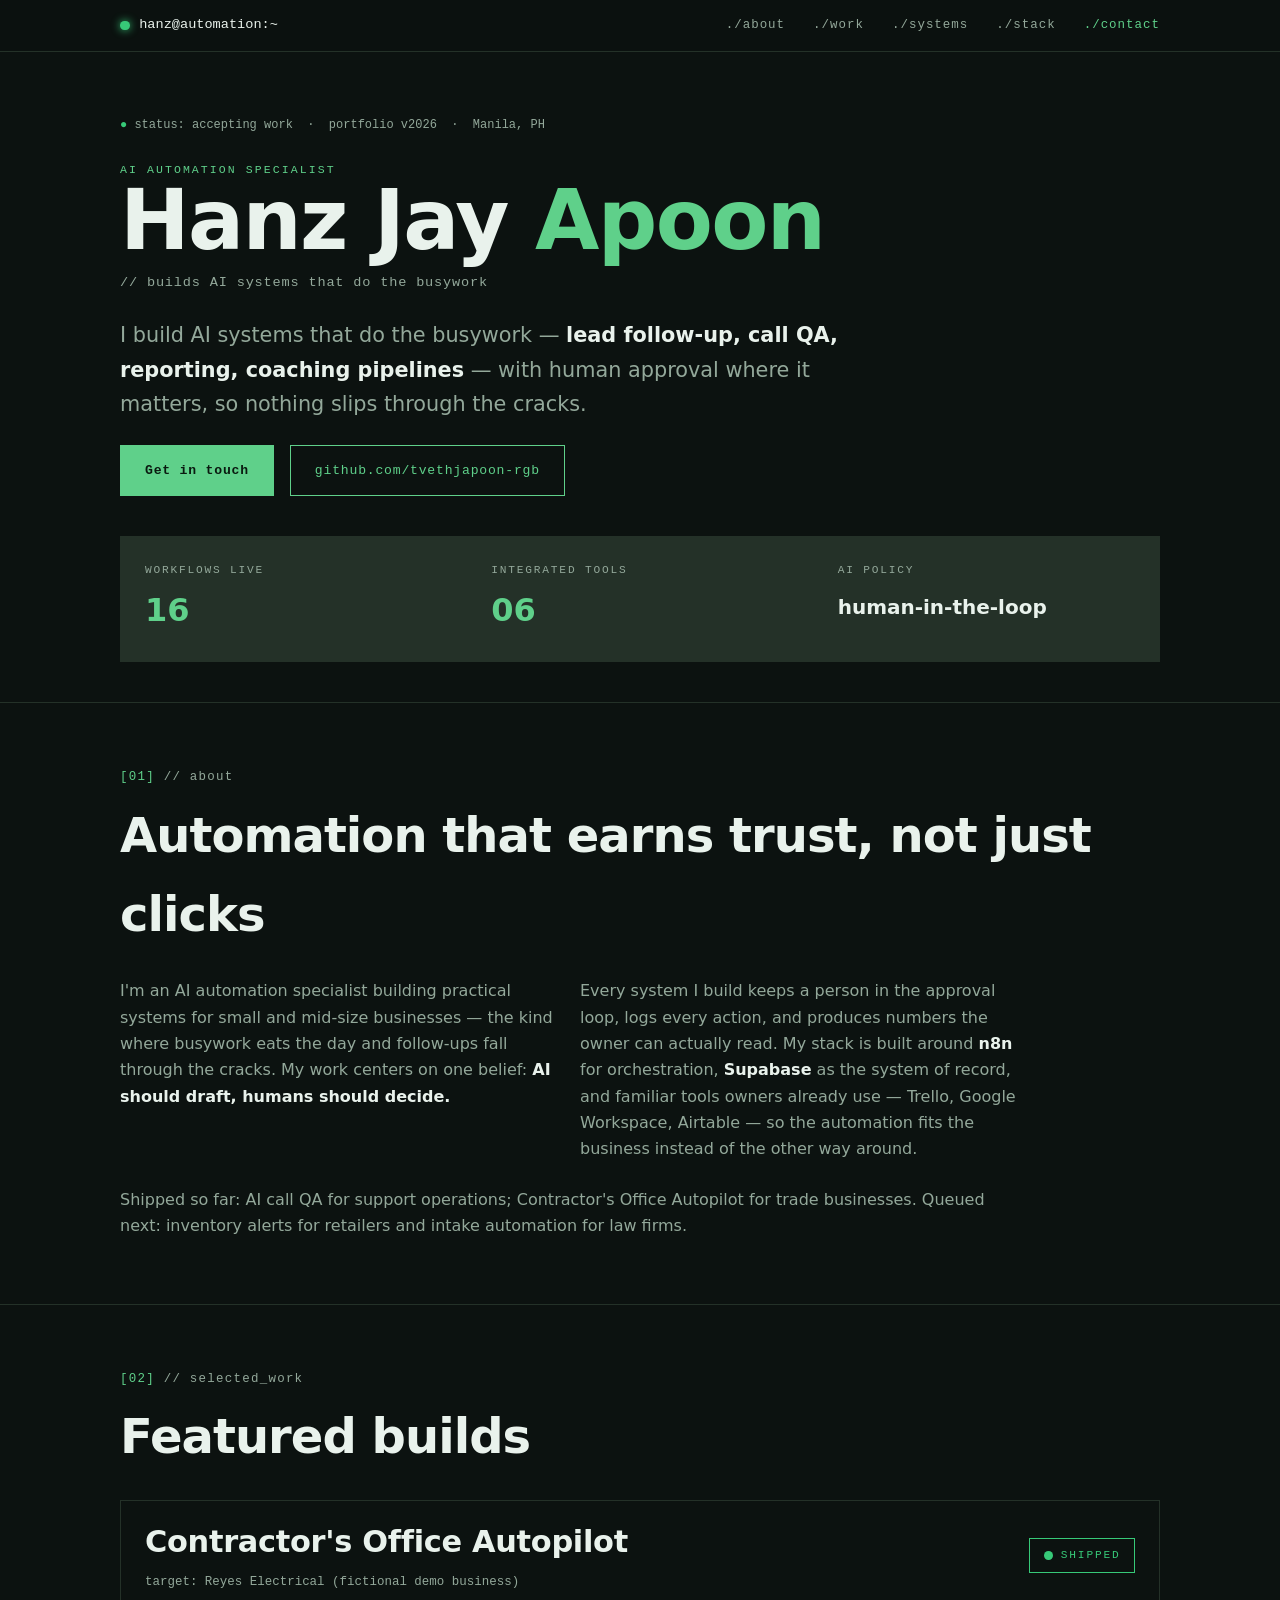
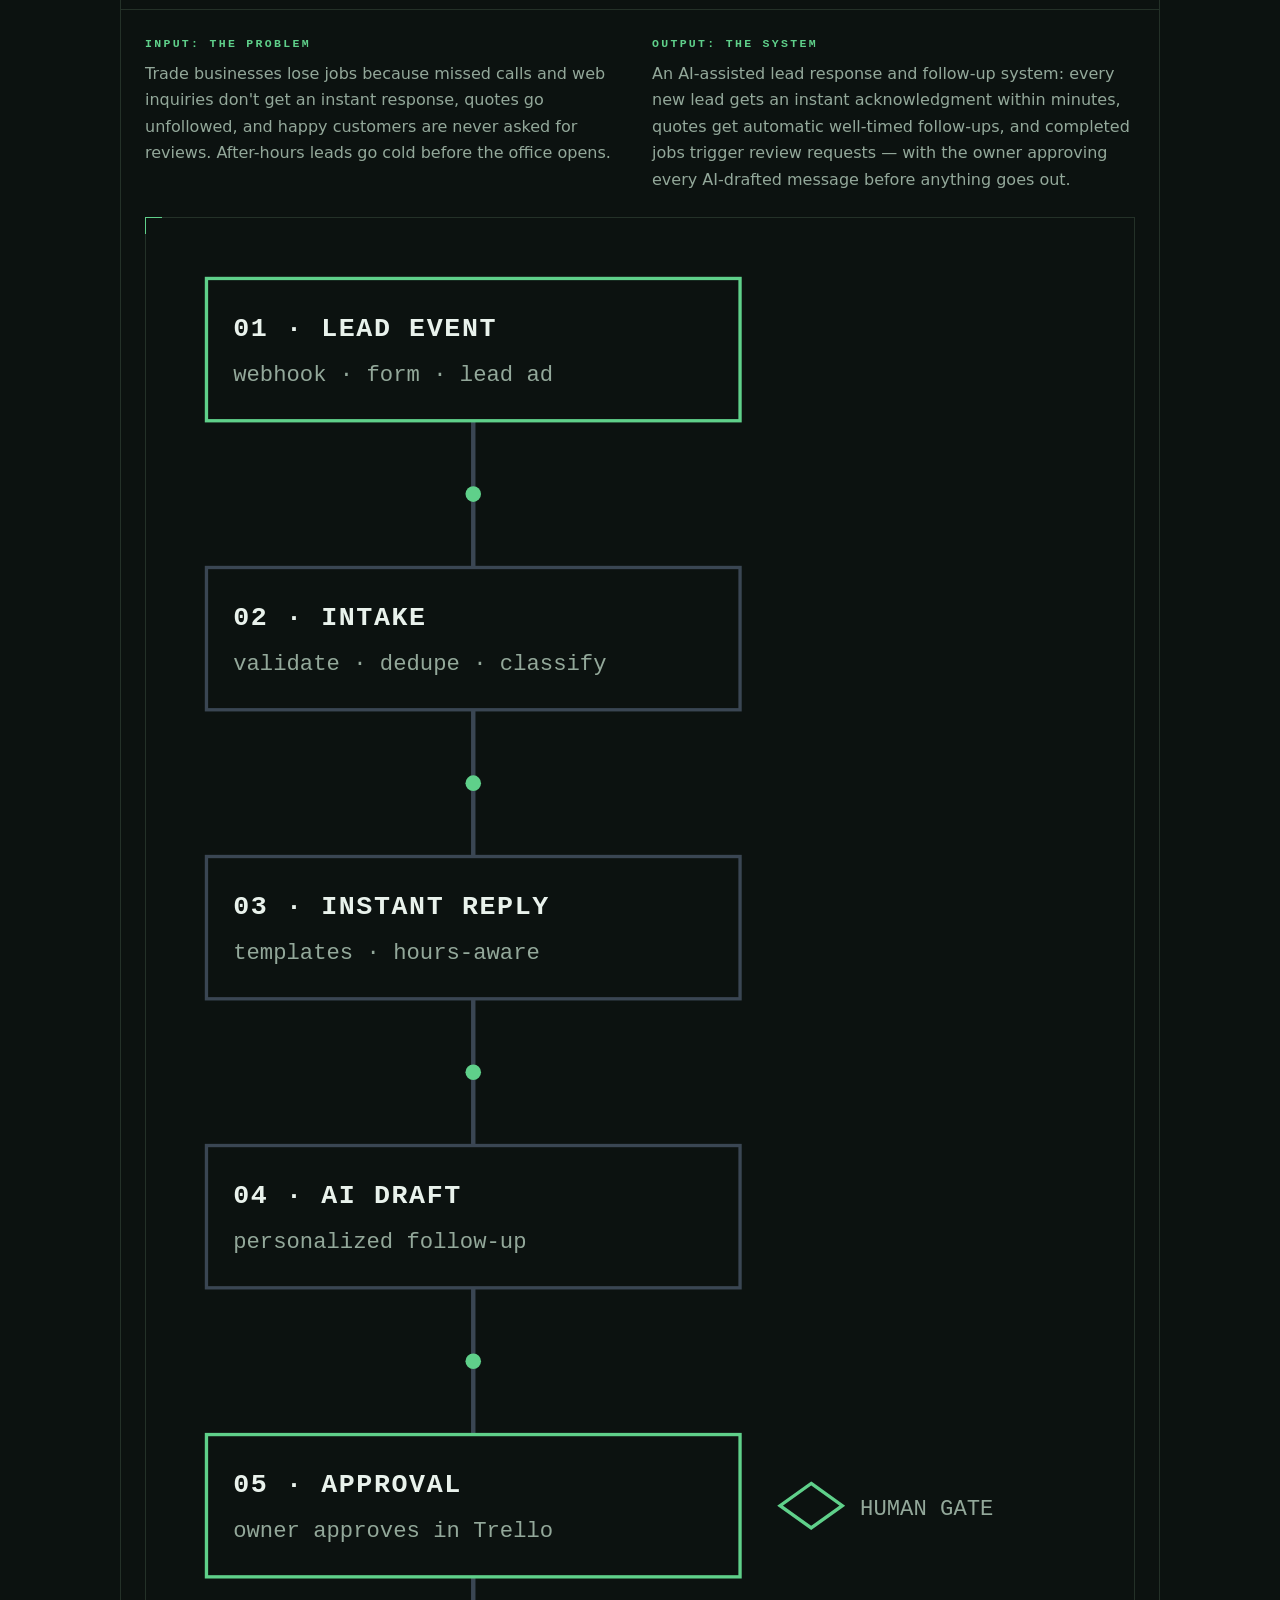
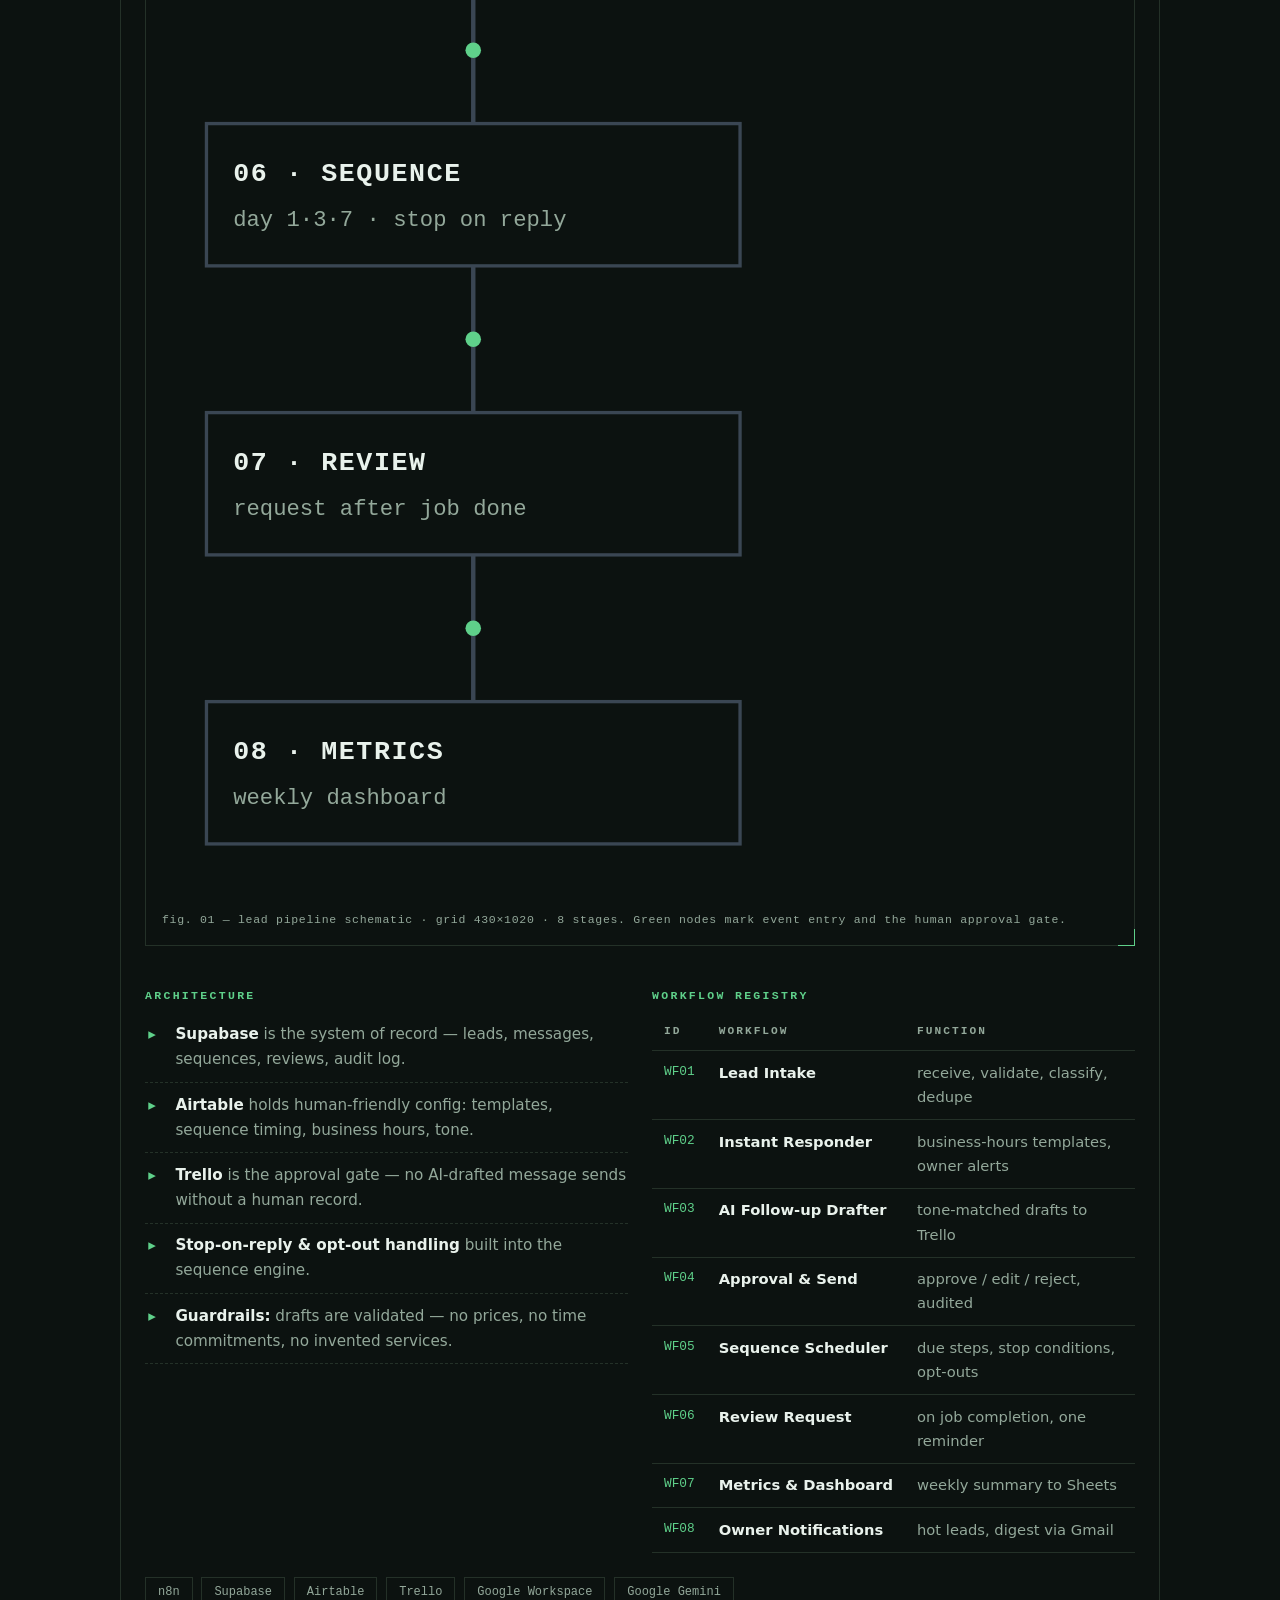
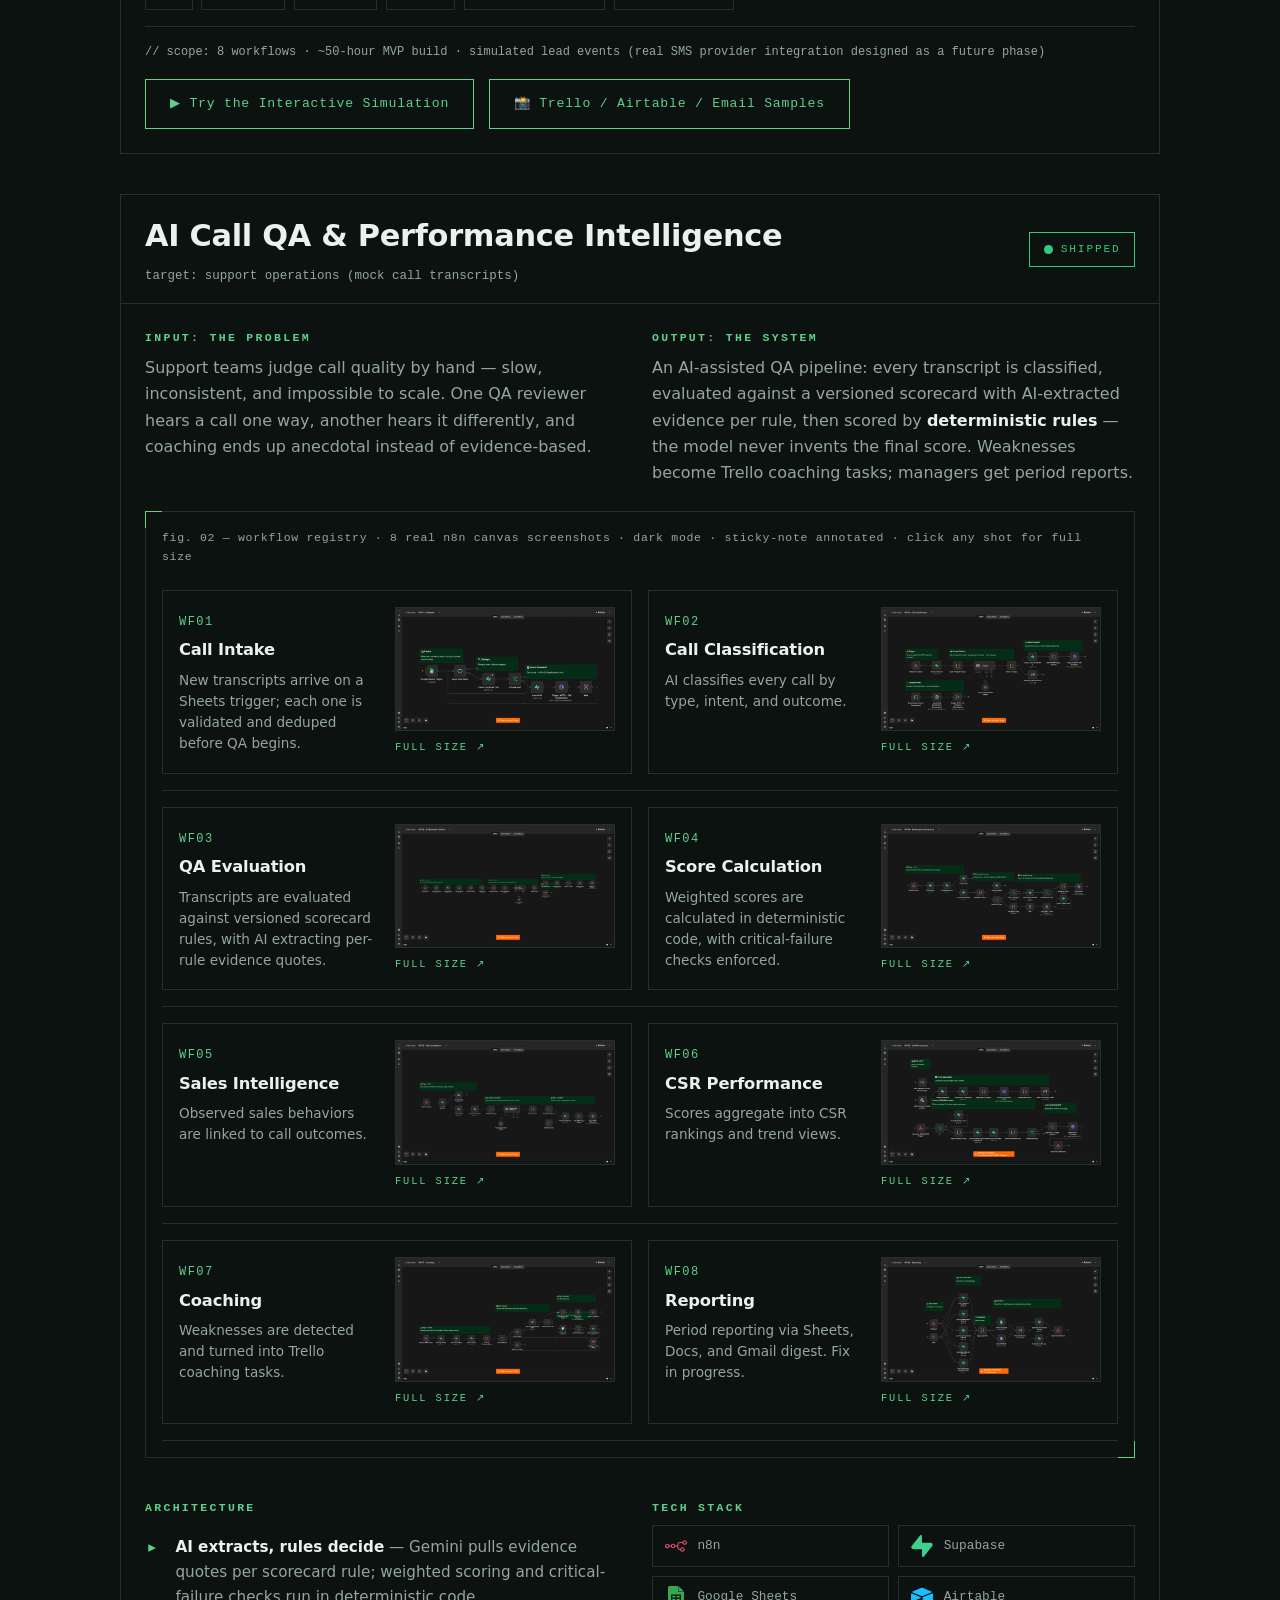
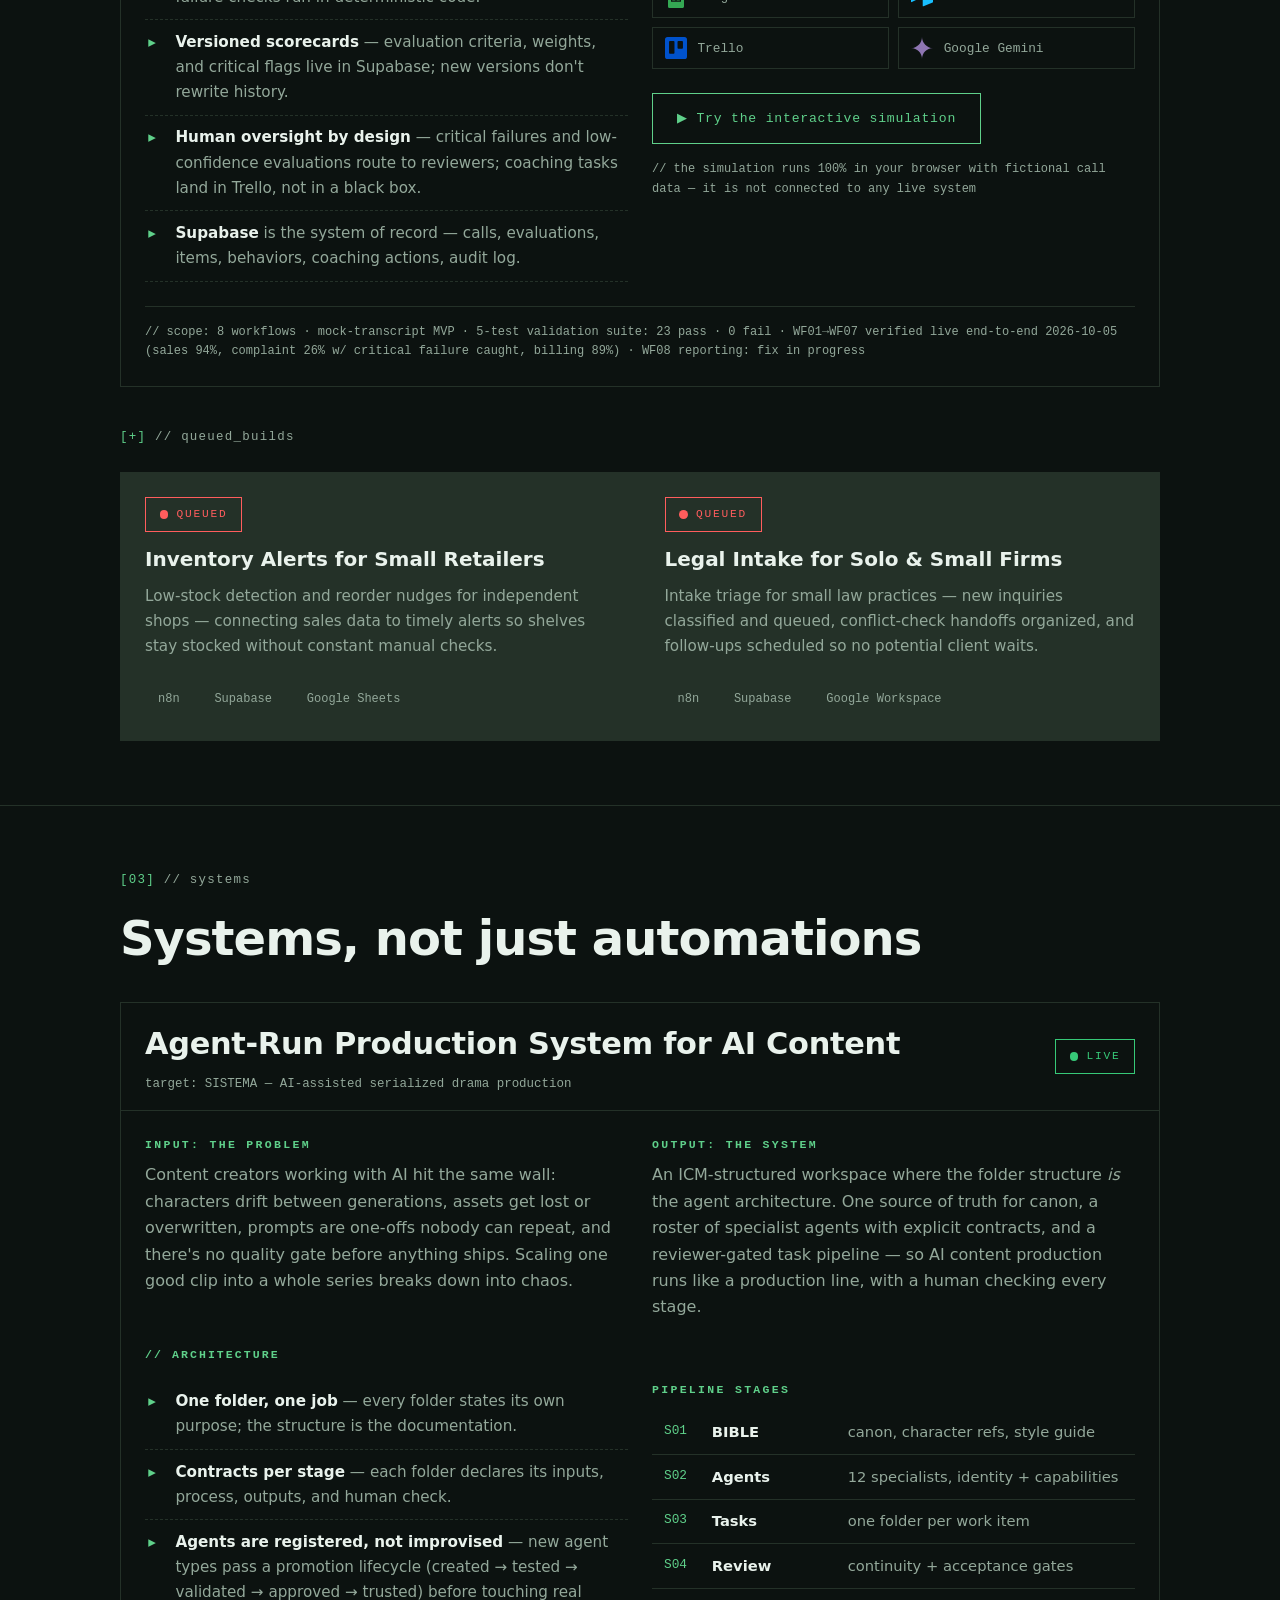
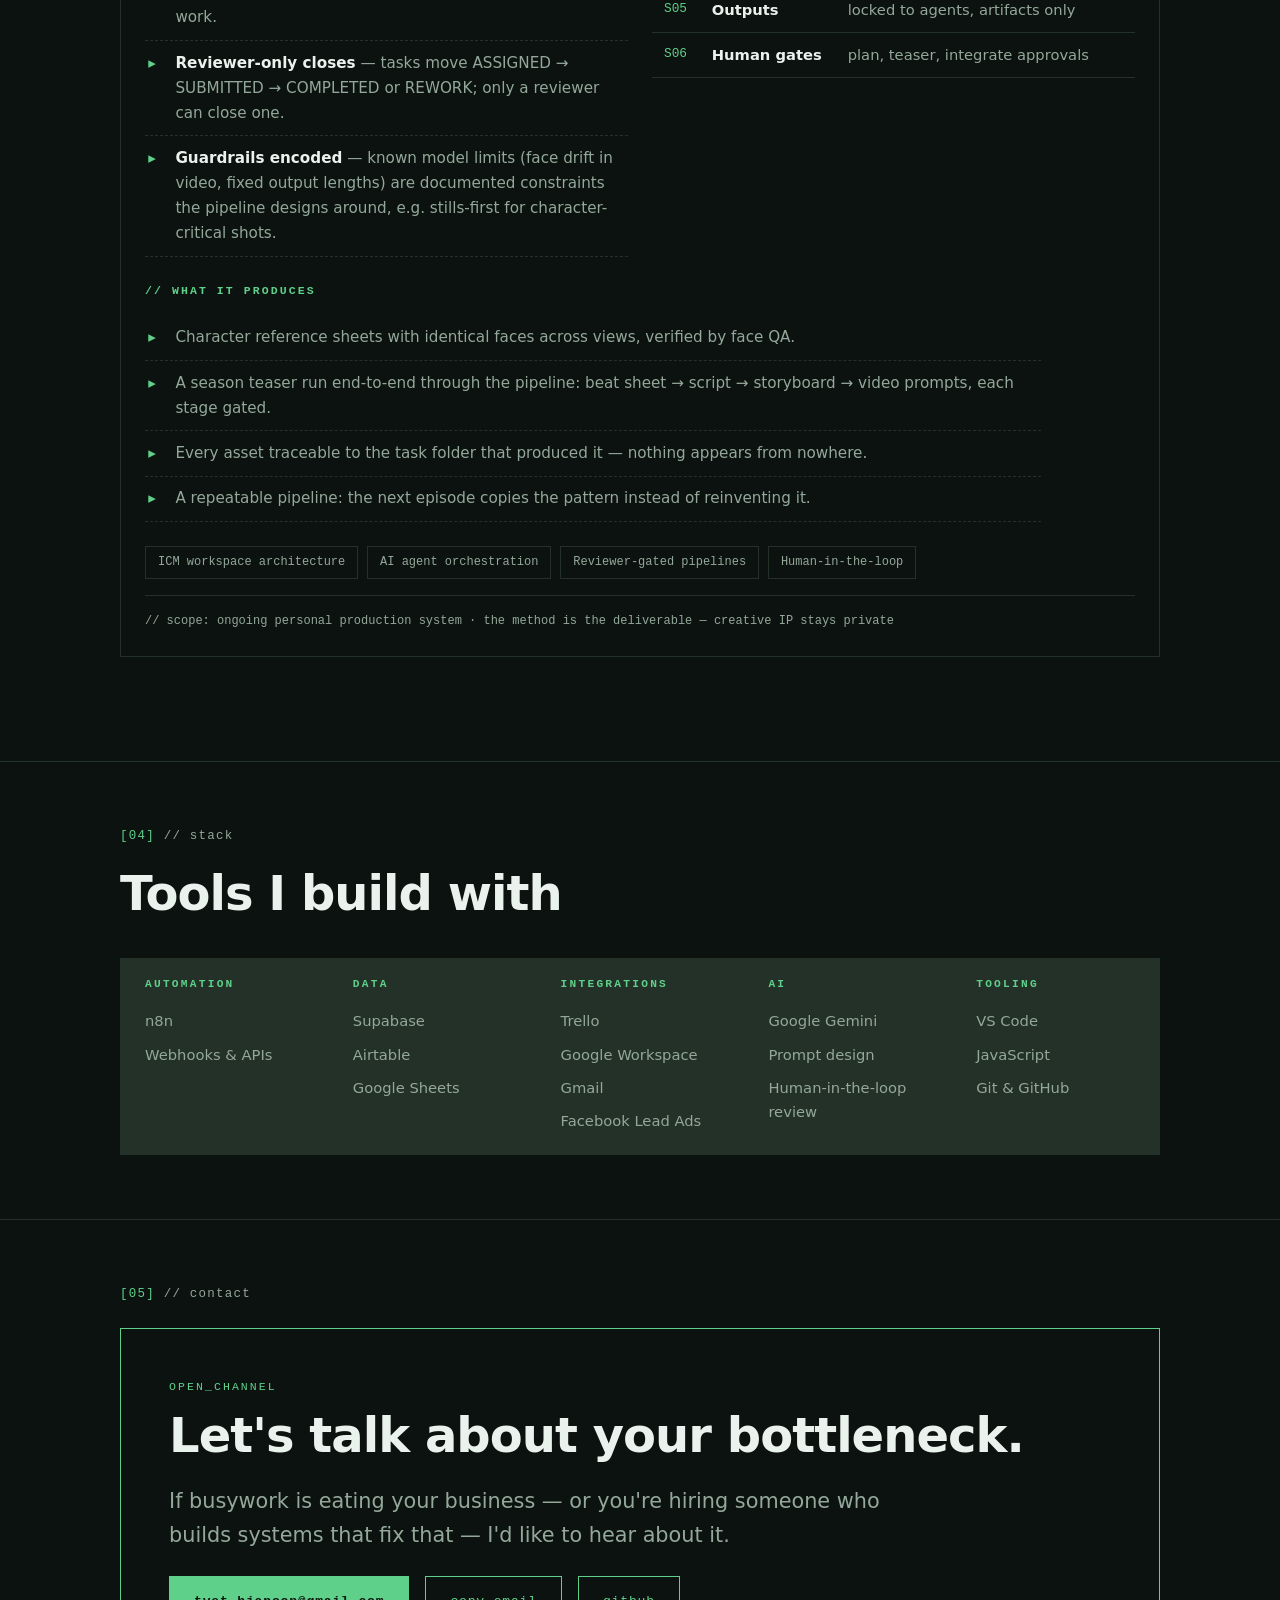
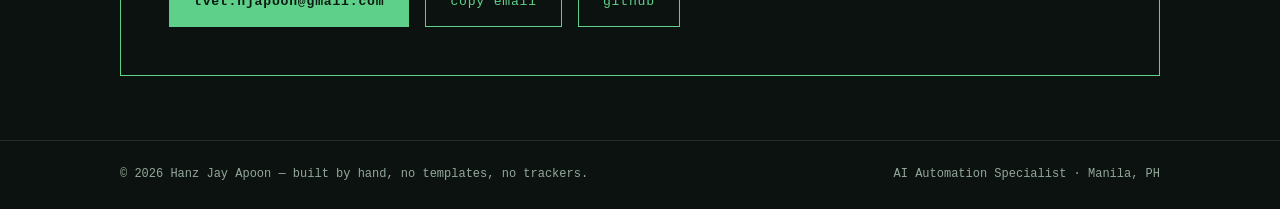
==== index.html @ d413f04a "COA shipped: case study, simulation, samples, 8 workflow diagrams" ====
<!DOCTYPE html>
<html lang="en">
<head>
<meta charset="UTF-8">
<meta name="viewport" content="width=device-width, initial-scale=1.0">
<meta name="description" content="Hanz Jay Apoon — AI Automation Specialist. AI systems that do the busywork: lead follow-up, call QA, reporting, and coaching pipelines with human approval.">
<noscript><style>.schematic .wire{stroke-dashoffset:0}</style></noscript>
<title>Hanz Jay Apoon — AI Automation Specialist</title>
<link rel="stylesheet" href="style.css?v=20261006c">

</head>
<body>
<a class="skip-link" href="#main">Skip to content</a>
<header class="topbar">
  <div class="wrap topbar-inner">
    <a class="brand" href="#top"><span class="dot" aria-hidden="true"></span>hanz@automation:~</a>
    <nav aria-label="Primary">
      <button class="nav-toggle" aria-expanded="false" aria-controls="nav-list">MENU</button>
      <ul class="nav-list" id="nav-list">
        <li><a class="nav-link" href="#about">./about</a></li>
        <li><a class="nav-link" href="#projects">./work</a></li>
        <li><a class="nav-link" href="#systems">./systems</a></li>
        <li><a class="nav-link" href="#stack">./stack</a></li>
        <li><a class="nav-link" href="#contact">./contact</a></li>
      </ul>
    </nav>
  </div>
</header>
<main id="main">
  <section class="hero" id="top" aria-labelledby="hero-h">
    <div class="wrap">
      <p class="sysline"><span class="ok">●</span> status: accepting work &nbsp;·&nbsp; portfolio v2026 &nbsp;·&nbsp; Manila, PH</p>
      <p class="tag">AI Automation Specialist</p>
      <h1 id="hero-h">Hanz Jay <span class="fn">Apoon</span></h1>
      <p class="role">// builds AI systems that do the busywork</p>
      <p class="lede">I build AI systems that do the busywork — <strong>lead follow-up, call QA, reporting, coaching pipelines</strong> — with human approval where it matters, so nothing slips through the cracks.</p>
      <div class="hero-actions">
        <a class="btn btn--primary" href="mailto:tvet.hjapoon@gmail.com">Get in touch</a>
        <a class="btn btn--ghost" href="https://github.com/tvethjapoon-rgb" target="_blank" rel="noopener">github.com/tvethjapoon-rgb</a>
      </div>
      <div class="metrics" role="list" aria-label="Key figures">
        <div class="metric" role="listitem"><p class="k">workflows live</p><p class="v"><em>16</em></p></div>
        <div class="metric" role="listitem"><p class="k">integrated tools</p><p class="v"><em>06</em></p></div> <!-- anti-ui-slop: count matches the 6 tech chips, no invented figures -->
        <div class="metric" role="listitem"><p class="k">ai policy</p><p class="v" style="font-size:1.25rem;padding-top:.4rem">human-in-the-loop</p></div>
      </div>
    </div>
  </section>

  <section class="section" id="about" aria-labelledby="about-h">
    <div class="wrap">
      <p class="sec-label"><span class="n">[01]</span> // about</p>
      <h2 id="about-h">Automation that earns trust, not just clicks</h2>
      <div class="duo" style="max-width:56rem">
        <p>I'm an AI automation specialist building practical systems for small and mid-size businesses — the kind where busywork eats the day and follow-ups fall through the cracks. My work centers on one belief: <strong>AI should draft, humans should decide.</strong></p>
        <p>Every system I build keeps a person in the approval loop, logs every action, and produces numbers the owner can actually read. My stack is built around <strong>n8n</strong> for orchestration, <strong>Supabase</strong> as the system of record, and familiar tools owners already use — Trello, Google Workspace, Airtable — so the automation fits the business instead of the other way around.</p>
      </div>
      <p style="max-width:56rem;color:var(--muted);margin-top:var(--s4)">Shipped so far: AI call QA for support operations; Contractor's Office Autopilot for trade businesses. Queued next: inventory alerts for retailers and intake automation for law firms.</p>
    </div>
  </section>

  <section class="section" id="projects" aria-labelledby="projects-h">
    <div class="wrap">
      <p class="sec-label"><span class="n">[02]</span> // selected_work</p>
      <h2 id="projects-h">Featured builds</h2>
      <article class="node" aria-labelledby="case-h">
        <div class="node-head">
          <div>
            <h3 id="case-h">Contractor's Office Autopilot</h3>
            <p class="node-sub">target: Reyes Electrical <span style="color:var(--muted)">(fictional demo business)</span></p>
          </div>
          <span class="status status--live"><i aria-hidden="true"></i>SHIPPED</span>
        </div>
        <div class="node-body">
          <div class="duo">
            <div><h4>input: the problem</h4><p>Trade businesses lose jobs because missed calls and web inquiries don't get an instant response, quotes go unfollowed, and happy customers are never asked for reviews. After-hours leads go cold before the office opens.</p></div>
            <div><h4>output: the system</h4><p>An AI-assisted lead response and follow-up system: every new lead gets an instant acknowledgment within minutes, quotes get automatic well-timed follow-ups, and completed jobs trigger review requests — with the owner approving every AI-drafted message before anything goes out.</p></div>
          </div>
          <figure class="schematic">
            <svg viewBox="0 0 430 1020" role="img" aria-label="Schematic of the eight-stage lead pipeline: lead event, intake, instant reply, AI draft, approval, sequence, review, metrics.">
              <g stroke="#3a4653" stroke-width="2"><line class="wire" pathLength="1" x1="140" y1="84" x2="140" y2="150"/><line class="wire" pathLength="1" x1="140" y1="214" x2="140" y2="280"/><line class="wire" pathLength="1" x1="140" y1="344" x2="140" y2="410"/><line class="wire" pathLength="1" x1="140" y1="474" x2="140" y2="540"/><line class="wire" pathLength="1" x1="140" y1="604" x2="140" y2="670"/><line class="wire" pathLength="1" x1="140" y1="734" x2="140" y2="800"/><line class="wire" pathLength="1" x1="140" y1="864" x2="140" y2="930"/></g>
              <g fill="#5fd08a"><circle cx="140" cy="117" r="3.5"/><circle cx="140" cy="247" r="3.5"/><circle cx="140" cy="377" r="3.5"/><circle cx="140" cy="507" r="3.5"/><circle cx="140" cy="637" r="3.5"/><circle cx="140" cy="767" r="3.5"/><circle cx="140" cy="897" r="3.5"/></g>
              <g>
                <rect x="20" y="20" width="240" height="64" fill="none" stroke="#5fd08a" stroke-width="1.5"/><text x="32" y="46" class="nl">01 · LEAD EVENT</text><text x="32" y="66" class="nd">webhook · form · lead ad</text>
                <rect x="20" y="150" width="240" height="64" fill="none" stroke="#3a4653" stroke-width="1.5"/><text x="32" y="176" class="nl">02 · INTAKE</text><text x="32" y="196" class="nd">validate · dedupe · classify</text>
                <rect x="20" y="280" width="240" height="64" fill="none" stroke="#3a4653" stroke-width="1.5"/><text x="32" y="306" class="nl">03 · INSTANT REPLY</text><text x="32" y="326" class="nd">templates · hours-aware</text>
                <rect x="20" y="410" width="240" height="64" fill="none" stroke="#3a4653" stroke-width="1.5"/><text x="32" y="436" class="nl">04 · AI DRAFT</text><text x="32" y="456" class="nd">personalized follow-up</text>
                <rect x="20" y="540" width="240" height="64" fill="none" stroke="#5fd08a" stroke-width="1.5"/><text x="32" y="566" class="nl">05 · APPROVAL</text><text x="32" y="586" class="nd">owner approves in Trello</text>
                <rect x="20" y="670" width="240" height="64" fill="none" stroke="#3a4653" stroke-width="1.5"/><text x="32" y="696" class="nl">06 · SEQUENCE</text><text x="32" y="716" class="nd">day 1·3·7 · stop on reply</text>
                <rect x="20" y="800" width="240" height="64" fill="none" stroke="#3a4653" stroke-width="1.5"/><text x="32" y="826" class="nl">07 · REVIEW</text><text x="32" y="846" class="nd">request after job done</text>
                <rect x="20" y="930" width="240" height="64" fill="none" stroke="#3a4653" stroke-width="1.5"/><text x="32" y="956" class="nl">08 · METRICS</text><text x="32" y="976" class="nd">weekly dashboard</text>
              </g>
              <path d="M292 562 l14 10 -14 10 -14 -10 z" fill="none" stroke="#5fd08a" stroke-width="1.5"/>
              <text x="314" y="576" class="nd" fill="#5fd08a">HUMAN GATE</text>
            </svg>
            <figcaption>fig. 01 — lead pipeline schematic · grid 430×1020 · 8 stages. Green nodes mark event entry and the human approval gate.</figcaption>
          </figure>
                              <div class="duo">
            <div>
              <h4>architecture</h4>
              <ul class="checklist">
                <li><strong>Supabase</strong> is the system of record — leads, messages, sequences, reviews, audit log.</li>
                <li><strong>Airtable</strong> holds human-friendly config: templates, sequence timing, business hours, tone.</li>
                <li><strong>Trello</strong> is the approval gate — no AI-drafted message sends without a human record.</li>
                <li><strong>Stop-on-reply &amp; opt-out handling</strong> built into the sequence engine.</li>
                <li><strong>Guardrails:</strong> drafts are validated — no prices, no time commitments, no invented services.</li>
              </ul>
            </div>
            <div>
              <h4>workflow registry</h4>
              <table class="wftable">
                <thead><tr><th>ID</th><th>Workflow</th><th>Function</th></tr></thead>
                <tbody>
                  <tr><td>WF01</td><td>Lead Intake</td><td>receive, validate, classify, dedupe</td></tr>
                  <tr><td>WF02</td><td>Instant Responder</td><td>business-hours templates, owner alerts</td></tr>
                  <tr><td>WF03</td><td>AI Follow-up Drafter</td><td>tone-matched drafts to Trello</td></tr>
                  <tr><td>WF04</td><td>Approval &amp; Send</td><td>approve / edit / reject, audited</td></tr>
                  <tr><td>WF05</td><td>Sequence Scheduler</td><td>due steps, stop conditions, opt-outs</td></tr>
                  <tr><td>WF06</td><td>Review Request</td><td>on job completion, one reminder</td></tr>
                  <tr><td>WF07</td><td>Metrics &amp; Dashboard</td><td>weekly summary to Sheets</td></tr>
                  <tr><td>WF08</td><td>Owner Notifications</td><td>hot leads, digest via Gmail</td></tr>
                </tbody>
              </table>
            </div>
          </div>
          <ul class="chips" aria-label="Technologies used"><li>n8n</li><li>Supabase</li><li>Airtable</li><li>Trello</li><li>Google Workspace</li><li>Google Gemini</li></ul>
          <p class="scope">// scope: 8 workflows · ~50-hour MVP build · simulated lead events (real SMS provider integration designed as a future phase)</p>
          <p style="margin-top:1rem"><a href="coa-sim.html" class="btn" style="text-decoration:none">▶ Try the Interactive Simulation</a> <a href="coa-samples.html" class="btn btn--ghost" style="text-decoration:none;margin-left:.6rem">📸 Trello / Airtable / Email Samples</a></p>
        </div>
      </article>
      <article class="node" aria-labelledby="qa-h" style="margin-top:var(--s6)">
        <div class="node-head">
          <div>
            <h3 id="qa-h">AI Call QA &amp; Performance Intelligence</h3>
            <p class="node-sub">target: support operations <span style="color:var(--muted)">(mock call transcripts)</span></p>
          </div>
          <span class="status status--live"><i aria-hidden="true"></i>SHIPPED</span>
        </div>
        <div class="node-body">
          <div class="duo">
            <div><h4>input: the problem</h4><p>Support teams judge call quality by hand — slow, inconsistent, and impossible to scale. One QA reviewer hears a call one way, another hears it differently, and coaching ends up anecdotal instead of evidence-based.</p></div>
            <div><h4>output: the system</h4><p>An AI-assisted QA pipeline: every transcript is classified, evaluated against a versioned scorecard with AI-extracted evidence per rule, then scored by <strong>deterministic rules</strong> — the model never invents the final score. Weaknesses become Trello coaching tasks; managers get period reports.</p></div>
          </div>
                    <figure class="wffig">
            <figcaption>fig. 02 — workflow registry · 8 real n8n canvas screenshots · dark mode · sticky-note annotated · click any shot for full size</figcaption>
            <div class="wfrows">
            <div class="wfrow">
              <div class="wfunit">
                <div>
                  <span class="wfnum">WF01</span>
                  <h5>Call Intake</h5>
                  <p>New transcripts arrive on a Sheets trigger; each one is validated and deduped before QA begins.</p>
                </div>
                <a class="wfshot" href="assets/call-qa/screenshots/wf01.png" target="_blank" rel="noopener">
                  <img src="assets/call-qa/screenshots/wf01.png" alt="WF01 Call Intake — real n8n canvas screenshot, dark mode, sticky-note annotated" loading="lazy">
                  <span class="tag">full size &#8599;</span>
                </a>
              </div>
              <div class="wfunit">
                <div>
                  <span class="wfnum">WF02</span>
                  <h5>Call Classification</h5>
                  <p>AI classifies every call by type, intent, and outcome.</p>
                </div>
                <a class="wfshot" href="assets/call-qa/screenshots/wf02.png" target="_blank" rel="noopener">
                  <img src="assets/call-qa/screenshots/wf02.png" alt="WF02 Call Classification — real n8n canvas screenshot, dark mode, sticky-note annotated" loading="lazy">
                  <span class="tag">full size &#8599;</span>
                </a>
              </div>
            </div>
            <div class="wfrow">
              <div class="wfunit">
                <div>
                  <span class="wfnum">WF03</span>
                  <h5>QA Evaluation</h5>
                  <p>Transcripts are evaluated against versioned scorecard rules, with AI extracting per-rule evidence quotes.</p>
                </div>
                <a class="wfshot" href="assets/call-qa/screenshots/wf03.png" target="_blank" rel="noopener">
                  <img src="assets/call-qa/screenshots/wf03.png" alt="WF03 QA Evaluation — real n8n canvas screenshot, dark mode, sticky-note annotated" loading="lazy">
                  <span class="tag">full size &#8599;</span>
                </a>
              </div>
              <div class="wfunit">
                <div>
                  <span class="wfnum">WF04</span>
                  <h5>Score Calculation</h5>
                  <p>Weighted scores are calculated in deterministic code, with critical-failure checks enforced.</p>
                </div>
                <a class="wfshot" href="assets/call-qa/screenshots/wf04.png" target="_blank" rel="noopener">
                  <img src="assets/call-qa/screenshots/wf04.png" alt="WF04 Score Calculation — real n8n canvas screenshot, dark mode, sticky-note annotated" loading="lazy">
                  <span class="tag">full size &#8599;</span>
                </a>
              </div>
            </div>
            <div class="wfrow">
              <div class="wfunit">
                <div>
                  <span class="wfnum">WF05</span>
                  <h5>Sales Intelligence</h5>
                  <p>Observed sales behaviors are linked to call outcomes.</p>
                </div>
                <a class="wfshot" href="assets/call-qa/screenshots/wf05.png" target="_blank" rel="noopener">
                  <img src="assets/call-qa/screenshots/wf05.png" alt="WF05 Sales Intelligence — real n8n canvas screenshot, dark mode, sticky-note annotated" loading="lazy">
                  <span class="tag">full size &#8599;</span>
                </a>
              </div>
              <div class="wfunit">
                <div>
                  <span class="wfnum">WF06</span>
                  <h5>CSR Performance</h5>
                  <p>Scores aggregate into CSR rankings and trend views.</p>
                </div>
                <a class="wfshot" href="assets/call-qa/screenshots/wf06.png" target="_blank" rel="noopener">
                  <img src="assets/call-qa/screenshots/wf06.png" alt="WF06 CSR Performance — real n8n canvas screenshot, dark mode, sticky-note annotated" loading="lazy">
                  <span class="tag">full size &#8599;</span>
                </a>
              </div>
            </div>
            <div class="wfrow">
              <div class="wfunit">
                <div>
                  <span class="wfnum">WF07</span>
                  <h5>Coaching</h5>
                  <p>Weaknesses are detected and turned into Trello coaching tasks.</p>
                </div>
                <a class="wfshot" href="assets/call-qa/screenshots/wf07.png" target="_blank" rel="noopener">
                  <img src="assets/call-qa/screenshots/wf07.png" alt="WF07 Coaching — real n8n canvas screenshot, dark mode, sticky-note annotated" loading="lazy">
                  <span class="tag">full size &#8599;</span>
                </a>
              </div>
              <div class="wfunit">
                <div>
                  <span class="wfnum">WF08</span>
                  <h5>Reporting</h5>
                  <p>Period reporting via Sheets, Docs, and Gmail digest. Fix in progress.</p>
                </div>
                <a class="wfshot" href="assets/call-qa/screenshots/wf08.png" target="_blank" rel="noopener">
                  <img src="assets/call-qa/screenshots/wf08.png" alt="WF08 Reporting — real n8n canvas screenshot, dark mode, sticky-note annotated" loading="lazy">
                  <span class="tag">full size &#8599;</span>
                </a>
              </div>
            </div>
            </div>
          </figure>
          <div class="duo">
            <div>
              <h4>architecture</h4>
              <ul class="checklist">
                <li><strong>AI extracts, rules decide</strong> — Gemini pulls evidence quotes per scorecard rule; weighted scoring and critical-failure checks run in deterministic code.</li>
                <li><strong>Versioned scorecards</strong> — evaluation criteria, weights, and critical flags live in Supabase; new versions don't rewrite history.</li>
                <li><strong>Human oversight by design</strong> — critical failures and low-confidence evaluations route to reviewers; coaching tasks land in Trello, not in a black box.</li>
                <li><strong>Supabase</strong> is the system of record — calls, evaluations, items, behaviors, coaching actions, audit log.</li>
              </ul>
            </div>
                        <div>
              <h4>tech stack</h4>
              <ul class="stacklogos">
                <li><img src="assets/stack/n8n.svg" alt="n8n logo"><span>n8n</span></li>
                <li><img src="assets/stack/supabase.svg" alt="Supabase logo"><span>Supabase</span></li>
                <li><img src="assets/stack/googlesheets.svg" alt="Google Sheets logo"><span>Google Sheets</span></li>
                <li><img src="assets/stack/airtable.svg" alt="Airtable logo"><span>Airtable</span></li>
                <li><img src="assets/stack/trello.svg" alt="Trello logo"><span>Trello</span></li>
                <li><img src="assets/stack/googlegemini.svg" alt="Google Gemini logo"><span>Google Gemini</span></li>
              </ul>
              <p style="margin-top:var(--s4)"><a class="btn btn--ghost" href="call-qa-sim.html">▶ Try the interactive simulation</a></p>
              <p class="note" style="font-family:var(--mono);font-size:.75rem;color:var(--muted);margin-top:1rem">// the simulation runs 100% in your browser with fictional call data — it is not connected to any live system</p>
            </div>
          </div>
          <p class="scope">// scope: 8 workflows · mock-transcript MVP · 5-test validation suite: 23 pass · 0 fail · WF01→WF07 verified live end-to-end 2026-10-05 (sales 94%, complaint 26% w/ critical failure caught, billing 89%) · WF08 reporting: fix in progress</p>
        </div>
      </article>
      <p class="sec-label" style="margin-bottom:0"><span class="n">[+]</span> // queued_builds</p>
      <div class="pipe-grid">
        <article class="pipe" aria-labelledby="p2h">
          <span class="status status--warn"><i aria-hidden="true"></i>QUEUED</span>
          <h4 id="p2h">Inventory Alerts for Small Retailers</h4>
          <p>Low-stock detection and reorder nudges for independent shops — connecting sales data to timely alerts so shelves stay stocked without constant manual checks.</p>
          <ul class="chips" aria-label="Planned stack"><li>n8n</li><li>Supabase</li><li>Google Sheets</li></ul>
        </article>
        <article class="pipe" aria-labelledby="p3h">
          <span class="status status--warn"><i aria-hidden="true"></i>QUEUED</span>
          <h4 id="p3h">Legal Intake for Solo &amp; Small Firms</h4>
          <p>Intake triage for small law practices — new inquiries classified and queued, conflict-check handoffs organized, and follow-ups scheduled so no potential client waits.</p>
          <ul class="chips" aria-label="Planned stack"><li>n8n</li><li>Supabase</li><li>Google Workspace</li></ul>
        </article>
      </div>
    </div>
  </section>

  <section class="section" id="systems" aria-labelledby="systems-h">
    <div class="wrap">
      <p class="sec-label"><span class="n">[03]</span> // systems</p>
      <h2 id="systems-h">Systems, not just automations</h2>
      <article class="node" aria-labelledby="sys-h">
        <div class="node-head">
          <div>
            <h3 id="sys-h">Agent-Run Production System for AI Content</h3>
            <p class="node-sub">target: SISTEMA — AI-assisted serialized drama production</p>
          </div>
          <span class="status status--live"><i aria-hidden="true"></i>LIVE</span>
        </div>
        <div class="node-body">
          <div class="duo">
            <div><h4>input: the problem</h4><p>Content creators working with AI hit the same wall: characters drift between generations, assets get lost or overwritten, prompts are one-offs nobody can repeat, and there's no quality gate before anything ships. Scaling one good clip into a whole series breaks down into chaos.</p></div>
            <div><h4>output: the system</h4><p>An ICM-structured workspace where the folder structure <em>is</em> the agent architecture. One source of truth for canon, a roster of specialist agents with explicit contracts, and a reviewer-gated task pipeline — so AI content production runs like a production line, with a human checking every stage.</p></div>
          </div>
          <h4 class="tag" style="margin-bottom:1rem">// architecture</h4>
          <div class="duo">
            <div>
              <ul class="checklist">
                <li><strong>One folder, one job</strong> — every folder states its own purpose; the structure is the documentation.</li>
                <li><strong>Contracts per stage</strong> — each folder declares its inputs, process, outputs, and human check.</li>
                <li><strong>Agents are registered, not improvised</strong> — new agent types pass a promotion lifecycle (created &#8594; tested &#8594; validated &#8594; approved &#8594; trusted) before touching real work.</li>
                <li><strong>Reviewer-only closes</strong> — tasks move ASSIGNED → SUBMITTED → COMPLETED or REWORK; only a reviewer can close one.</li>
                <li><strong>Guardrails encoded</strong> — known model limits (face drift in video, fixed output lengths) are documented constraints the pipeline designs around, e.g. stills-first for character-critical shots.</li>
              </ul>
            </div>
            <div>
              <h4 style="margin-bottom:.75rem">pipeline stages</h4>
              <table class="wftable">
                <tbody>
                  <tr><td>S01</td><td>BIBLE</td><td>canon, character refs, style guide</td></tr>
                  <tr><td>S02</td><td>Agents</td><td>12 specialists, identity + capabilities</td></tr>
                  <tr><td>S03</td><td>Tasks</td><td>one folder per work item</td></tr>
                  <tr><td>S04</td><td>Review</td><td>continuity + acceptance gates</td></tr>
                  <tr><td>S05</td><td>Outputs</td><td>locked to agents, artifacts only</td></tr>
                  <tr><td>S06</td><td>Human gates</td><td>plan, teaser, integrate approvals</td></tr>
                </tbody>
              </table>
            </div>
          </div>
          <h4 class="tag" style="margin-bottom:1rem">// what it produces</h4>
          <ul class="checklist" style="max-width:56rem;margin-bottom:var(--s4)">
            <li>Character reference sheets with identical faces across views, verified by face QA.</li>
            <li>A season teaser run end-to-end through the pipeline: beat sheet &#8594; script &#8594; storyboard &#8594; video prompts, each stage gated.</li>
            <li>Every asset traceable to the task folder that produced it — nothing appears from nowhere.</li>
            <li>A repeatable pipeline: the next episode copies the pattern instead of reinventing it.</li>
          </ul>
          <ul class="chips" aria-label="System concepts"><li>ICM workspace architecture</li><li>AI agent orchestration</li><li>Reviewer-gated pipelines</li><li>Human-in-the-loop</li></ul>
          <p class="scope">// scope: ongoing personal production system · the method is the deliverable — creative IP stays private</p>
        </div>
      </article>
    </div>
  </section>

  <section class="section" id="stack" aria-labelledby="stack-h">
    <div class="wrap">
      <p class="sec-label"><span class="n">[04]</span> // stack</p>
      <h2 id="stack-h">Tools I build with</h2>
      <div class="stack">
        <div class="sg"><h3>Automation</h3><ul><li>n8n</li><li>Webhooks &amp; APIs</li></ul></div>
        <div class="sg"><h3>Data</h3><ul><li>Supabase</li><li>Airtable</li><li>Google Sheets</li></ul></div>
        <div class="sg"><h3>Integrations</h3><ul><li>Trello</li><li>Google Workspace</li><li>Gmail</li><li>Facebook Lead Ads</li></ul></div>
        <div class="sg"><h3>AI</h3><ul><li>Google Gemini</li><li>Prompt design</li><li>Human-in-the-loop review</li></ul></div>
        <div class="sg"><h3>Tooling</h3><ul><li>VS Code</li><li>JavaScript</li><li>Git &amp; GitHub</li></ul></div>
      </div>
    </div>
  </section>

  <section class="section" id="contact" aria-labelledby="contact-h">
    <div class="wrap">
      <p class="sec-label"><span class="n">[05]</span> // contact</p>
      <div class="contact-box">
        <p class="tag">open_channel</p>
        <h2 id="contact-h">Let's talk about your bottleneck.</h2>
        <p class="lede">If busywork is eating your business — or you're hiring someone who builds systems that fix that — I'd like to hear about it.</p>
        <div class="contact-actions">
          <a class="btn btn--primary" href="mailto:tvet.hjapoon@gmail.com">tvet.hjapoon@gmail.com</a>
          <button class="btn btn--ghost" id="copy-email" type="button"><span id="copy-label">copy email</span></button>
          <a class="btn btn--ghost" href="https://github.com/tvethjapoon-rgb" target="_blank" rel="noopener">github</a>
        </div>
      </div>
    </div>
  </section>
</main>
<footer>
  <div class="wrap foot-inner">
    <p>&copy; <span id="year">2026</span> Hanz Jay Apoon — built by hand, no templates, no trackers.</p>
    <p>AI Automation Specialist · Manila, PH</p>
  </div>
</footer>

  <script src="script.js"></script>
</body>
</html>
---- style.css ----
:root{
  --bg:#0c1210; --panel:#111916; --panel2:#14201a; --ink:#e9f2ec; --muted:#93a89a;
  --line:#243128; --accent:#5fd08a; --accent-ink:#0a1a10; --ok:#37c978; --warn:#ff5d5d;
  --mono:ui-monospace,'SF Mono',SFMono-Regular,Menlo,Consolas,'Liberation Mono',monospace;
  --disp:system-ui,-apple-system,'Segoe UI',Helvetica,Arial,sans-serif;
  --s1:.25rem; --s2:.5rem; --s3:1rem; --s4:1.5rem; --s6:2.5rem; --s8:4rem;
}
*{box-sizing:border-box;margin:0;padding:0}
html{scroll-behavior:smooth}
body{background:var(--bg);color:var(--ink);font-family:var(--disp);font-size:1rem;line-height:1.65;-webkit-font-smoothing:antialiased}
::selection{background:var(--accent);color:var(--accent-ink)}
a{color:var(--accent)}
:focus-visible{outline:2px solid var(--accent);outline-offset:3px}
.skip-link{position:absolute;left:-9999px;top:0;background:var(--accent);color:var(--accent-ink);padding:.75rem 1rem;z-index:99;font-family:var(--mono);font-size:.85rem}
.skip-link:focus{left:0}
.wrap{max-width:70rem;margin-inline:auto;padding-inline:clamp(1.25rem,4vw,2.5rem)}
.mono{font-family:var(--mono)}
.tag{font-family:var(--mono);font-size:.72rem;letter-spacing:.18em;text-transform:uppercase;color:var(--accent)}
/* Header */
.topbar{border-bottom:1px solid var(--line);background:rgba(12,18,16,.92);position:sticky;top:0;z-index:50;backdrop-filter:none}
.topbar-inner{display:flex;align-items:center;justify-content:space-between;gap:1rem;padding-block:.9rem}
.brand{font-family:var(--mono);font-size:.85rem;color:var(--ink);text-decoration:none;display:flex;align-items:center;gap:.6rem}
.brand .dot{width:.6rem;height:.6rem;border-radius:50%;background:var(--ok);box-shadow:0 0 8px var(--ok)}
.nav-toggle{display:none;background:none;border:1px solid var(--line);color:var(--ink);font-family:var(--mono);font-size:.75rem;padding:.5rem .8rem;cursor:pointer;letter-spacing:.1em}
.nav-list{list-style:none;display:flex;gap:1.75rem;font-family:var(--mono);font-size:.78rem;letter-spacing:.08em}
.nav-list a{color:var(--muted);text-decoration:none}
.nav-list a:hover{color:var(--accent)}
/* Hero — console readout */
.hero{padding-block:var(--s8) var(--s6);border-bottom:1px solid var(--line)}
.hero .sysline{font-family:var(--mono);font-size:.75rem;color:var(--muted);margin-bottom:var(--s4)}
.hero .sysline .ok{color:var(--ok)}
.hero h1{font-size:clamp(2.6rem,7.5vw,5.2rem);line-height:1.02;letter-spacing:-.02em;font-weight:700} /* dark-mode: light text reads thicker, drop one weight */
.hero h1 .fn{color:var(--accent)}
.hero .role{font-family:var(--mono);font-size:.85rem;color:var(--muted);margin-top:var(--s2);letter-spacing:.06em}
.lede{font-size:clamp(1.05rem,2.2vw,1.3rem);color:var(--muted);max-width:46rem;margin-top:var(--s4)}
.lede strong{color:var(--ink);font-weight:600}
.hero-actions{display:flex;gap:var(--s3);margin-top:var(--s4);flex-wrap:wrap}
.btn{font-family:var(--mono);font-size:.82rem;letter-spacing:.06em;text-decoration:none;padding:.85rem 1.5rem;border:1px solid var(--accent);display:inline-block}
.btn--primary{background:var(--accent);color:var(--accent-ink);font-weight:700}
.btn--primary:hover{background:#7fdc9f;border-color:#7fdc9f}
.btn--ghost{color:var(--accent);background:transparent}
.btn--ghost:hover{background:rgba(95,208,138,.12)}
button.btn{cursor:pointer;font-family:var(--mono)}
.metrics{display:grid;grid-template-columns:repeat(3,1fr);gap:1px;background:var(--line);border:1px solid var(--line);margin-top:var(--s6)}
.metric{background:transparent;padding:var(--s4)}
.metric .k{font-family:var(--mono);font-size:.7rem;letter-spacing:.16em;text-transform:uppercase;color:var(--muted)}
.metric .v{font-size:2rem;font-weight:800;margin-top:.3rem}
.metric .v em{font-style:normal;color:var(--accent)}
/* Sections */
.section{padding-block:var(--s8);border-bottom:1px solid var(--line)}
.sec-label{font-family:var(--mono);font-size:.78rem;color:var(--muted);letter-spacing:.1em;margin-bottom:var(--s2)}
.sec-label .n{color:var(--accent)}
.section h2{font-size:clamp(1.9rem,4.5vw,3rem);letter-spacing:-.02em;font-weight:800;margin-bottom:var(--s4)}
/* Node card */
/* sci-fi-interface: wireframes and thin outlines, not filled boxes */
.node{border:1px solid var(--line);background:transparent;margin-bottom:var(--s6)}
.node-head{display:flex;justify-content:space-between;align-items:center;gap:1rem;flex-wrap:wrap;border-bottom:1px solid var(--line);padding:var(--s3) var(--s4)}
.node-head h3{font-size:clamp(1.4rem,3vw,1.9rem);font-weight:750;letter-spacing:-.01em}
.node-sub{font-family:var(--mono);font-size:.78rem;color:var(--muted);margin-top:.3rem}
.status{font-family:var(--mono);font-size:.7rem;letter-spacing:.16em;text-transform:uppercase;border:1px solid var(--accent);color:var(--accent);padding:.45rem .85rem;display:inline-flex;align-items:center;gap:.5rem;white-space:nowrap}
.status i{width:.55rem;height:.55rem;border-radius:50%;background:var(--accent);animation:pulse 2s infinite}
.status--live{border-color:var(--ok);color:var(--ok)}
.status--live i{background:var(--ok)}
/* sci-fi-interface: monochrome + warning — red reserved for alerts */
.status--warn{border-color:var(--warn);color:var(--warn)}
.status--warn i{background:var(--warn);animation:none}
@keyframes pulse{0%,100%{opacity:1}50%{opacity:.35}}
.node-body{padding:var(--s4)}
.duo{display:grid;grid-template-columns:1fr 1fr;gap:var(--s4);margin-bottom:var(--s4)}
.duo h4{font-family:var(--mono);font-size:.72rem;letter-spacing:.2em;text-transform:uppercase;color:var(--accent);margin-bottom:var(--s2)}
.duo p{color:var(--muted)}
.duo p strong{color:var(--ink)}
/* sci-fi-interface: target-bracket framing + boot-up line draw */
.schematic{margin:var(--s4) 0 var(--s6);border:1px solid var(--line);background:var(--bg);padding:var(--s3);position:relative}
.schematic::before,.schematic::after{content:"";position:absolute;width:16px;height:16px;border:1.5px solid var(--accent);pointer-events:none}
.schematic::before{top:-1px;left:-1px;border-right:none;border-bottom:none}
.schematic::after{bottom:-1px;right:-1px;border-left:none;border-top:none}
.schematic .wire{stroke-dasharray:1;stroke-dashoffset:1}
.schematic.boot .wire{animation:draw 1.1s ease-out forwards}
.schematic.boot .wire:nth-of-type(2){animation-delay:.1s}
.schematic.boot .wire:nth-of-type(3){animation-delay:.2s}
.schematic.boot .wire:nth-of-type(4){animation-delay:.3s}
.schematic.boot .wire:nth-of-type(5){animation-delay:.4s}
.schematic.boot .wire:nth-of-type(6){animation-delay:.5s}
.schematic.boot .wire:nth-of-type(7){animation-delay:.6s}
@keyframes draw{to{stroke-dashoffset:0}}
.schematic svg{display:block;width:100%;height:auto}
.schematic .nl{font-family:var(--mono);font-size:12px;font-weight:700;fill:var(--ink);letter-spacing:.06em}
.schematic .nd{font-family:var(--mono);font-size:10px;fill:var(--muted)}
.schematic figcaption{font-family:var(--mono);font-size:.72rem;color:var(--muted);margin-top:var(--s2);letter-spacing:.06em}
.checklist{list-style:none}
.checklist li{padding:.6rem 0 .6rem 1.9rem;position:relative;border-bottom:1px dashed var(--line);color:var(--muted);font-size:.95rem}
.checklist li strong{color:var(--ink)}
.checklist li::before{content:"▸";position:absolute;left:.2rem;color:var(--accent)}
.wftable{width:100%;border-collapse:collapse;font-size:.92rem;margin-top:.5rem}
.wftable th{font-family:var(--mono);font-size:.7rem;letter-spacing:.18em;text-transform:uppercase;color:var(--muted);text-align:left;border-bottom:1px solid var(--line);padding:.6rem .75rem}
.wftable td{border-bottom:1px solid var(--line);padding:.6rem .75rem;color:var(--muted);vertical-align:top}
.wftable td:first-child{font-family:var(--mono);color:var(--accent);white-space:nowrap;font-size:.8rem}
.wftable td:nth-child(2){color:var(--ink);font-weight:600;white-space:nowrap}
.chips{list-style:none;display:flex;flex-wrap:wrap;gap:.55rem;margin-top:var(--s4)}
.chips li{font-family:var(--mono);font-size:.75rem;border:1px solid var(--line);color:var(--muted);padding:.35rem .75rem}
.scope{font-family:var(--mono);font-size:.75rem;color:var(--muted);margin-top:var(--s3);border-top:1px solid var(--line);padding-top:var(--s3)}
/* Pipeline */
.pipe-grid{display:grid;grid-template-columns:1fr 1fr;gap:1px;background:var(--line);border:1px solid var(--line);margin-top:var(--s4)}
.pipe{background:transparent;padding:var(--s4)}
.pipe h4{font-size:1.25rem;font-weight:750;margin:.7rem 0 .5rem}
.pipe p{color:var(--muted);font-size:.95rem}
/* Stack */
.stack{display:grid;grid-template-columns:repeat(auto-fit,minmax(11rem,1fr));gap:1px;background:var(--line);border:1px solid var(--line)}
.sg{background:transparent;padding:var(--s3) var(--s4)}
.sg h3{font-family:var(--mono);font-size:.7rem;letter-spacing:.2em;text-transform:uppercase;color:var(--accent);margin-bottom:.75rem}
.sg ul{list-style:none;font-size:.92rem;color:var(--muted)}
.sg li{padding:.28rem 0}
/* Contact */
.contact-box{border:1px solid var(--accent);background:transparent;padding:clamp(1.75rem,5vw,3rem);margin-top:var(--s4)}
.contact-box h2{margin-bottom:var(--s2)}
.contact-box p.lede{margin-top:0}
.contact-actions{display:flex;gap:var(--s3);flex-wrap:wrap;margin-top:var(--s4)}
/* Footer */
footer{padding-block:var(--s4);font-family:var(--mono);font-size:.75rem;color:var(--muted)}
.foot-inner{display:flex;justify-content:space-between;gap:1rem;flex-wrap:wrap}
@media (max-width:46rem){
  .duo,.pipe-grid{grid-template-columns:1fr}
  .metrics{grid-template-columns:1fr}
  .nav-toggle{display:inline-block}
  .nav-list{display:none;flex-direction:column;gap:.9rem;width:100%;padding-block:.75rem}
  .nav-list.open{display:flex}
  .topbar-inner{flex-wrap:wrap}
}
@media (prefers-reduced-motion:reduce){html{scroll-behavior:auto}.status i{animation:none}.schematic .wire{stroke-dashoffset:0}}

/* Workflow registry — two workflows per row; each unit: text left, screenshot right */
.wffig{margin:var(--s4) 0 var(--s6);border:1px solid var(--line);background:var(--bg);padding:var(--s3);position:relative}
.wffig::before,.wffig::after{content:"";position:absolute;width:16px;height:16px;border:1.5px solid var(--accent);pointer-events:none}
.wffig::before{top:-1px;left:-1px;border-right:none;border-bottom:none}
.wffig::after{bottom:-1px;right:-1px;border-left:none;border-top:none}
.wffig figcaption{font-family:var(--mono);font-size:.72rem;color:var(--muted);letter-spacing:.06em;margin-bottom:var(--s2)}
.wfrows{border-bottom:1px solid var(--line)}
.wfrow{display:grid;grid-template-columns:1fr 1fr;gap:var(--s3);padding:var(--s3) 0;border-top:1px solid var(--line);align-items:start}
.wfrow:first-child{border-top:0}
.wfunit{display:grid;grid-template-columns:1fr 220px;gap:var(--s3);border:1px solid var(--line);background:var(--bg);padding:var(--s3);align-items:start}
.wfnum{font-family:var(--mono);font-size:.75rem;color:var(--accent);letter-spacing:.12em}
.wfunit h5{font-size:1.02rem;font-weight:700;margin:.25rem 0 .35rem;letter-spacing:-.01em}
.wfunit p{color:var(--muted);font-size:.85rem;line-height:1.55}
.wfshot{display:block;text-decoration:none}
.wfshot img{display:block;width:100%;height:auto;border:1px solid var(--line)}
.wfshot .tag{display:block;margin-top:.5rem;font-size:.65rem}
.wfshot:hover img{border-color:var(--accent)}
.arch-h{font-family:var(--mono);font-size:.72rem;letter-spacing:.2em;text-transform:uppercase;color:var(--accent);margin-bottom:var(--s2)}
/* Active section highlight */
.nav-list a.is-active{color:var(--accent)}
@media (max-width:60rem){
  .wfrow{grid-template-columns:1fr}
}
@media (max-width:46rem){
  .wfunit{grid-template-columns:1fr}
}
.stacklogos{list-style:none;display:grid;grid-template-columns:1fr 1fr;gap:.6rem;margin-top:.5rem}
.stacklogos li{display:flex;align-items:center;gap:.65rem;border:1px solid var(--line);padding:.55rem .75rem;font-family:var(--mono);font-size:.8rem;color:var(--muted)}
.stacklogos img{width:22px;height:22px;flex:none}
.stacklogos span{white-space:nowrap;overflow:hidden;text-overflow:ellipsis}
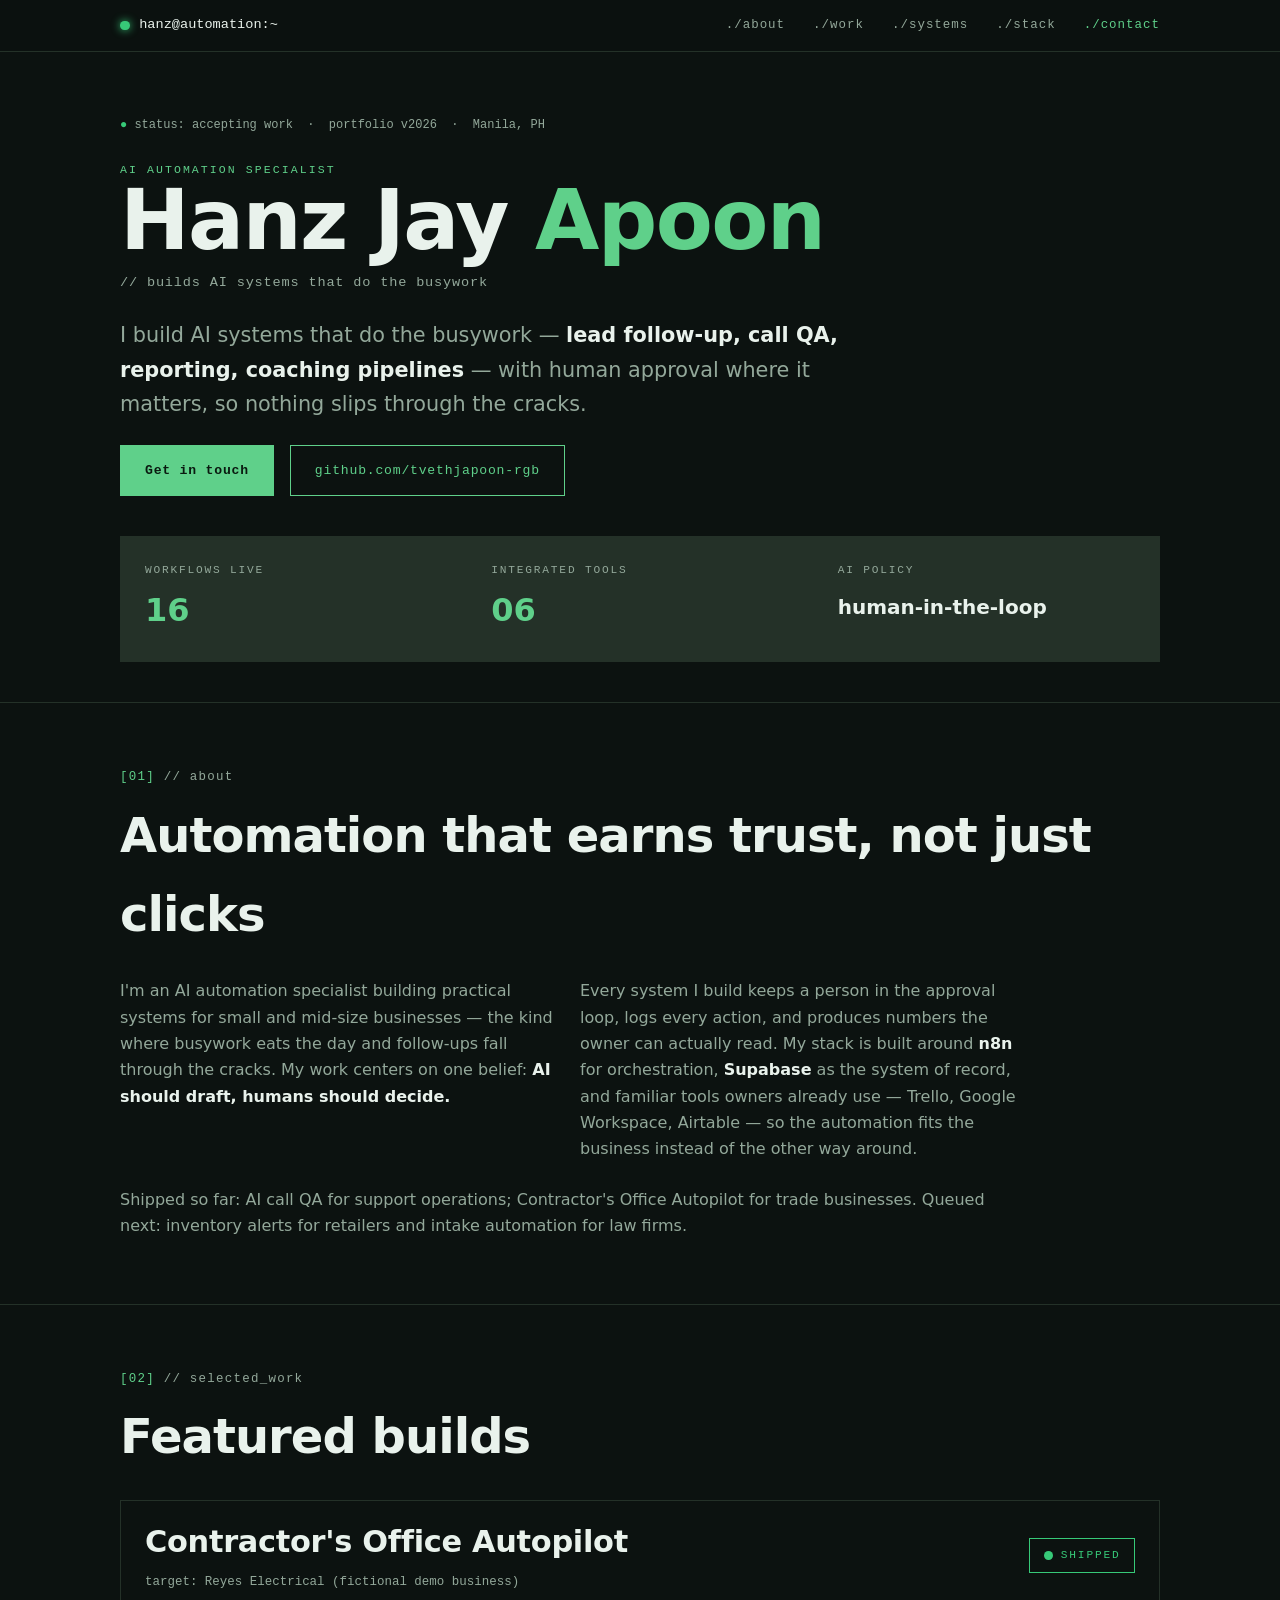
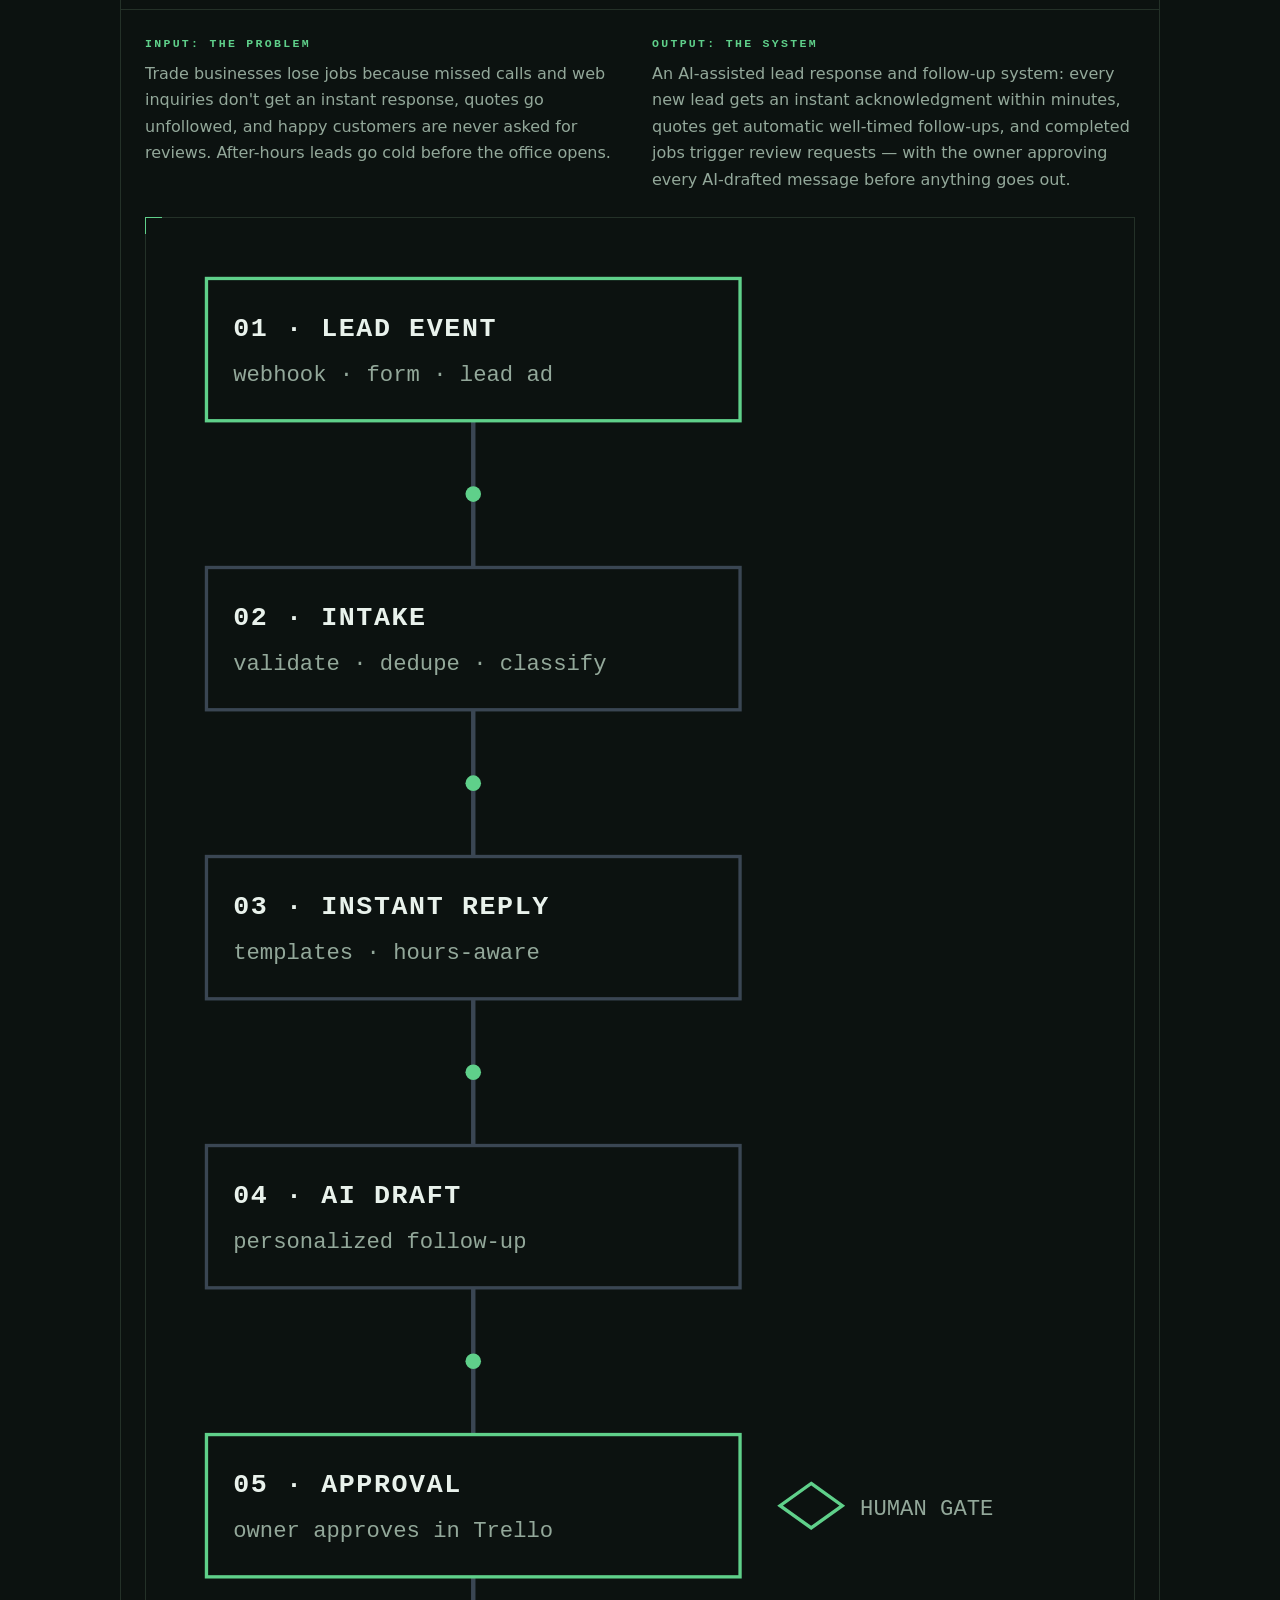
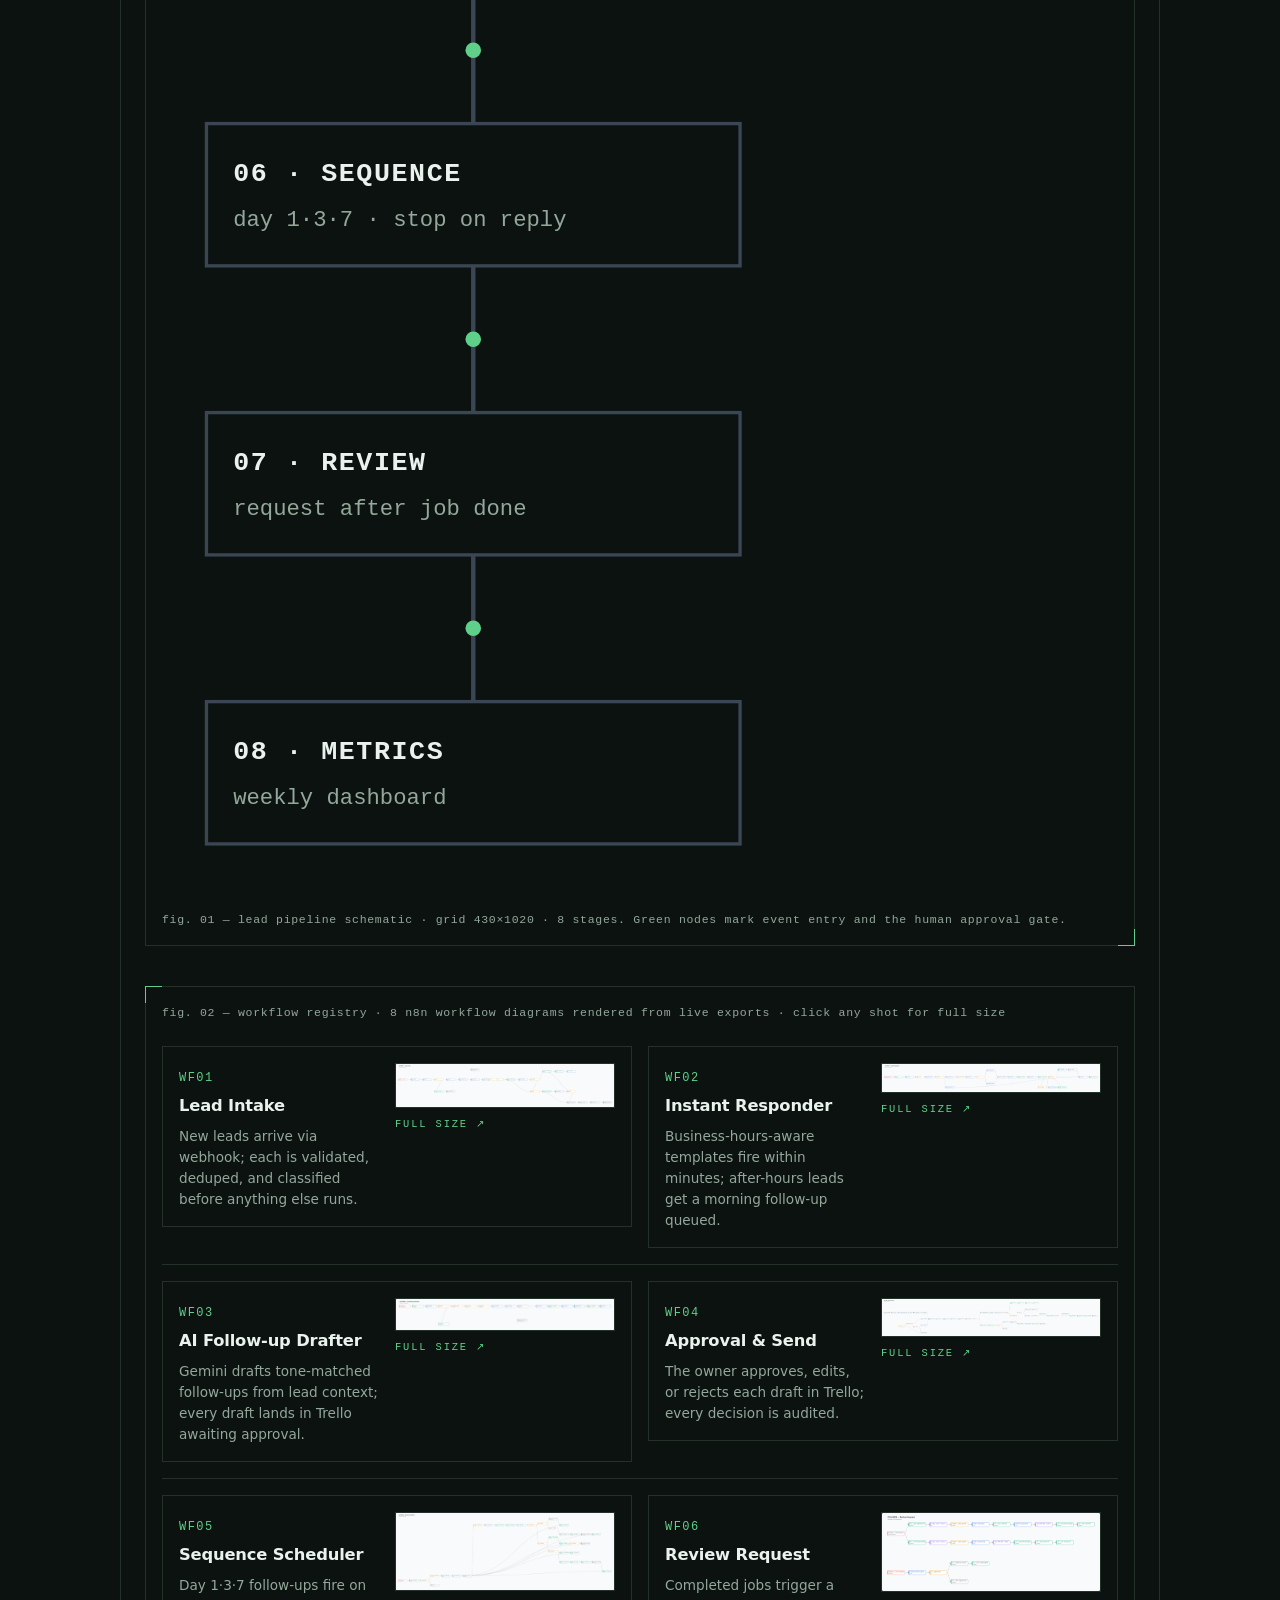
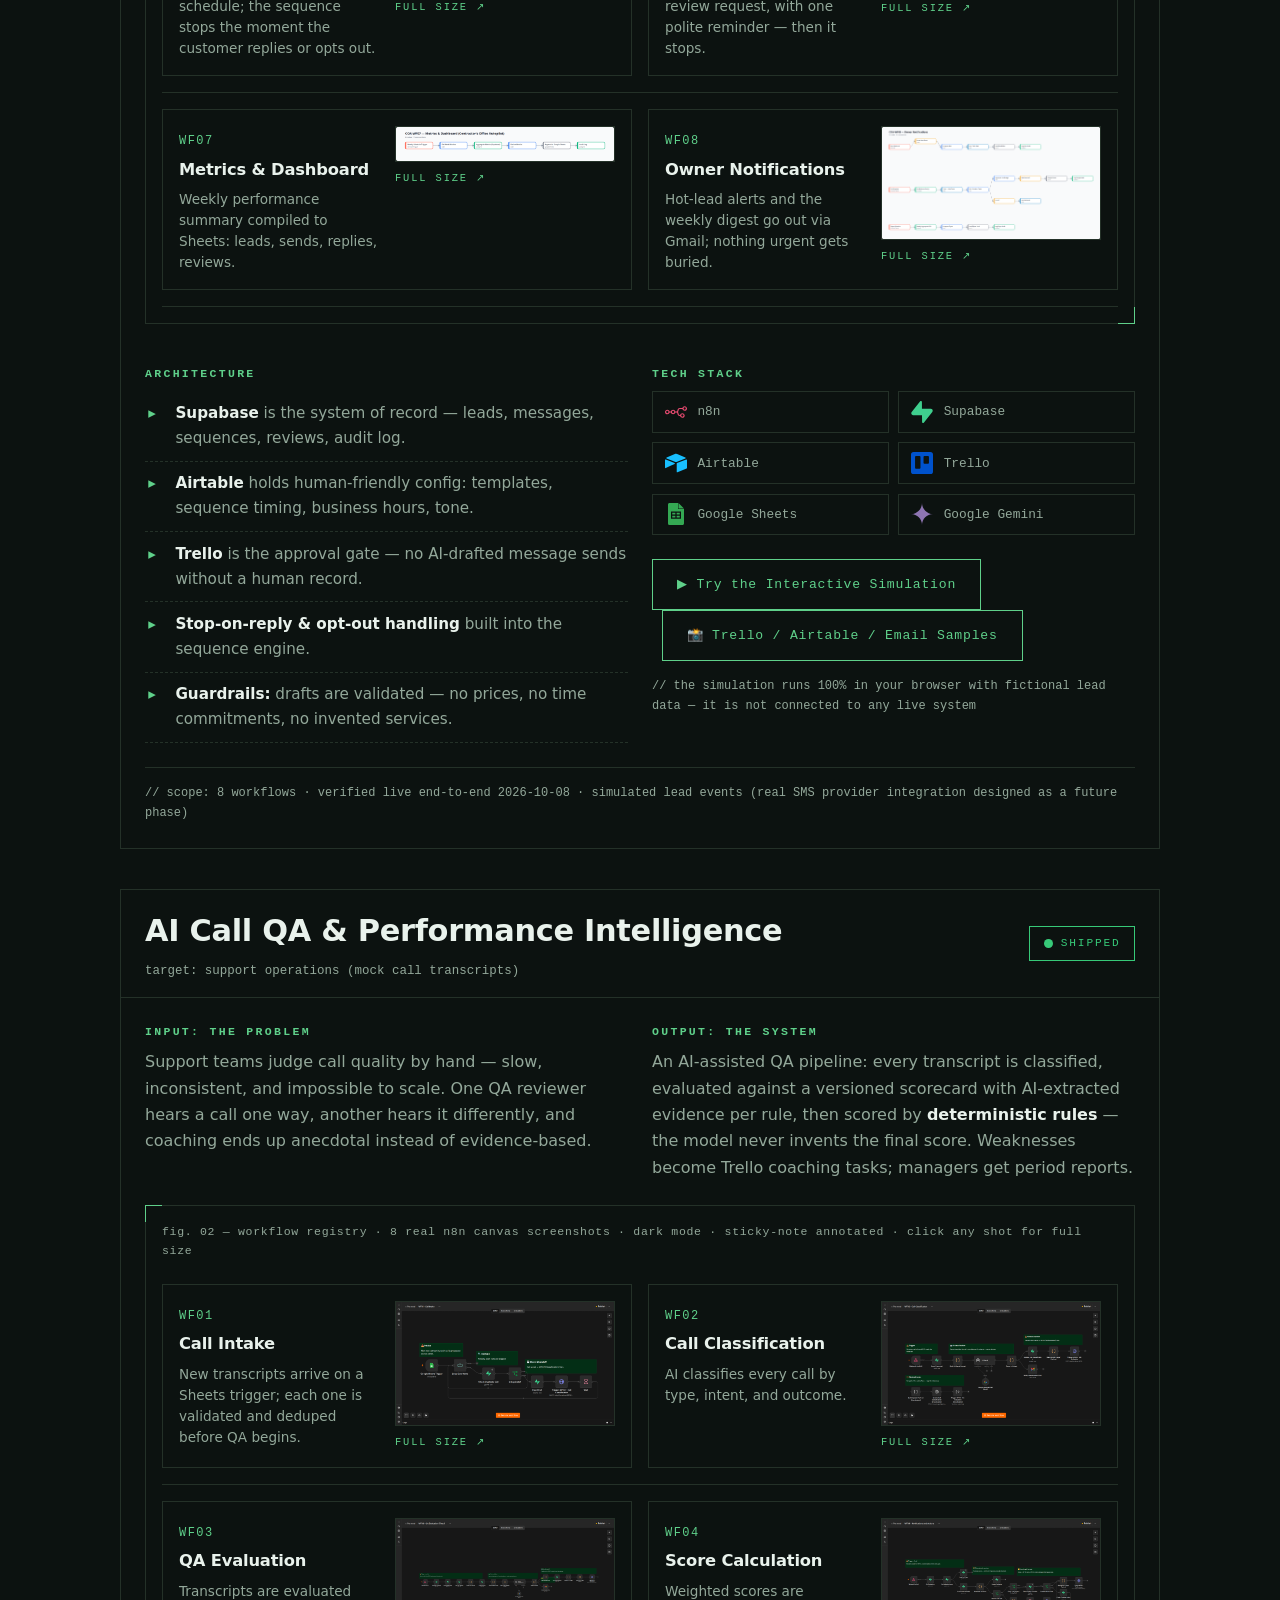
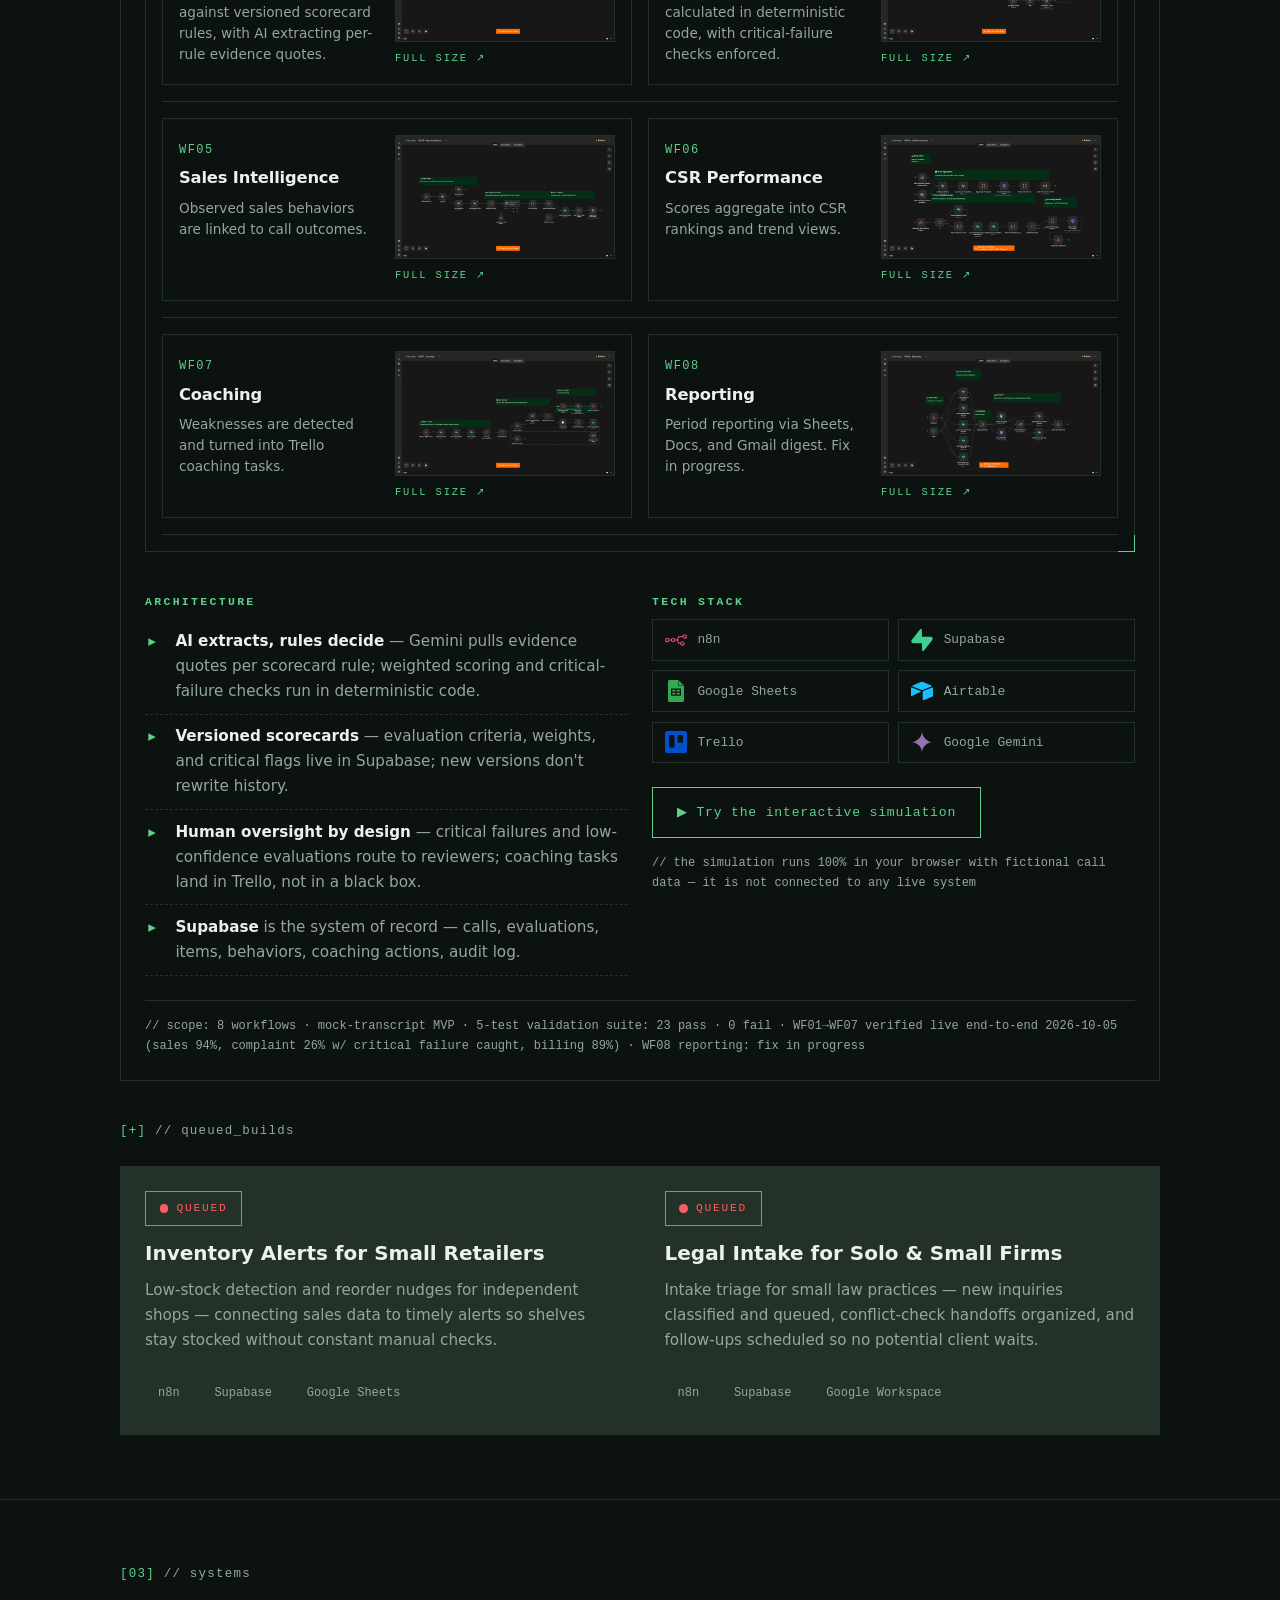
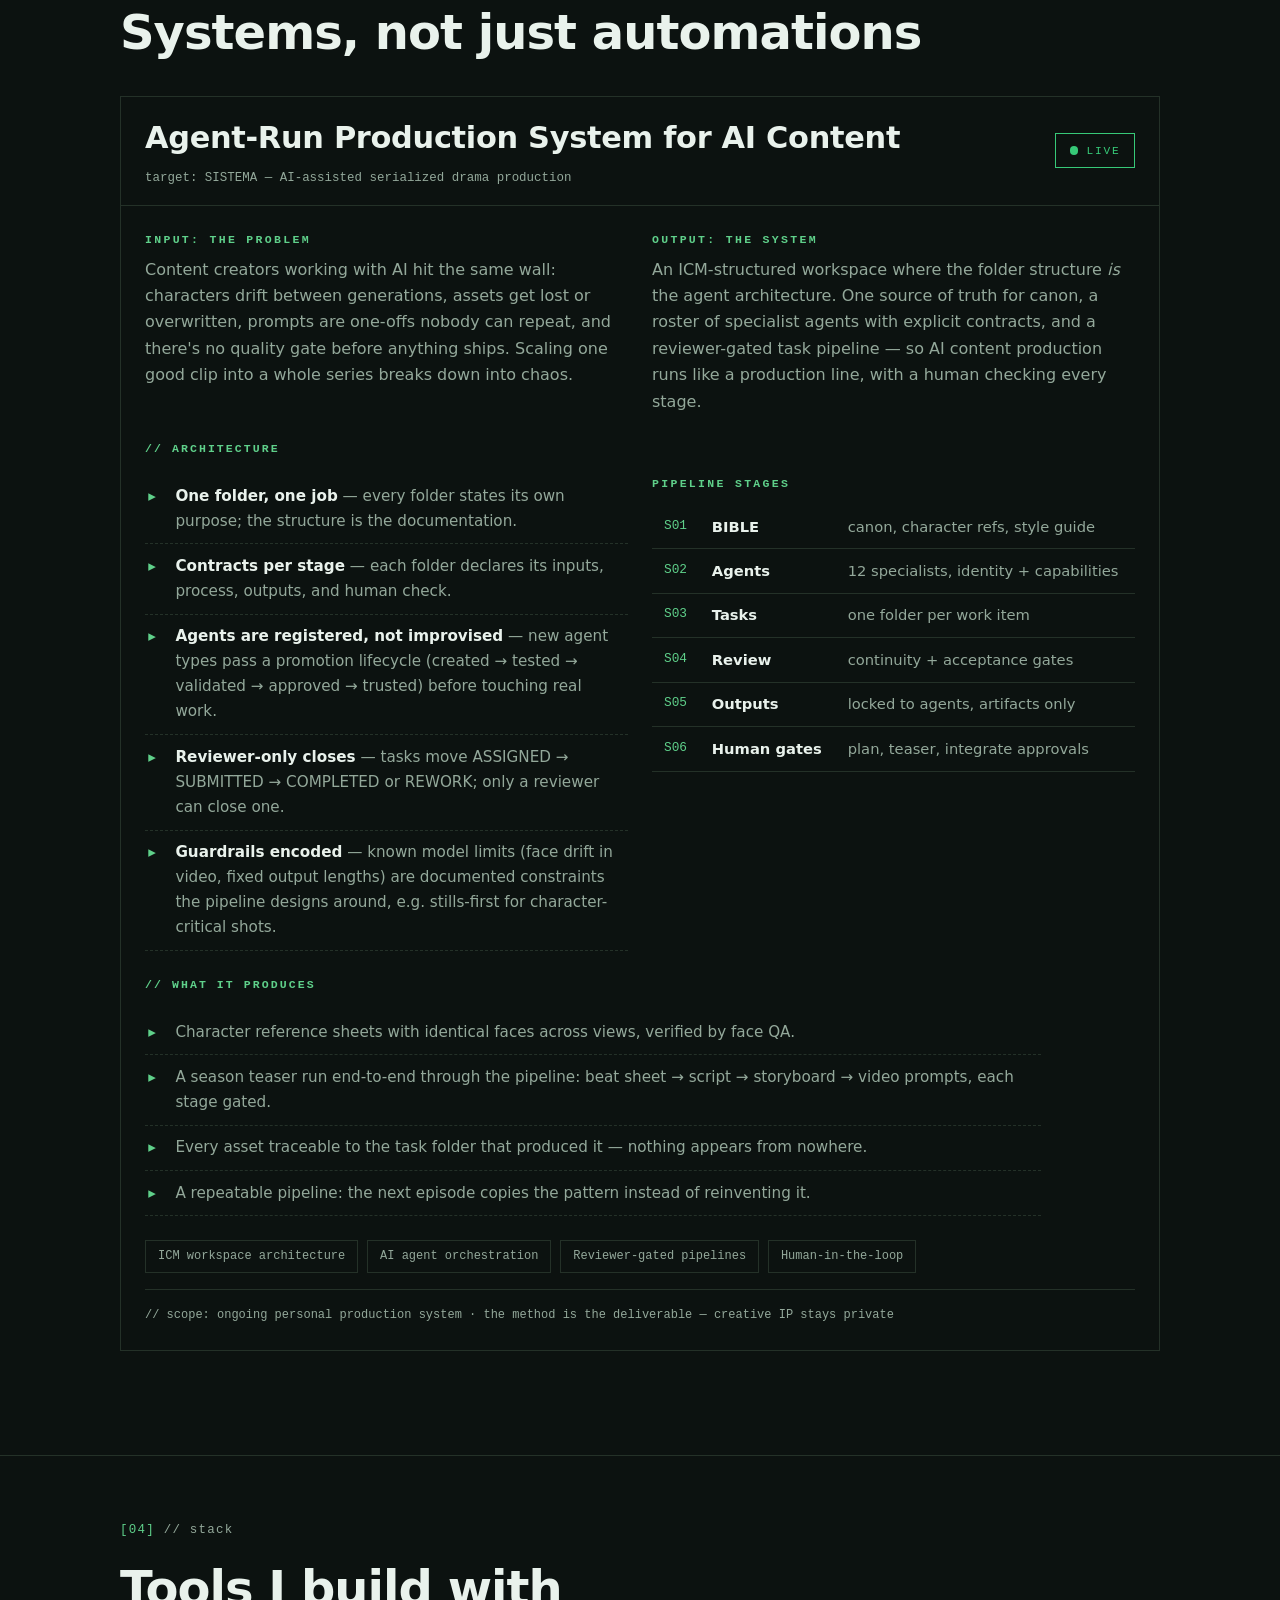
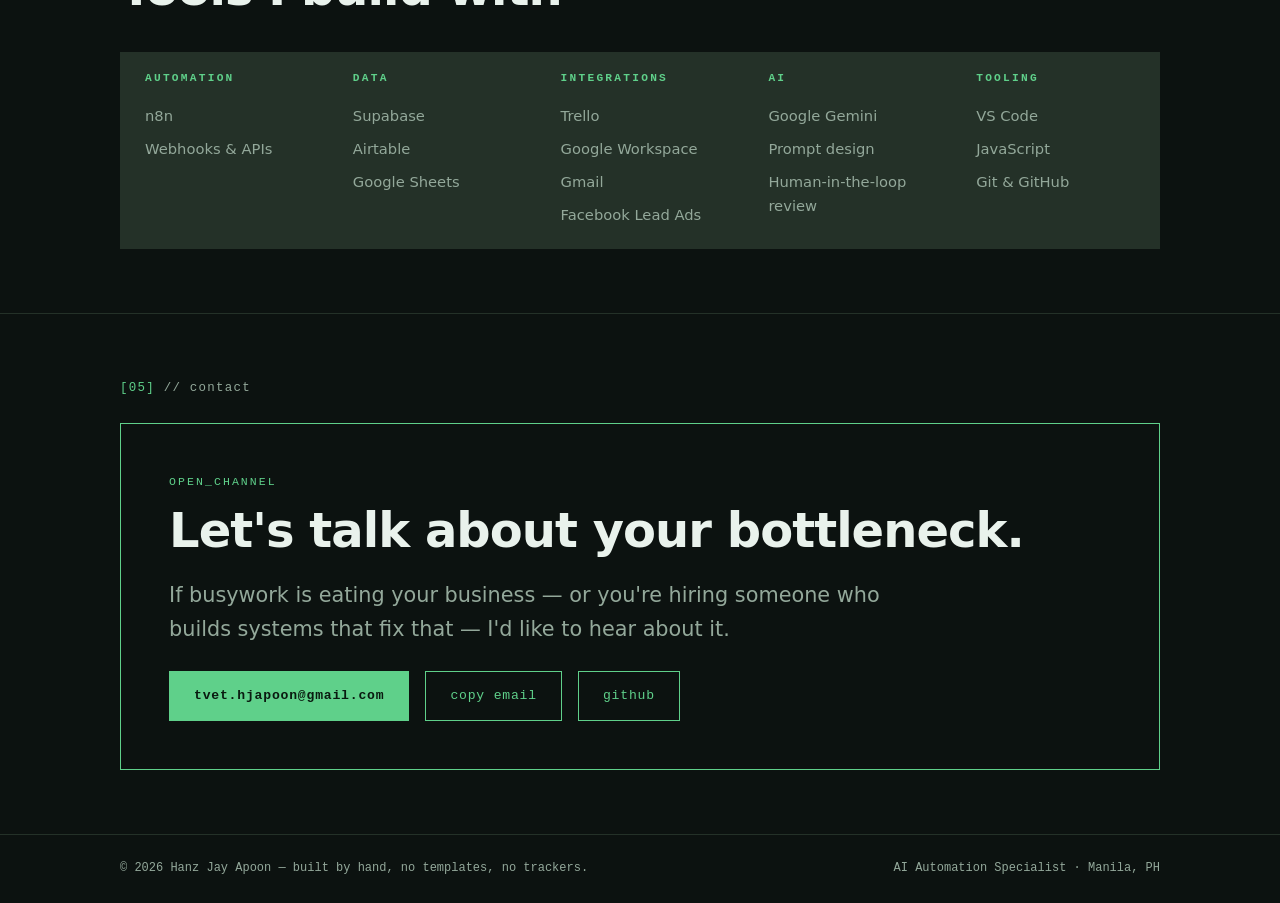
==== commit bb053806: "COA matches Call QA pattern: visual workflow registry + logo tech-stack block" ====
--- a/index.html
+++ b/index.html
@@ -94,7 +94,108 @@
             </svg>
             <figcaption>fig. 01 — lead pipeline schematic · grid 430×1020 · 8 stages. Green nodes mark event entry and the human approval gate.</figcaption>
           </figure>
-                              <div class="duo">
+          <figure class="wffig">
+            <figcaption>fig. 02 — workflow registry · 8 n8n workflow diagrams rendered from live exports · click any shot for full size</figcaption>
+            <div class="wfrows">
+            <div class="wfrow">
+              <div class="wfunit">
+                <div>
+                  <span class="wfnum">WF01</span>
+                  <h5>Lead Intake</h5>
+                  <p>New leads arrive via webhook; each is validated, deduped, and classified before anything else runs.</p>
+                </div>
+                <a class="wfshot" href="assets/coa/wf01-diagram.png" target="_blank" rel="noopener">
+                  <img src="assets/coa/wf01-diagram.png" alt="WF01 Lead Intake — n8n workflow diagram" loading="lazy">
+                  <span class="tag">full size &#8599;</span>
+                </a>
+              </div>
+              <div class="wfunit">
+                <div>
+                  <span class="wfnum">WF02</span>
+                  <h5>Instant Responder</h5>
+                  <p>Business-hours-aware templates fire within minutes; after-hours leads get a morning follow-up queued.</p>
+                </div>
+                <a class="wfshot" href="assets/coa/wf02-diagram.png" target="_blank" rel="noopener">
+                  <img src="assets/coa/wf02-diagram.png" alt="WF02 Instant Responder — n8n workflow diagram" loading="lazy">
+                  <span class="tag">full size &#8599;</span>
+                </a>
+              </div>
+            </div>
+            <div class="wfrow">
+              <div class="wfunit">
+                <div>
+                  <span class="wfnum">WF03</span>
+                  <h5>AI Follow-up Drafter</h5>
+                  <p>Gemini drafts tone-matched follow-ups from lead context; every draft lands in Trello awaiting approval.</p>
+                </div>
+                <a class="wfshot" href="assets/coa/wf03-diagram.png" target="_blank" rel="noopener">
+                  <img src="assets/coa/wf03-diagram.png" alt="WF03 AI Follow-up Drafter — n8n workflow diagram" loading="lazy">
+                  <span class="tag">full size &#8599;</span>
+                </a>
+              </div>
+              <div class="wfunit">
+                <div>
+                  <span class="wfnum">WF04</span>
+                  <h5>Approval &amp; Send</h5>
+                  <p>The owner approves, edits, or rejects each draft in Trello; every decision is audited.</p>
+                </div>
+                <a class="wfshot" href="assets/coa/wf04-diagram.png" target="_blank" rel="noopener">
+                  <img src="assets/coa/wf04-diagram.png" alt="WF04 Approval and Send — n8n workflow diagram" loading="lazy">
+                  <span class="tag">full size &#8599;</span>
+                </a>
+              </div>
+            </div>
+            <div class="wfrow">
+              <div class="wfunit">
+                <div>
+                  <span class="wfnum">WF05</span>
+                  <h5>Sequence Scheduler</h5>
+                  <p>Day 1·3·7 follow-ups fire on schedule; the sequence stops the moment the customer replies or opts out.</p>
+                </div>
+                <a class="wfshot" href="assets/coa/wf05-diagram.png" target="_blank" rel="noopener">
+                  <img src="assets/coa/wf05-diagram.png" alt="WF05 Sequence Scheduler — n8n workflow diagram" loading="lazy">
+                  <span class="tag">full size &#8599;</span>
+                </a>
+              </div>
+              <div class="wfunit">
+                <div>
+                  <span class="wfnum">WF06</span>
+                  <h5>Review Request</h5>
+                  <p>Completed jobs trigger a review request, with one polite reminder — then it stops.</p>
+                </div>
+                <a class="wfshot" href="assets/coa/wf06-diagram.png" target="_blank" rel="noopener">
+                  <img src="assets/coa/wf06-diagram.png" alt="WF06 Review Request — n8n workflow diagram" loading="lazy">
+                  <span class="tag">full size &#8599;</span>
+                </a>
+              </div>
+            </div>
+            <div class="wfrow">
+              <div class="wfunit">
+                <div>
+                  <span class="wfnum">WF07</span>
+                  <h5>Metrics &amp; Dashboard</h5>
+                  <p>Weekly performance summary compiled to Sheets: leads, sends, replies, reviews.</p>
+                </div>
+                <a class="wfshot" href="assets/coa/wf07-diagram.png" target="_blank" rel="noopener">
+                  <img src="assets/coa/wf07-diagram.png" alt="WF07 Metrics and Dashboard — n8n workflow diagram" loading="lazy">
+                  <span class="tag">full size &#8599;</span>
+                </a>
+              </div>
+              <div class="wfunit">
+                <div>
+                  <span class="wfnum">WF08</span>
+                  <h5>Owner Notifications</h5>
+                  <p>Hot-lead alerts and the weekly digest go out via Gmail; nothing urgent gets buried.</p>
+                </div>
+                <a class="wfshot" href="assets/coa/wf08-diagram.png" target="_blank" rel="noopener">
+                  <img src="assets/coa/wf08-diagram.png" alt="WF08 Owner Notifications — n8n workflow diagram" loading="lazy">
+                  <span class="tag">full size &#8599;</span>
+                </a>
+              </div>
+            </div>
+            </div>
+          </figure>
+          <div class="duo">
             <div>
               <h4>architecture</h4>
               <ul class="checklist">
@@ -106,25 +207,20 @@
               </ul>
             </div>
             <div>
-              <h4>workflow registry</h4>
-              <table class="wftable">
-                <thead><tr><th>ID</th><th>Workflow</th><th>Function</th></tr></thead>
-                <tbody>
-                  <tr><td>WF01</td><td>Lead Intake</td><td>receive, validate, classify, dedupe</td></tr>
-                  <tr><td>WF02</td><td>Instant Responder</td><td>business-hours templates, owner alerts</td></tr>
-                  <tr><td>WF03</td><td>AI Follow-up Drafter</td><td>tone-matched drafts to Trello</td></tr>
-                  <tr><td>WF04</td><td>Approval &amp; Send</td><td>approve / edit / reject, audited</td></tr>
-                  <tr><td>WF05</td><td>Sequence Scheduler</td><td>due steps, stop conditions, opt-outs</td></tr>
-                  <tr><td>WF06</td><td>Review Request</td><td>on job completion, one reminder</td></tr>
-                  <tr><td>WF07</td><td>Metrics &amp; Dashboard</td><td>weekly summary to Sheets</td></tr>
-                  <tr><td>WF08</td><td>Owner Notifications</td><td>hot leads, digest via Gmail</td></tr>
-                </tbody>
-              </table>
-            </div>
-          </div>
-          <ul class="chips" aria-label="Technologies used"><li>n8n</li><li>Supabase</li><li>Airtable</li><li>Trello</li><li>Google Workspace</li><li>Google Gemini</li></ul>
-          <p class="scope">// scope: 8 workflows · ~50-hour MVP build · simulated lead events (real SMS provider integration designed as a future phase)</p>
-          <p style="margin-top:1rem"><a href="coa-sim.html" class="btn" style="text-decoration:none">▶ Try the Interactive Simulation</a> <a href="coa-samples.html" class="btn btn--ghost" style="text-decoration:none;margin-left:.6rem">📸 Trello / Airtable / Email Samples</a></p>
+              <h4>tech stack</h4>
+              <ul class="stacklogos">
+                <li><img src="assets/stack/n8n.svg" alt="n8n logo"><span>n8n</span></li>
+                <li><img src="assets/stack/supabase.svg" alt="Supabase logo"><span>Supabase</span></li>
+                <li><img src="assets/stack/airtable.svg" alt="Airtable logo"><span>Airtable</span></li>
+                <li><img src="assets/stack/trello.svg" alt="Trello logo"><span>Trello</span></li>
+                <li><img src="assets/stack/googlesheets.svg" alt="Google Sheets logo"><span>Google Sheets</span></li>
+                <li><img src="assets/stack/googlegemini.svg" alt="Google Gemini logo"><span>Google Gemini</span></li>
+              </ul>
+              <p style="margin-top:var(--s4)"><a class="btn" href="coa-sim.html" style="text-decoration:none">▶ Try the Interactive Simulation</a> <a class="btn btn--ghost" href="coa-samples.html" style="text-decoration:none;margin-left:.6rem">📸 Trello / Airtable / Email Samples</a></p>
+              <p class="note" style="font-family:var(--mono);font-size:.75rem;color:var(--muted);margin-top:1rem">// the simulation runs 100% in your browser with fictional lead data — it is not connected to any live system</p>
+            </div>
+          </div>
+          <p class="scope">// scope: 8 workflows · verified live end-to-end 2026-10-08 · simulated lead events (real SMS provider integration designed as a future phase)</p>
         </div>
       </article>
       <article class="node" aria-labelledby="qa-h" style="margin-top:var(--s6)">
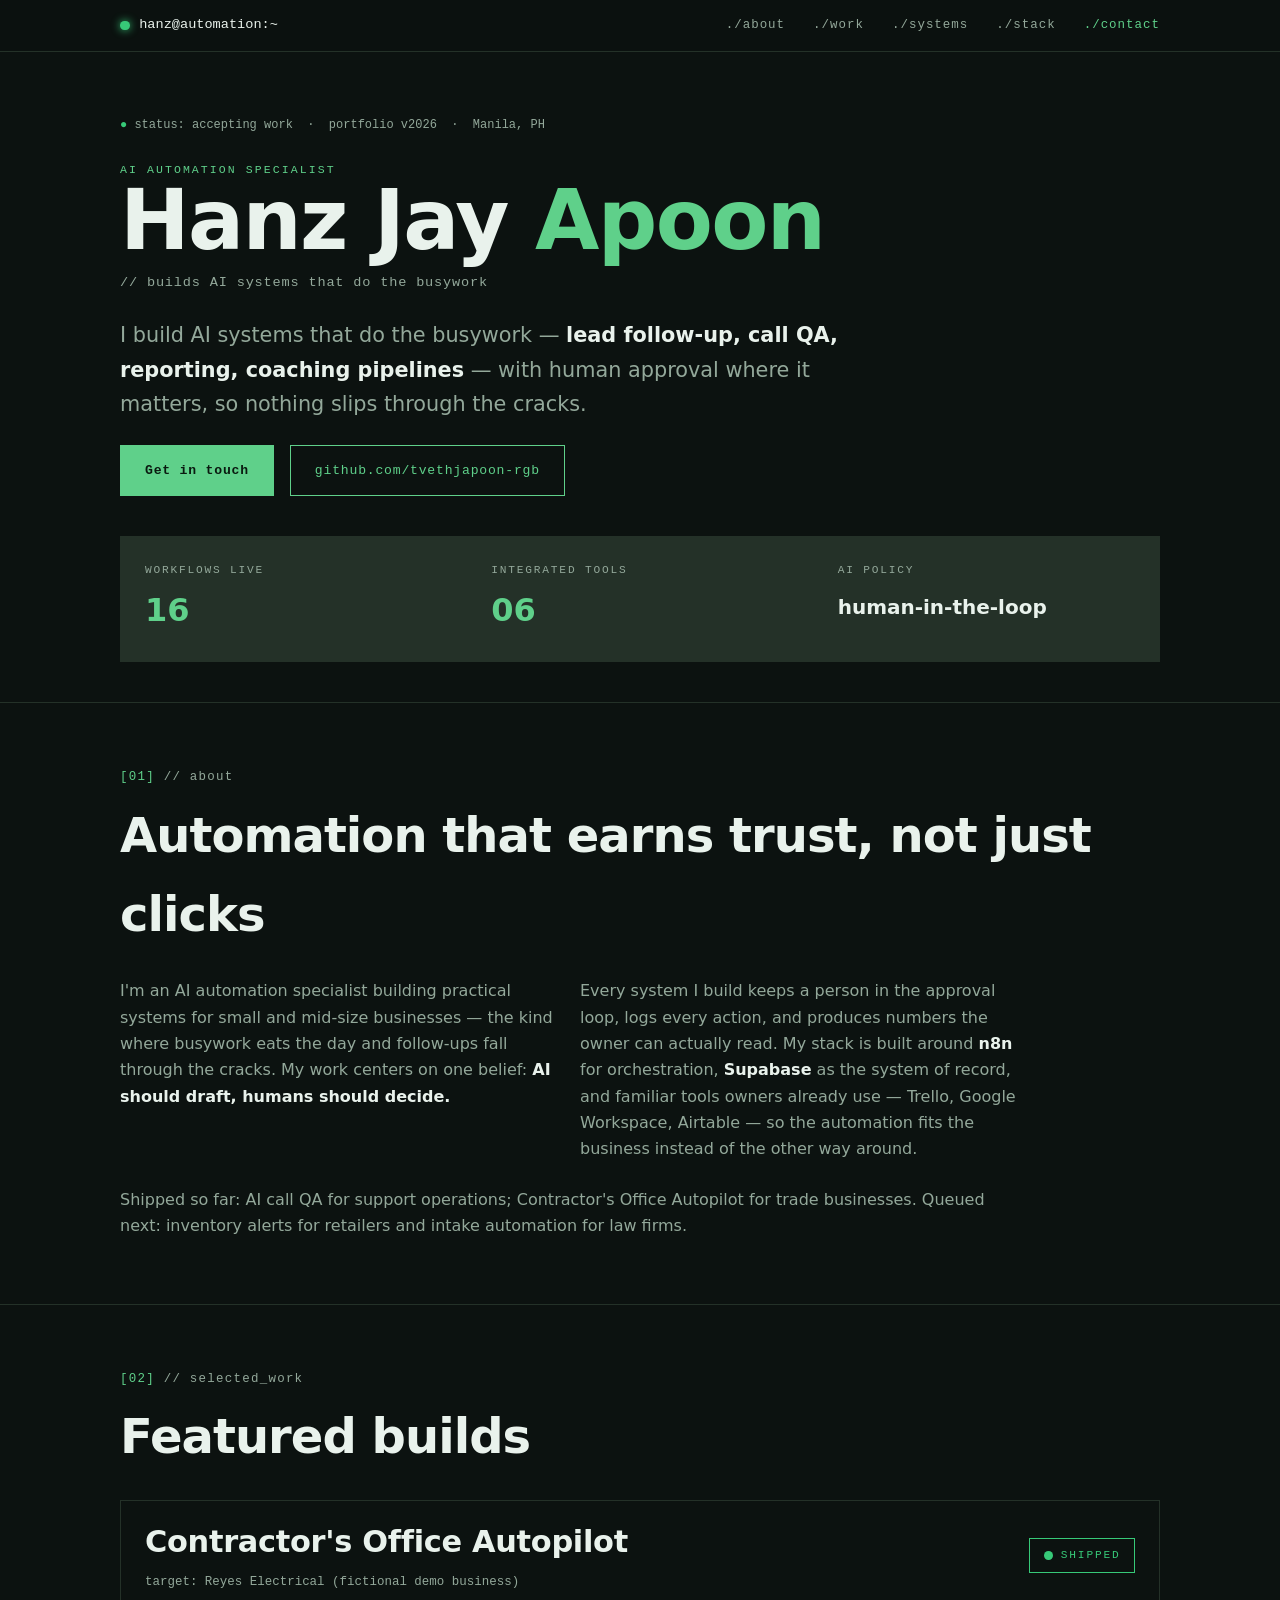
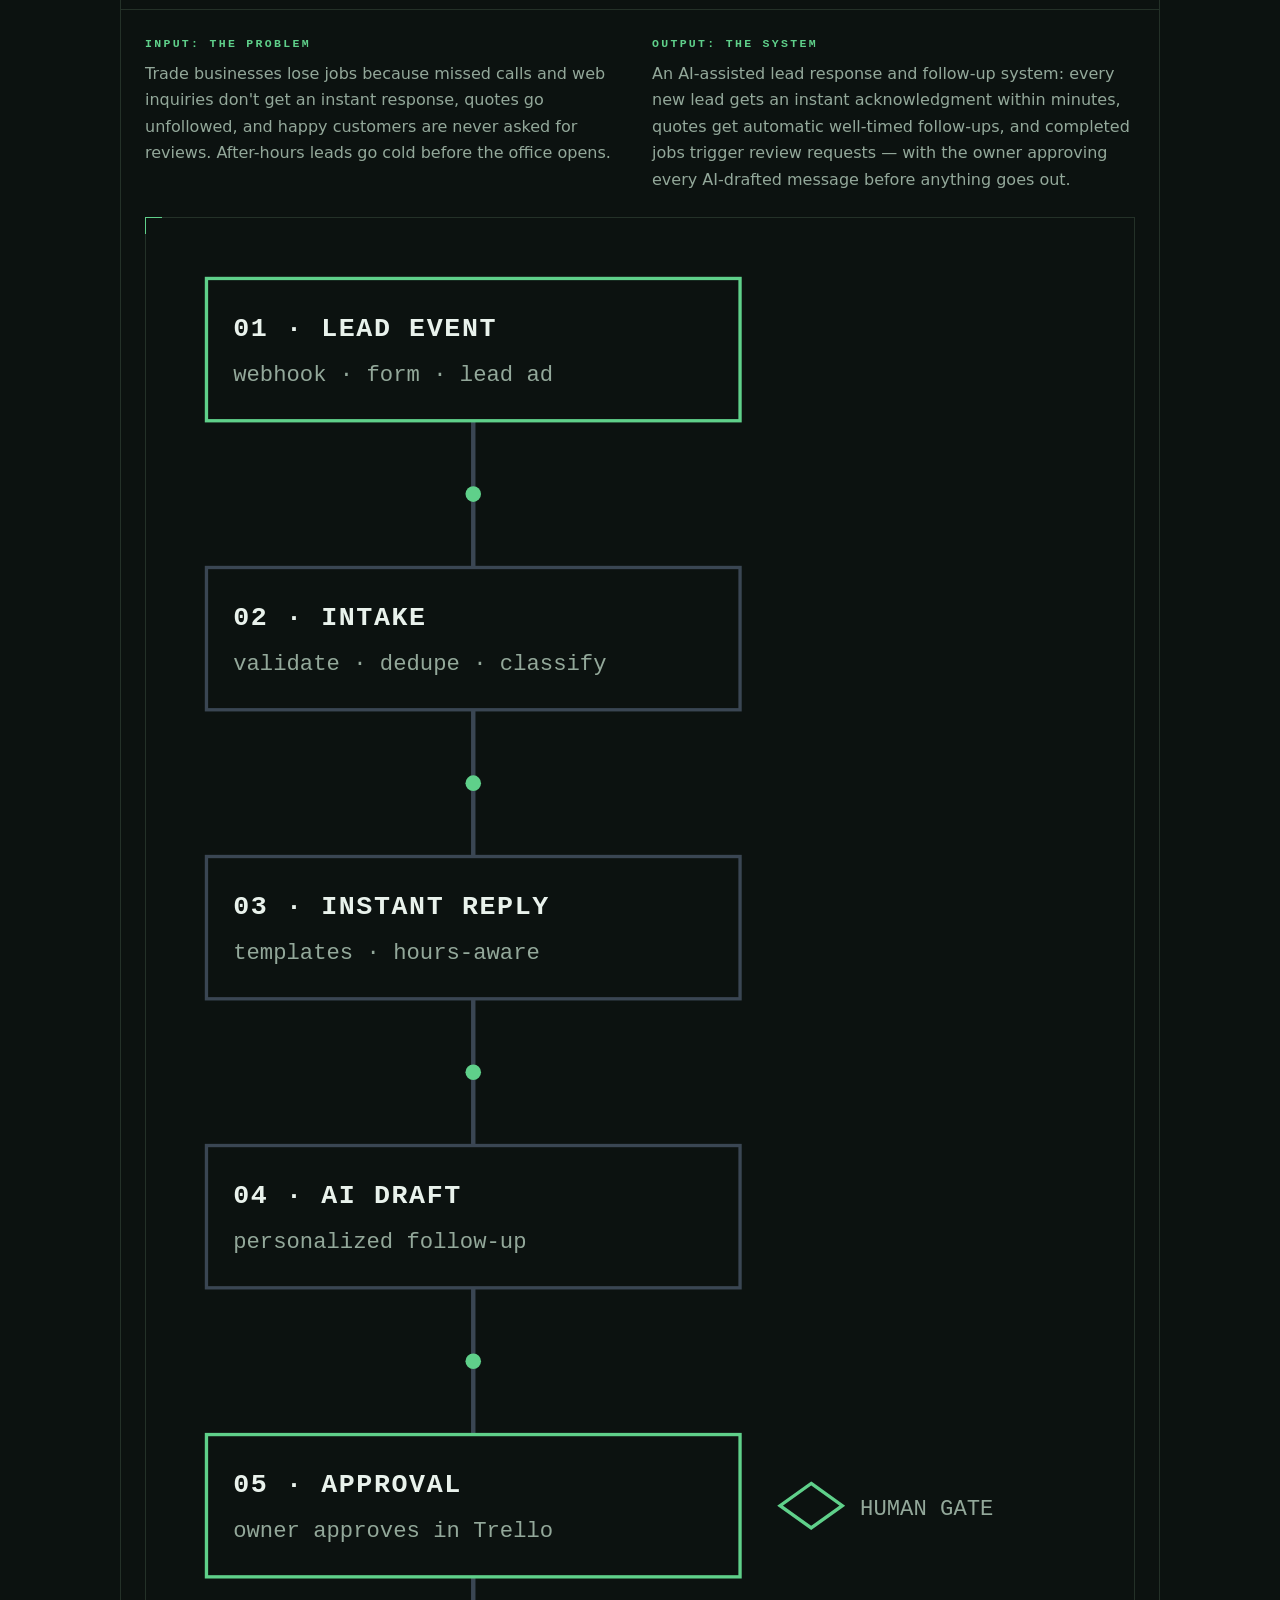
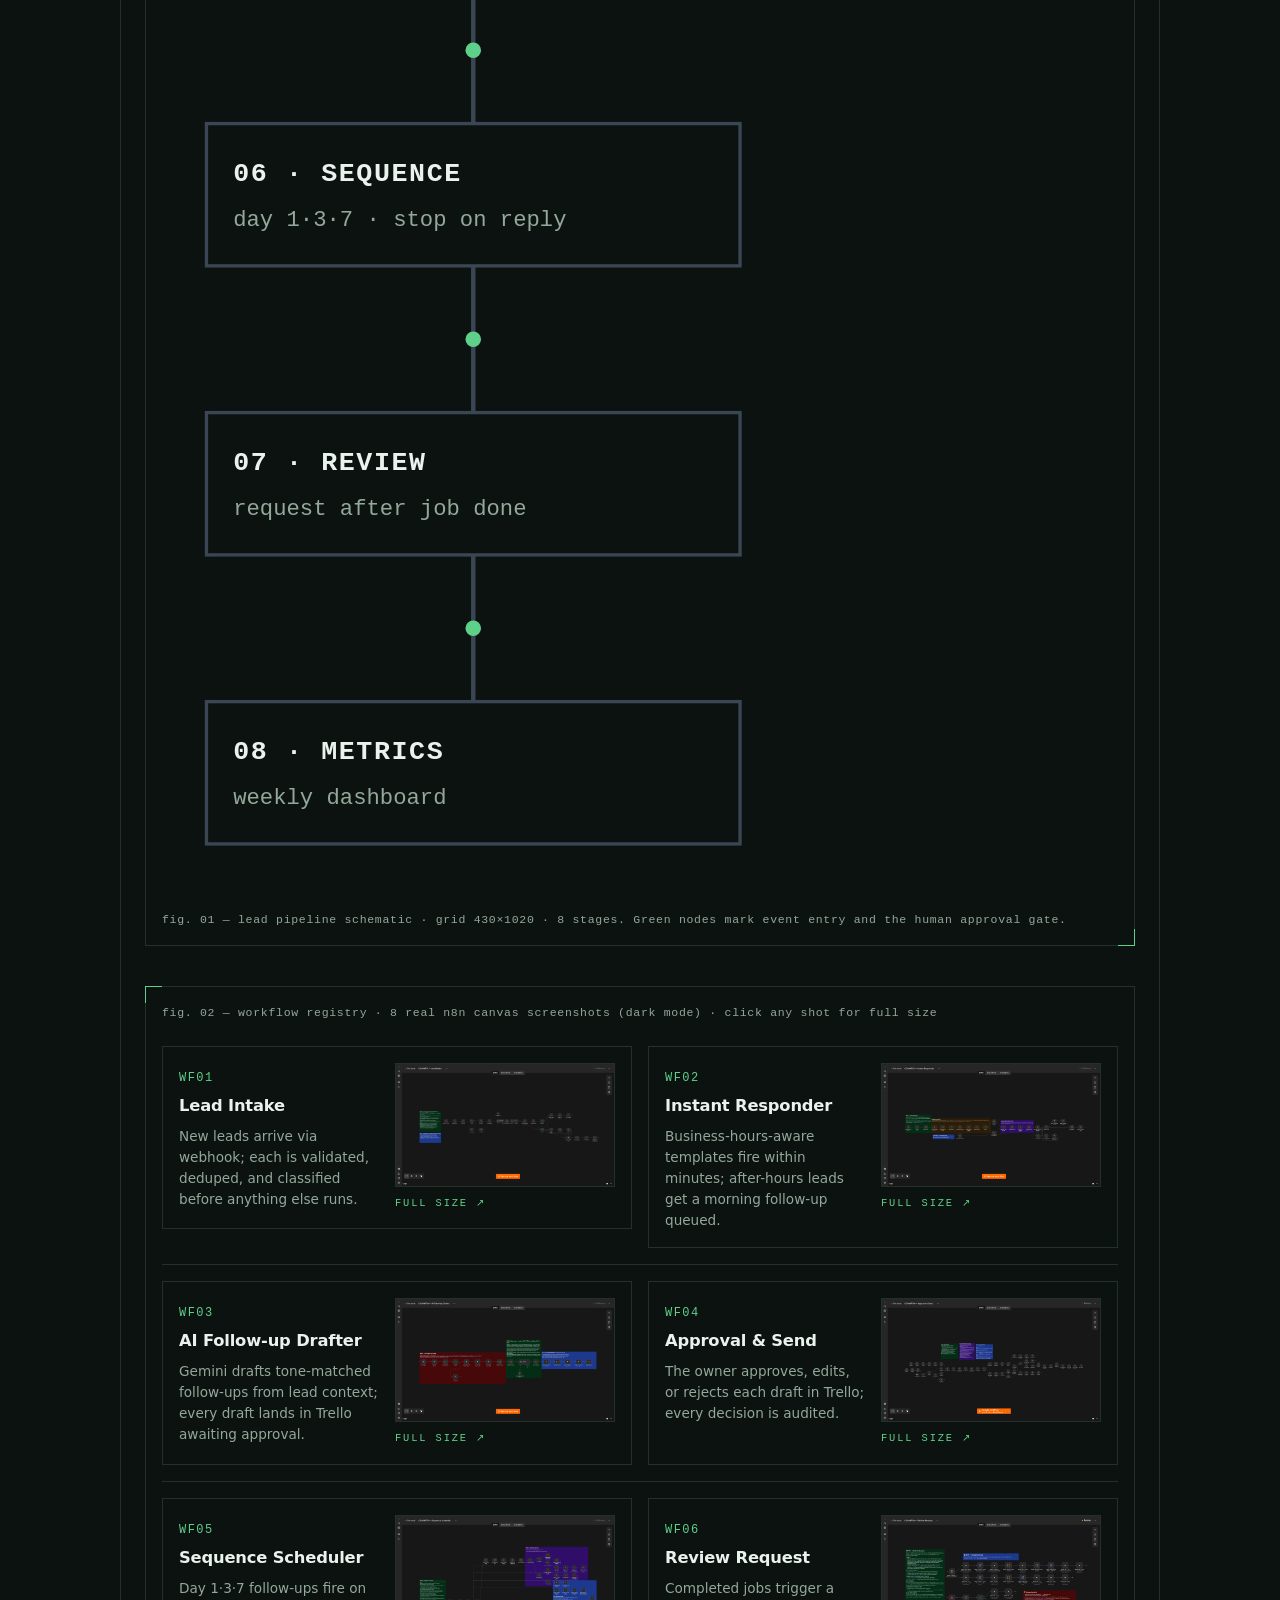
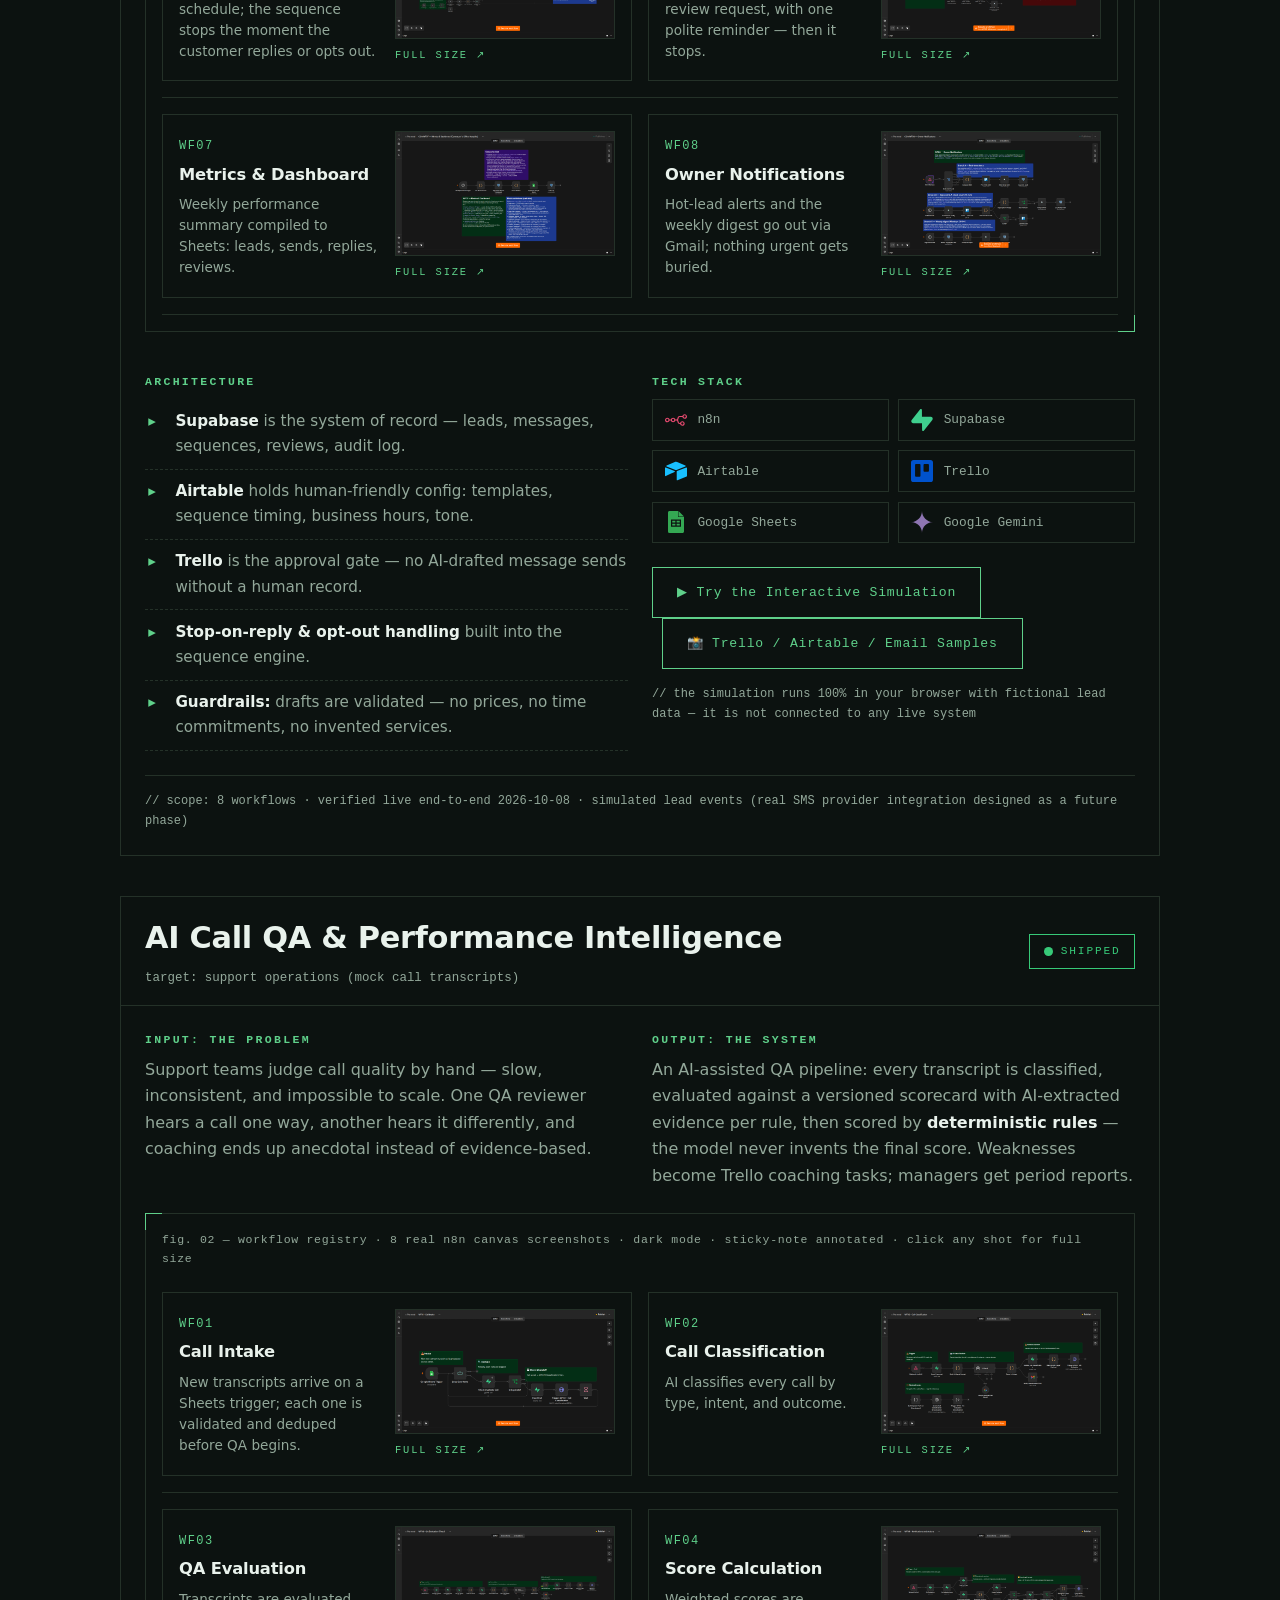
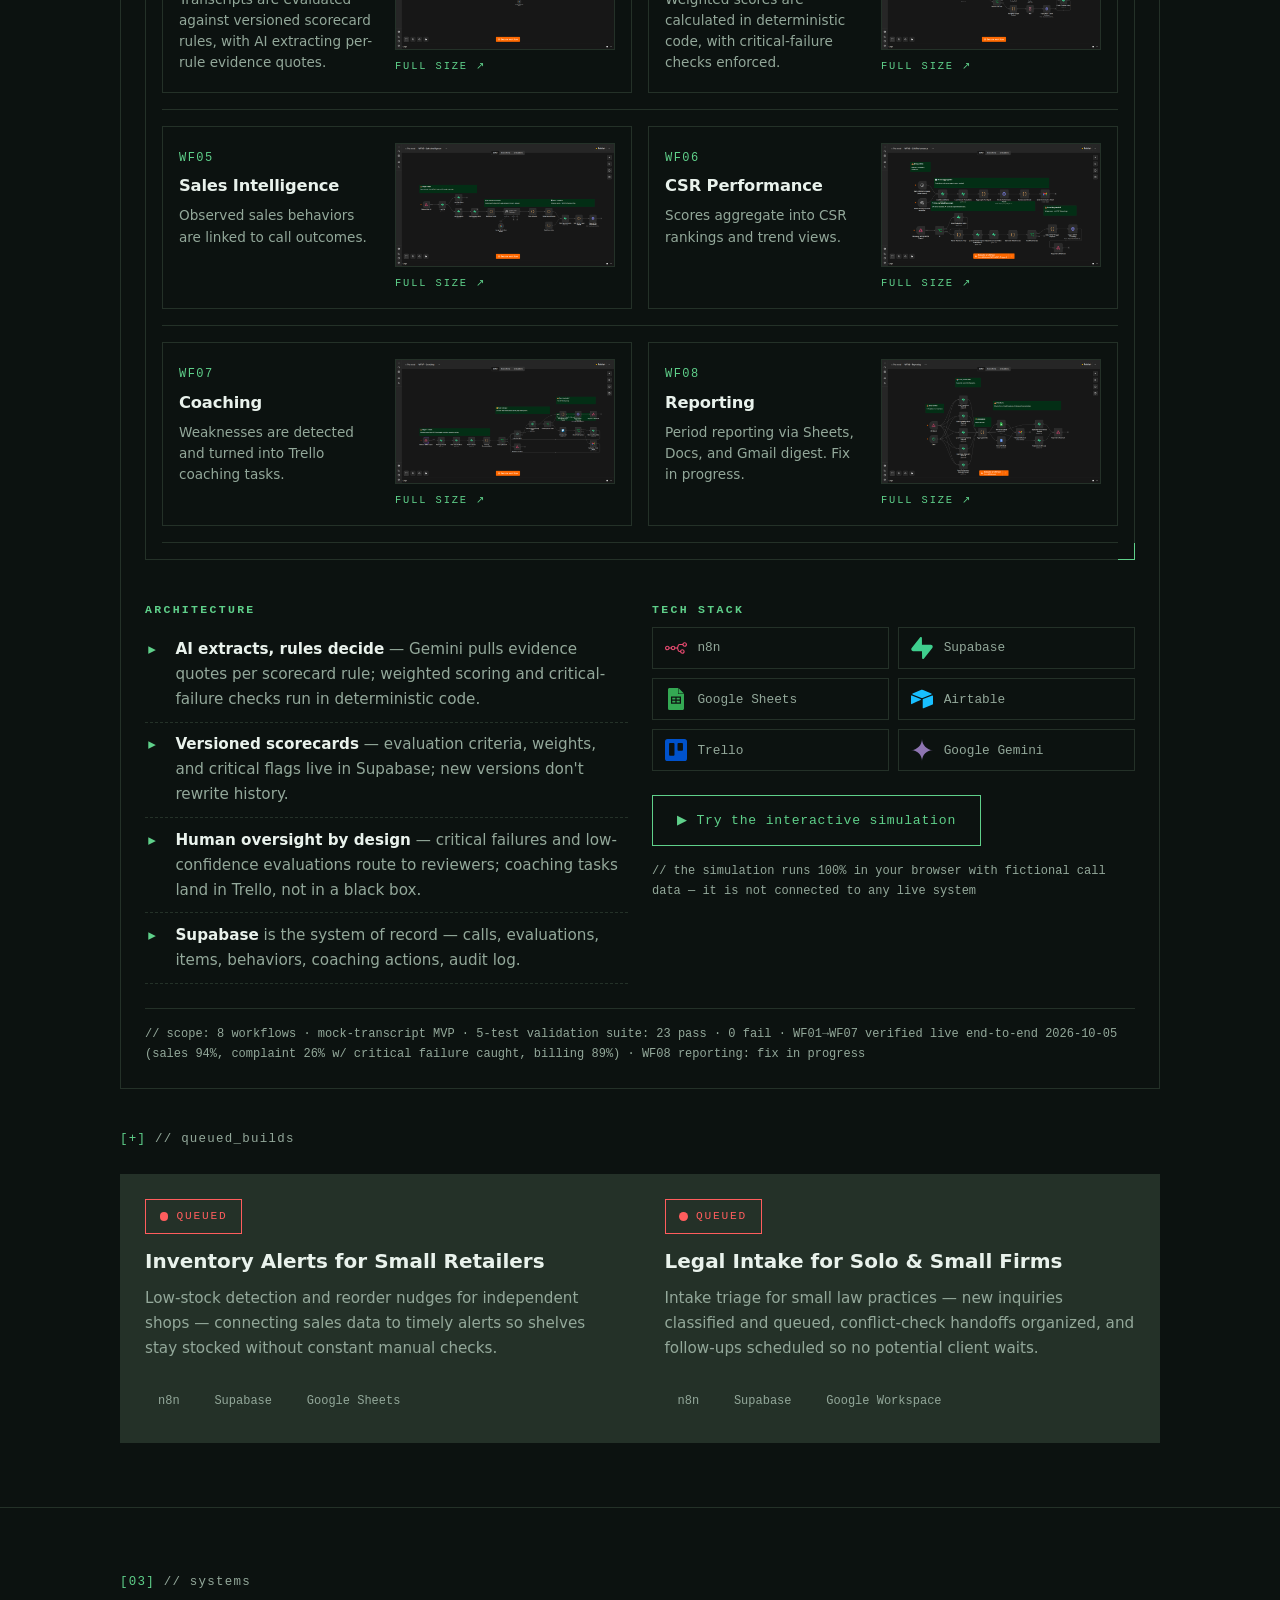
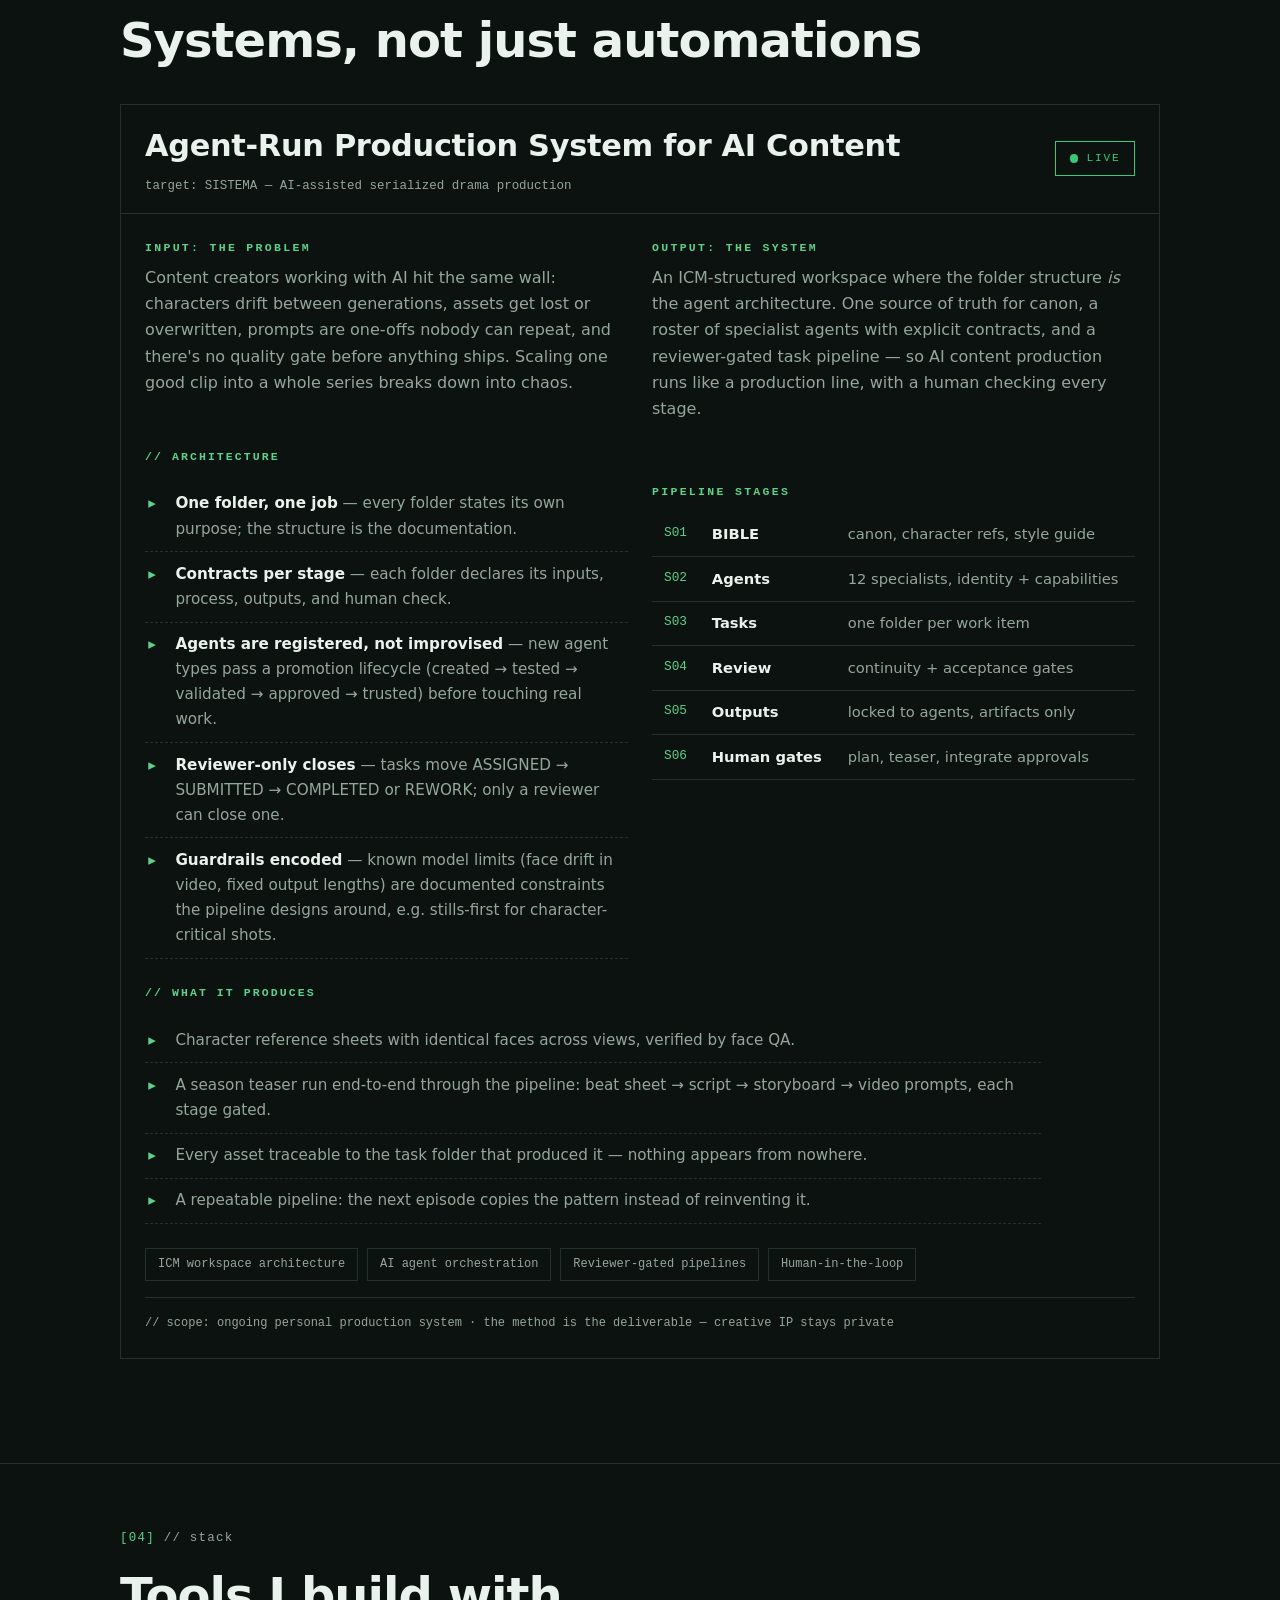
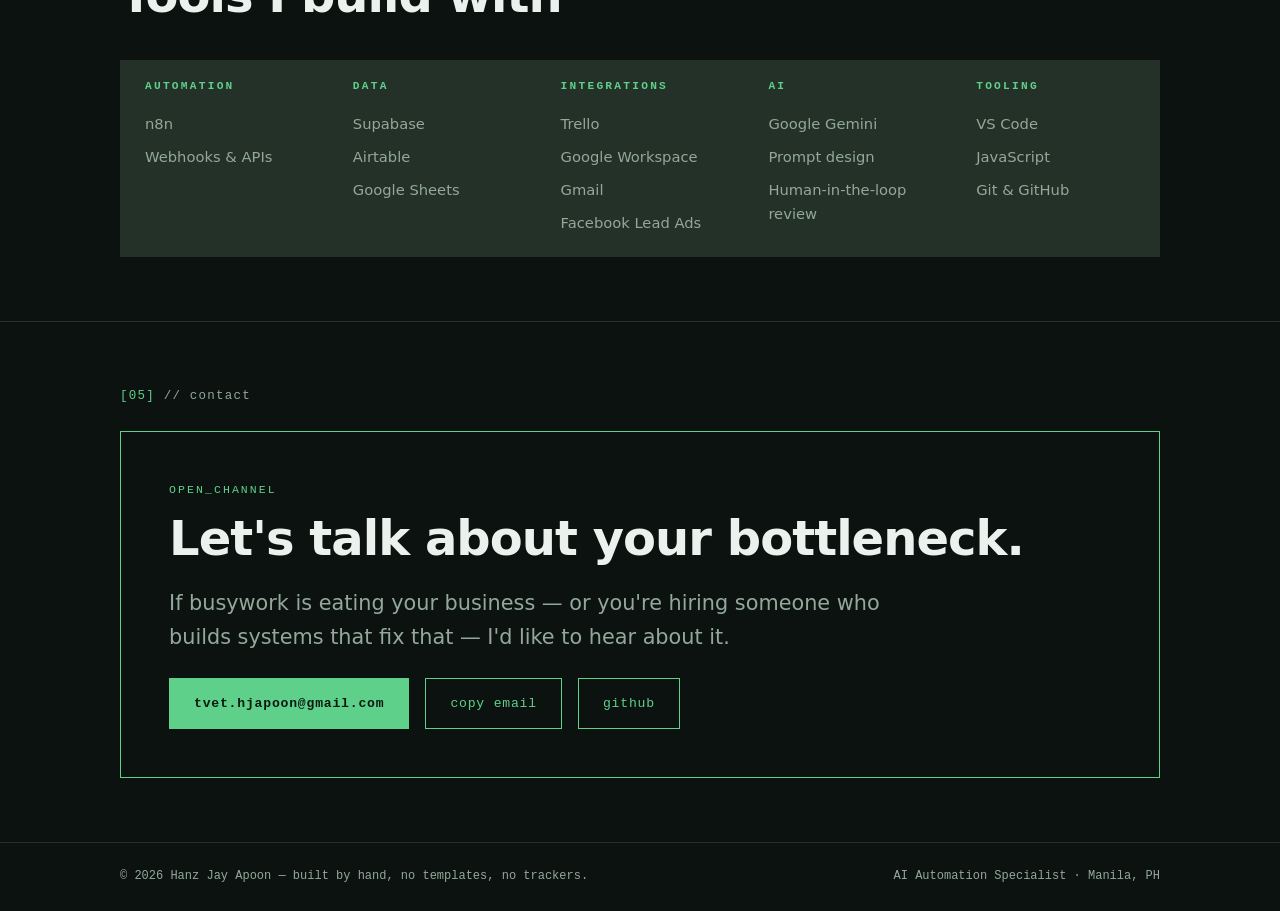
==== commit 88401abd: "COA: replace rendered diagrams with real n8n canvas screenshots (dark mode, 8 workflows)" ====
--- a/index.html
+++ b/index.html
@@ -95,7 +95,7 @@
             <figcaption>fig. 01 — lead pipeline schematic · grid 430×1020 · 8 stages. Green nodes mark event entry and the human approval gate.</figcaption>
           </figure>
           <figure class="wffig">
-            <figcaption>fig. 02 — workflow registry · 8 n8n workflow diagrams rendered from live exports · click any shot for full size</figcaption>
+            <figcaption>fig. 02 — workflow registry · 8 real n8n canvas screenshots (dark mode) · click any shot for full size</figcaption>
             <div class="wfrows">
             <div class="wfrow">
               <div class="wfunit">
@@ -105,7 +105,7 @@
                   <p>New leads arrive via webhook; each is validated, deduped, and classified before anything else runs.</p>
                 </div>
                 <a class="wfshot" href="assets/coa/wf01-diagram.png" target="_blank" rel="noopener">
-                  <img src="assets/coa/wf01-diagram.png" alt="WF01 Lead Intake — n8n workflow diagram" loading="lazy">
+                  <img src="assets/coa/wf01-diagram.png" alt="WF01 Lead Intake — real n8n canvas screenshot" loading="lazy">
                   <span class="tag">full size &#8599;</span>
                 </a>
               </div>
@@ -116,7 +116,7 @@
                   <p>Business-hours-aware templates fire within minutes; after-hours leads get a morning follow-up queued.</p>
                 </div>
                 <a class="wfshot" href="assets/coa/wf02-diagram.png" target="_blank" rel="noopener">
-                  <img src="assets/coa/wf02-diagram.png" alt="WF02 Instant Responder — n8n workflow diagram" loading="lazy">
+                  <img src="assets/coa/wf02-diagram.png" alt="WF02 Instant Responder — real n8n canvas screenshot" loading="lazy">
                   <span class="tag">full size &#8599;</span>
                 </a>
               </div>
@@ -129,7 +129,7 @@
                   <p>Gemini drafts tone-matched follow-ups from lead context; every draft lands in Trello awaiting approval.</p>
                 </div>
                 <a class="wfshot" href="assets/coa/wf03-diagram.png" target="_blank" rel="noopener">
-                  <img src="assets/coa/wf03-diagram.png" alt="WF03 AI Follow-up Drafter — n8n workflow diagram" loading="lazy">
+                  <img src="assets/coa/wf03-diagram.png" alt="WF03 AI Follow-up Drafter — real n8n canvas screenshot" loading="lazy">
                   <span class="tag">full size &#8599;</span>
                 </a>
               </div>
@@ -140,7 +140,7 @@
                   <p>The owner approves, edits, or rejects each draft in Trello; every decision is audited.</p>
                 </div>
                 <a class="wfshot" href="assets/coa/wf04-diagram.png" target="_blank" rel="noopener">
-                  <img src="assets/coa/wf04-diagram.png" alt="WF04 Approval and Send — n8n workflow diagram" loading="lazy">
+                  <img src="assets/coa/wf04-diagram.png" alt="WF04 Approval and Send — real n8n canvas screenshot" loading="lazy">
                   <span class="tag">full size &#8599;</span>
                 </a>
               </div>
@@ -153,7 +153,7 @@
                   <p>Day 1·3·7 follow-ups fire on schedule; the sequence stops the moment the customer replies or opts out.</p>
                 </div>
                 <a class="wfshot" href="assets/coa/wf05-diagram.png" target="_blank" rel="noopener">
-                  <img src="assets/coa/wf05-diagram.png" alt="WF05 Sequence Scheduler — n8n workflow diagram" loading="lazy">
+                  <img src="assets/coa/wf05-diagram.png" alt="WF05 Sequence Scheduler — real n8n canvas screenshot" loading="lazy">
                   <span class="tag">full size &#8599;</span>
                 </a>
               </div>
@@ -164,7 +164,7 @@
                   <p>Completed jobs trigger a review request, with one polite reminder — then it stops.</p>
                 </div>
                 <a class="wfshot" href="assets/coa/wf06-diagram.png" target="_blank" rel="noopener">
-                  <img src="assets/coa/wf06-diagram.png" alt="WF06 Review Request — n8n workflow diagram" loading="lazy">
+                  <img src="assets/coa/wf06-diagram.png" alt="WF06 Review Request — real n8n canvas screenshot" loading="lazy">
                   <span class="tag">full size &#8599;</span>
                 </a>
               </div>
@@ -177,7 +177,7 @@
                   <p>Weekly performance summary compiled to Sheets: leads, sends, replies, reviews.</p>
                 </div>
                 <a class="wfshot" href="assets/coa/wf07-diagram.png" target="_blank" rel="noopener">
-                  <img src="assets/coa/wf07-diagram.png" alt="WF07 Metrics and Dashboard — n8n workflow diagram" loading="lazy">
+                  <img src="assets/coa/wf07-diagram.png" alt="WF07 Metrics and Dashboard — real n8n canvas screenshot" loading="lazy">
                   <span class="tag">full size &#8599;</span>
                 </a>
               </div>
@@ -188,7 +188,7 @@
                   <p>Hot-lead alerts and the weekly digest go out via Gmail; nothing urgent gets buried.</p>
                 </div>
                 <a class="wfshot" href="assets/coa/wf08-diagram.png" target="_blank" rel="noopener">
-                  <img src="assets/coa/wf08-diagram.png" alt="WF08 Owner Notifications — n8n workflow diagram" loading="lazy">
+                  <img src="assets/coa/wf08-diagram.png" alt="WF08 Owner Notifications — real n8n canvas screenshot" loading="lazy">
                   <span class="tag">full size &#8599;</span>
                 </a>
               </div>
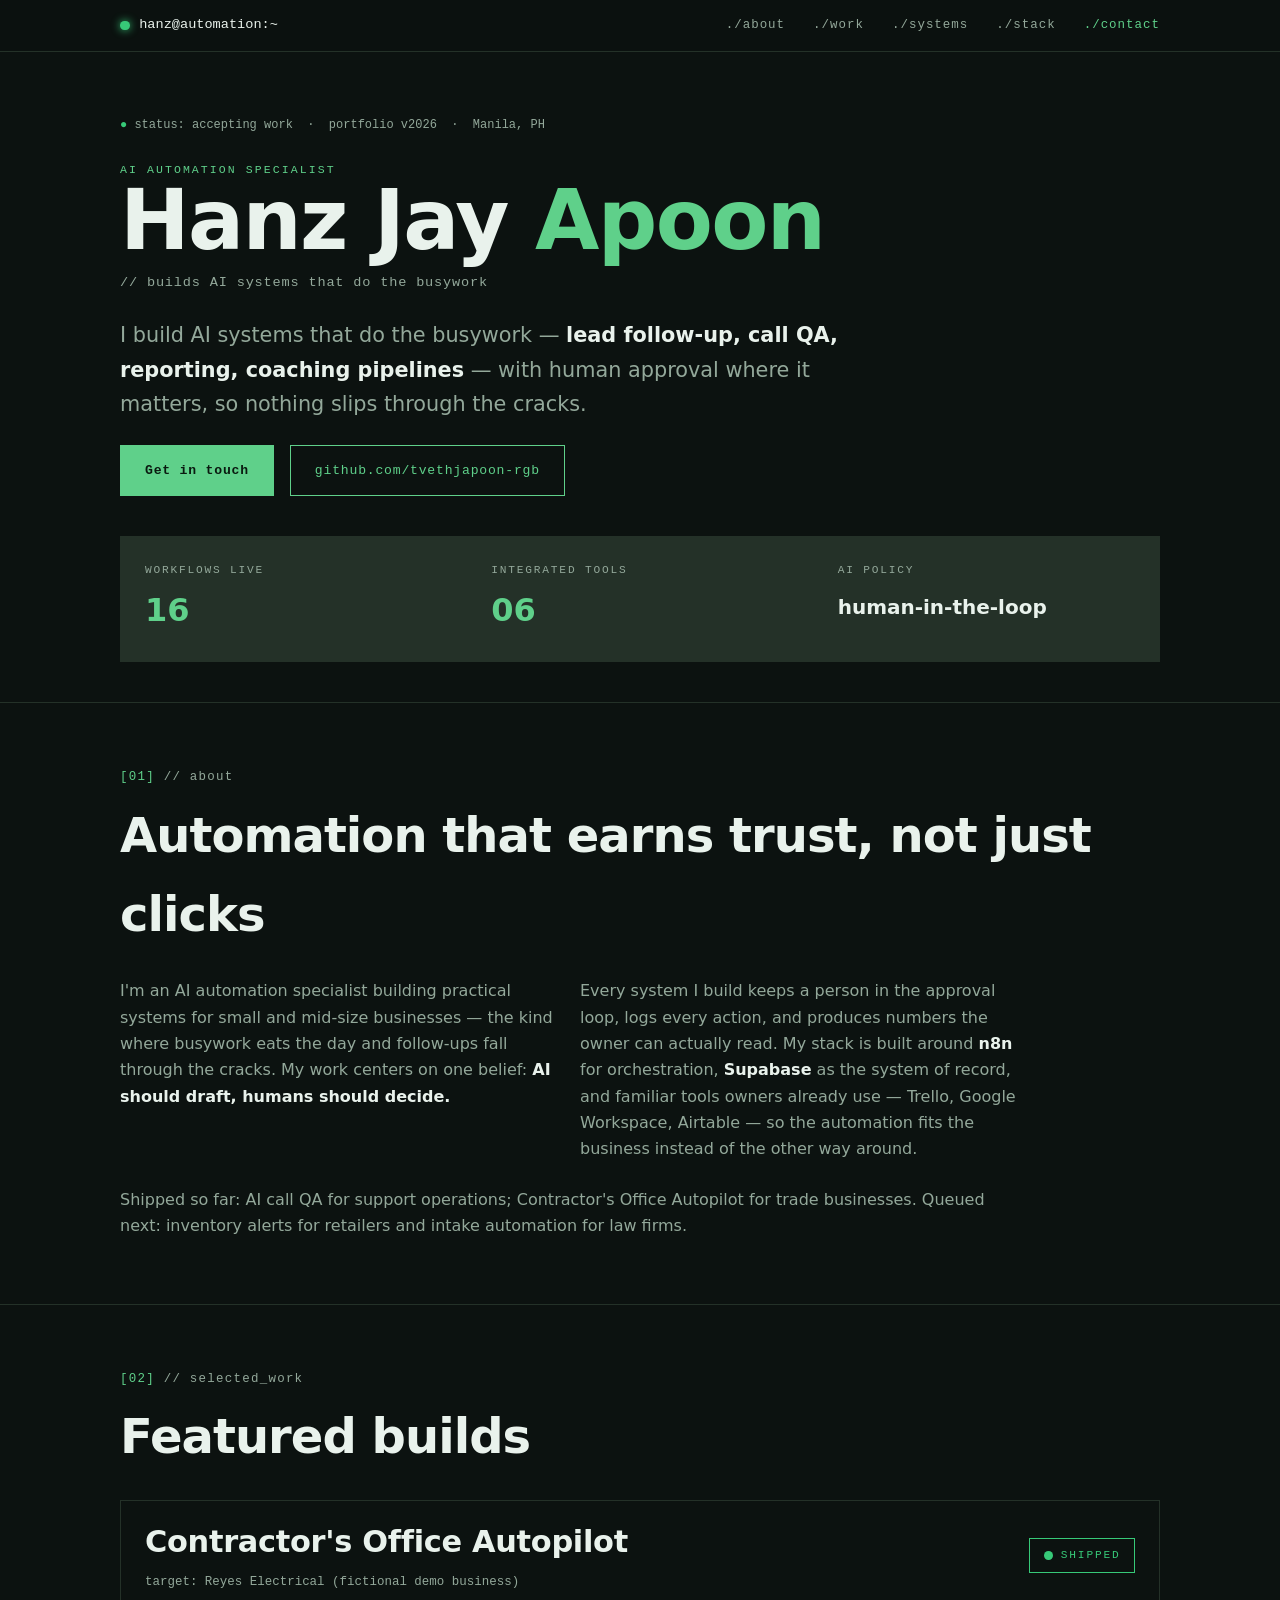
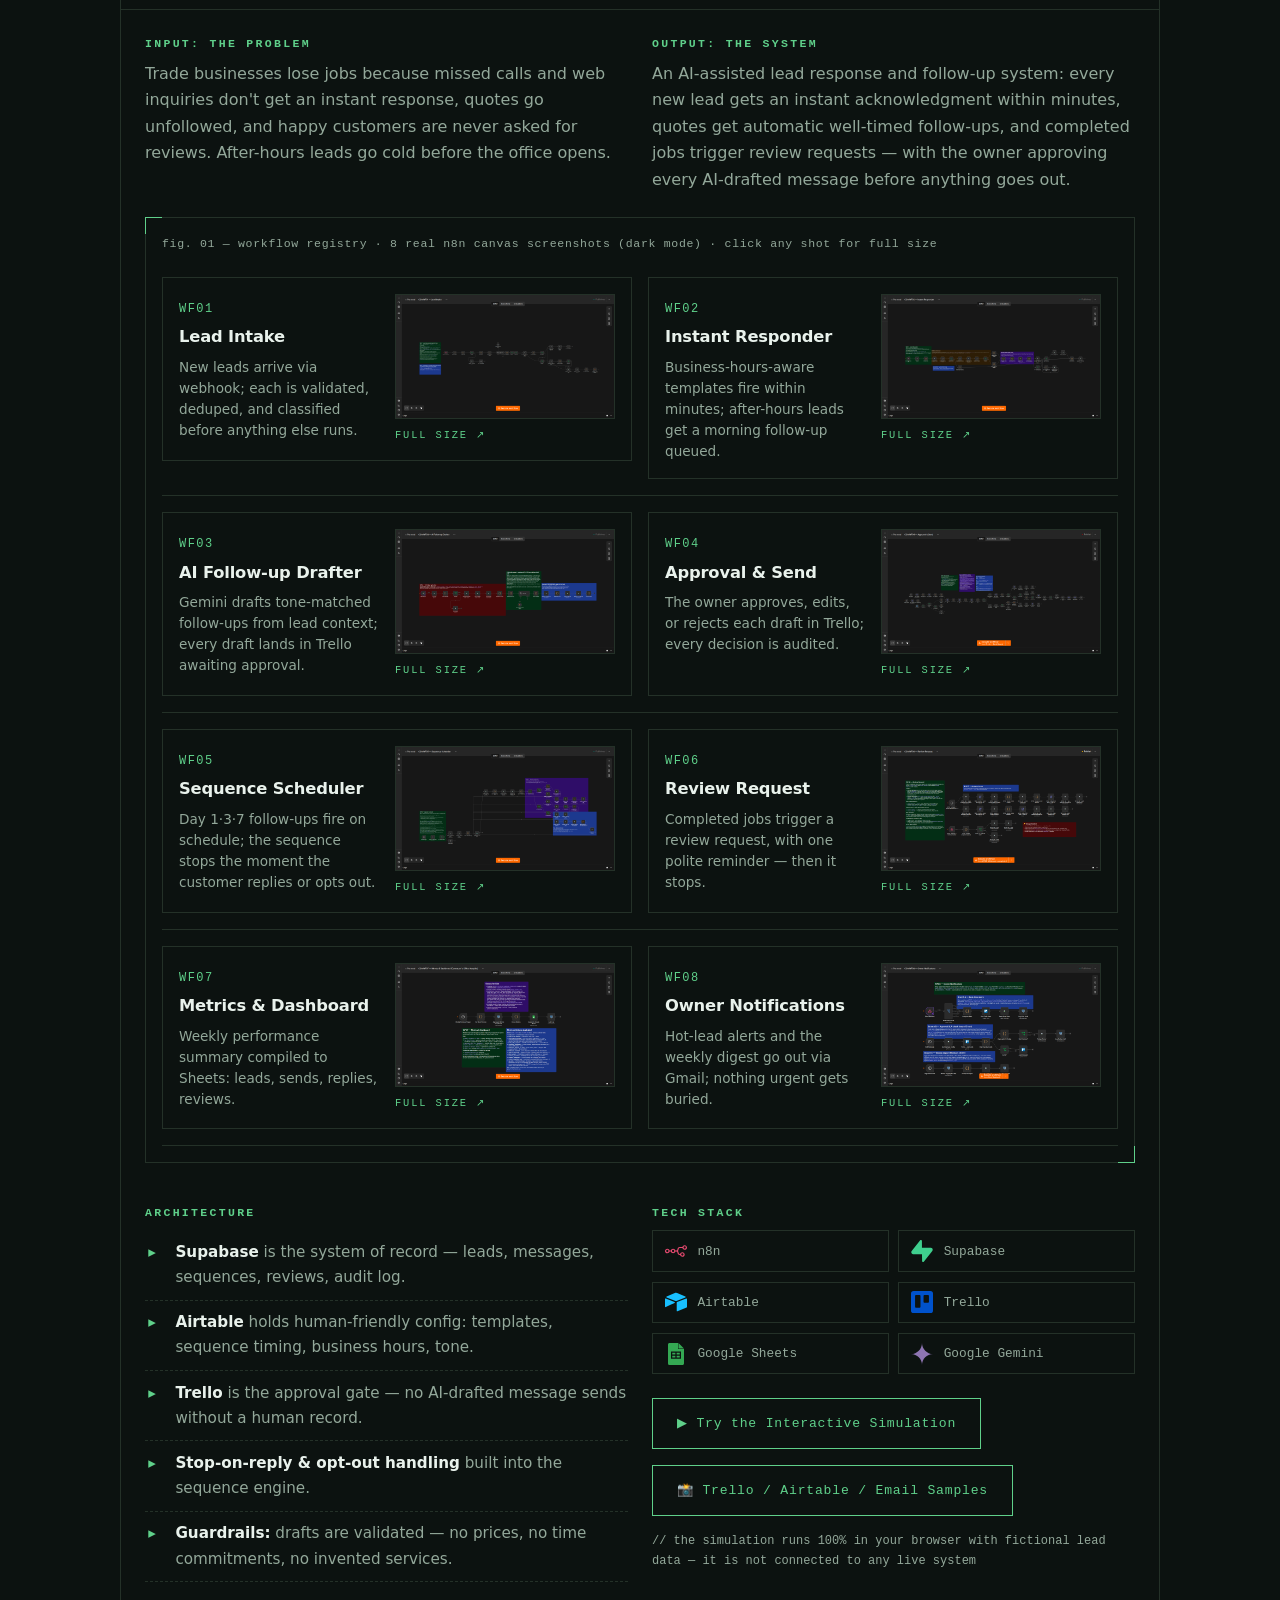
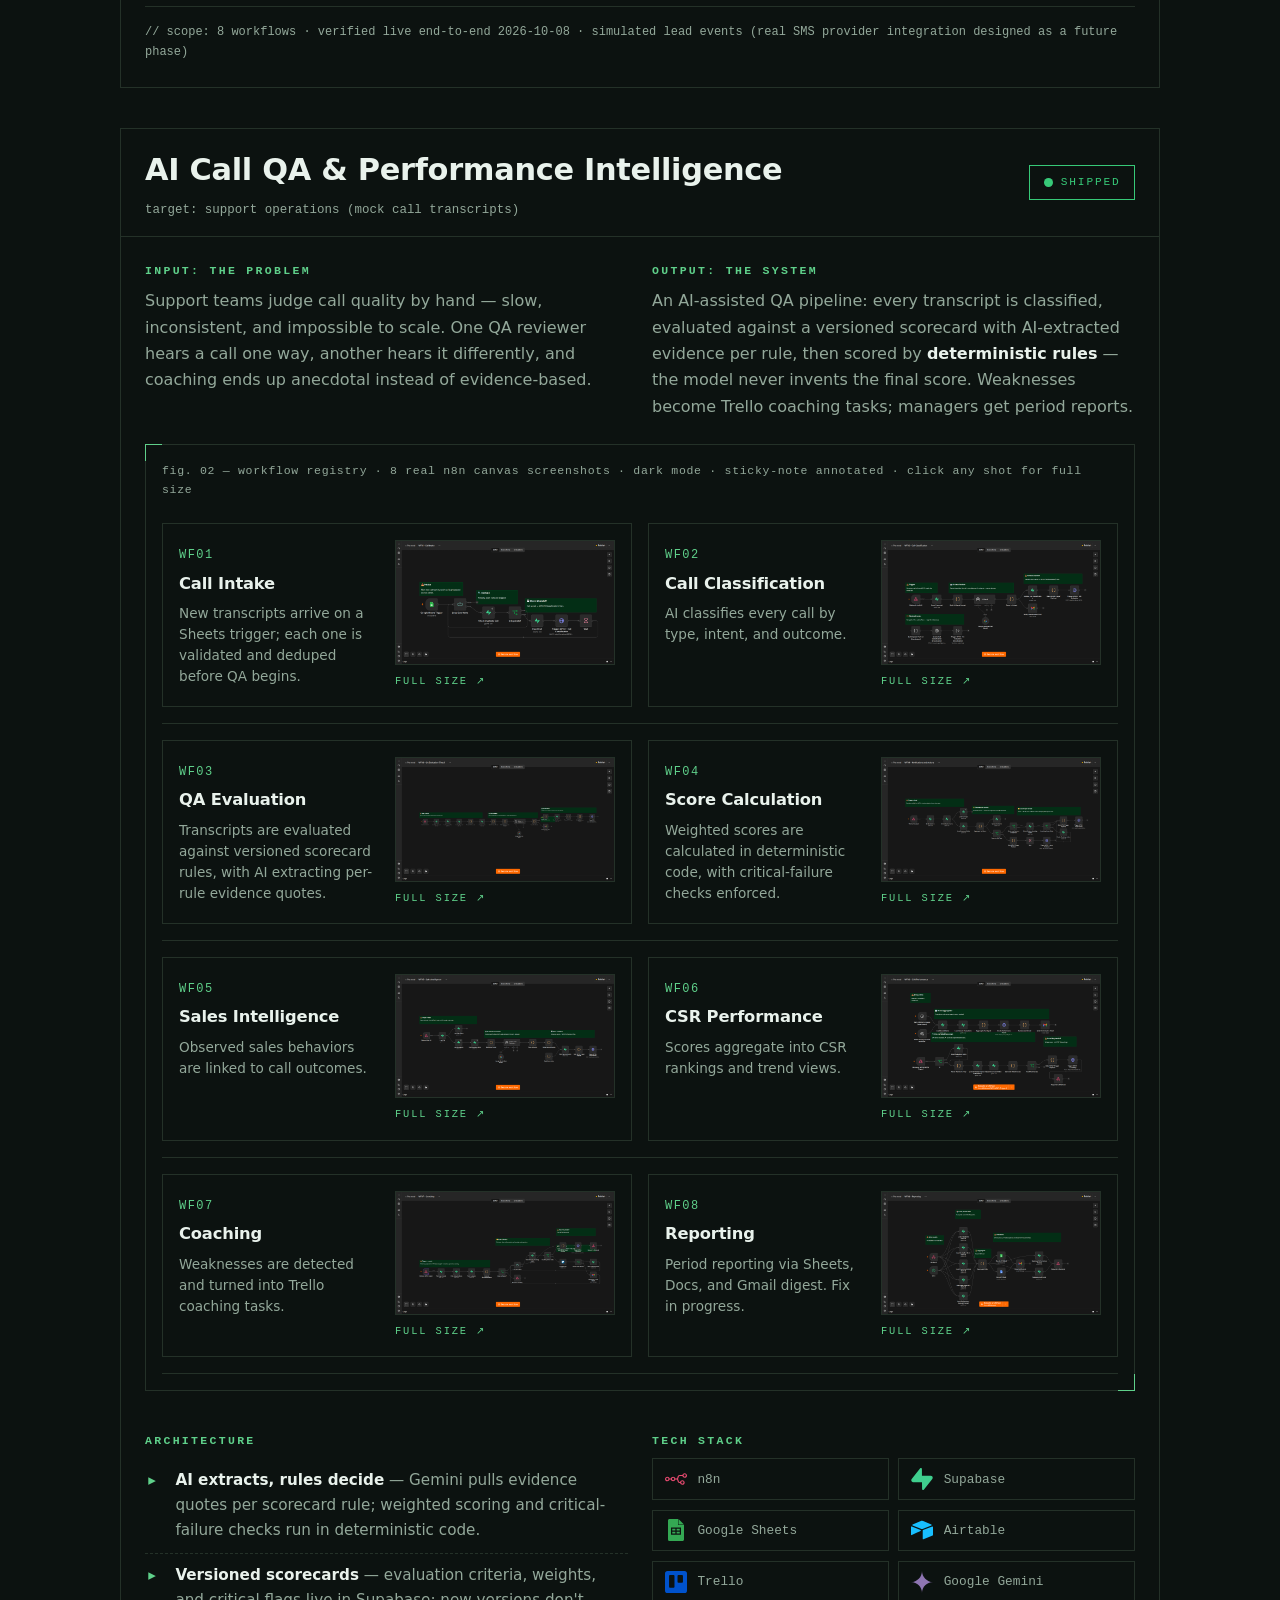
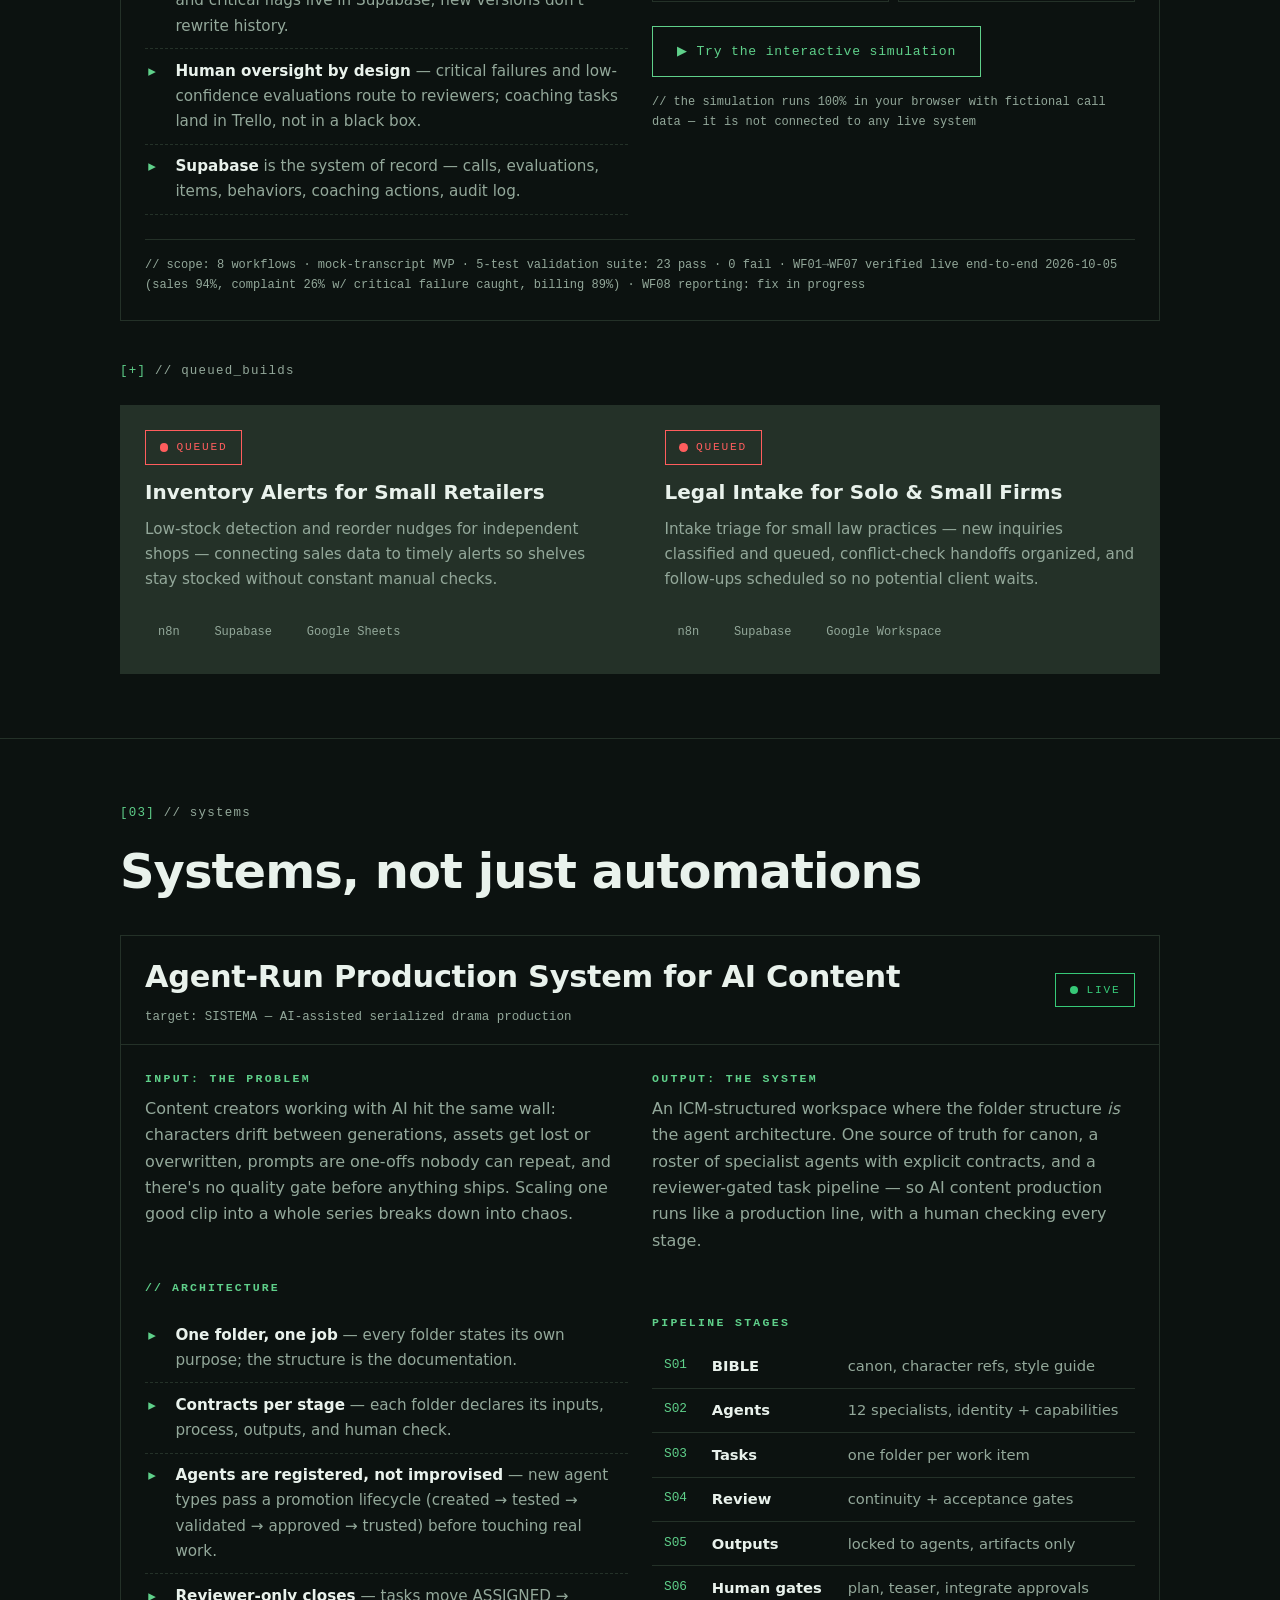
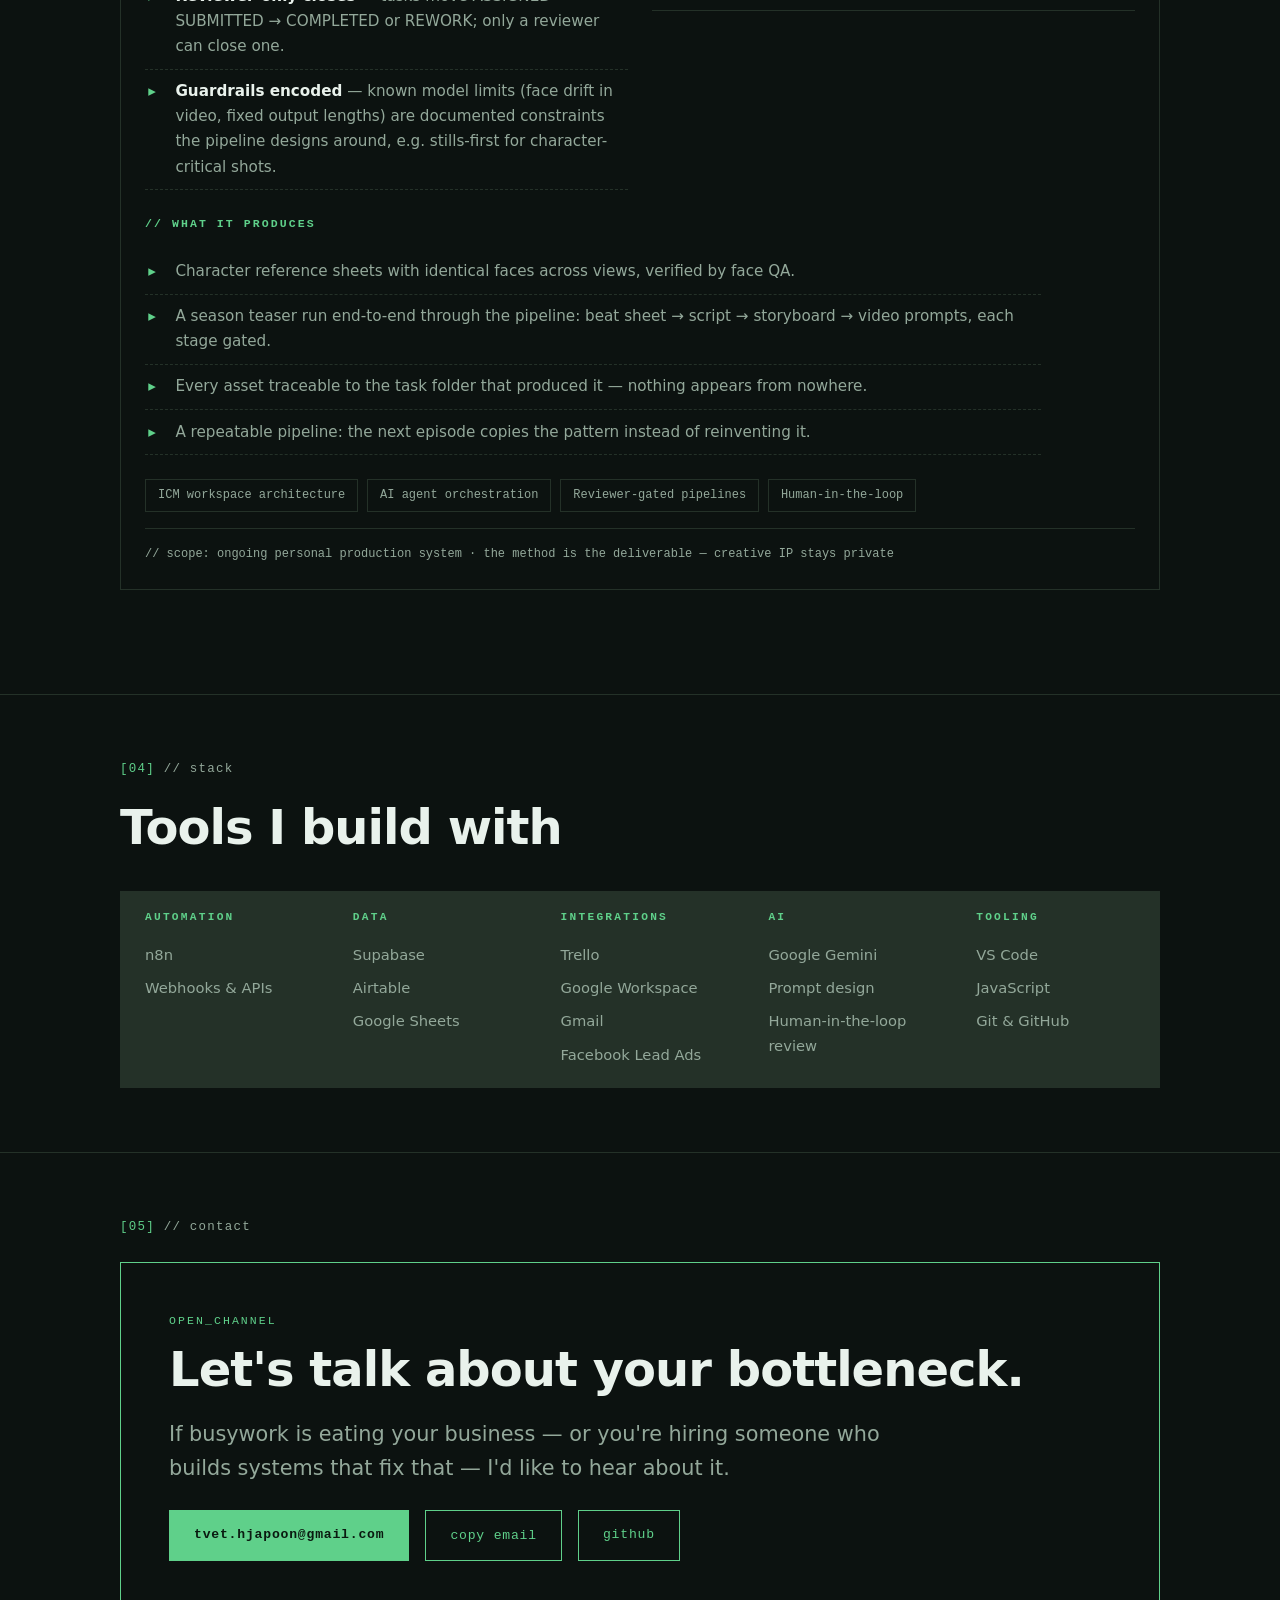
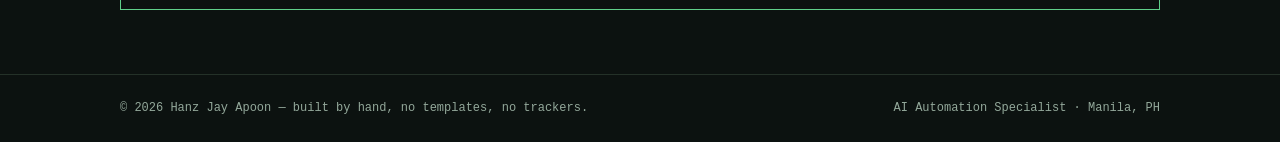
==== commit 228d7104: "COA: remove fig.01 schematic, registry becomes fig.01, fix button spacing" ====
--- a/index.html
+++ b/index.html
@@ -75,27 +75,8 @@
             <div><h4>input: the problem</h4><p>Trade businesses lose jobs because missed calls and web inquiries don't get an instant response, quotes go unfollowed, and happy customers are never asked for reviews. After-hours leads go cold before the office opens.</p></div>
             <div><h4>output: the system</h4><p>An AI-assisted lead response and follow-up system: every new lead gets an instant acknowledgment within minutes, quotes get automatic well-timed follow-ups, and completed jobs trigger review requests — with the owner approving every AI-drafted message before anything goes out.</p></div>
           </div>
-          <figure class="schematic">
-            <svg viewBox="0 0 430 1020" role="img" aria-label="Schematic of the eight-stage lead pipeline: lead event, intake, instant reply, AI draft, approval, sequence, review, metrics.">
-              <g stroke="#3a4653" stroke-width="2"><line class="wire" pathLength="1" x1="140" y1="84" x2="140" y2="150"/><line class="wire" pathLength="1" x1="140" y1="214" x2="140" y2="280"/><line class="wire" pathLength="1" x1="140" y1="344" x2="140" y2="410"/><line class="wire" pathLength="1" x1="140" y1="474" x2="140" y2="540"/><line class="wire" pathLength="1" x1="140" y1="604" x2="140" y2="670"/><line class="wire" pathLength="1" x1="140" y1="734" x2="140" y2="800"/><line class="wire" pathLength="1" x1="140" y1="864" x2="140" y2="930"/></g>
-              <g fill="#5fd08a"><circle cx="140" cy="117" r="3.5"/><circle cx="140" cy="247" r="3.5"/><circle cx="140" cy="377" r="3.5"/><circle cx="140" cy="507" r="3.5"/><circle cx="140" cy="637" r="3.5"/><circle cx="140" cy="767" r="3.5"/><circle cx="140" cy="897" r="3.5"/></g>
-              <g>
-                <rect x="20" y="20" width="240" height="64" fill="none" stroke="#5fd08a" stroke-width="1.5"/><text x="32" y="46" class="nl">01 · LEAD EVENT</text><text x="32" y="66" class="nd">webhook · form · lead ad</text>
-                <rect x="20" y="150" width="240" height="64" fill="none" stroke="#3a4653" stroke-width="1.5"/><text x="32" y="176" class="nl">02 · INTAKE</text><text x="32" y="196" class="nd">validate · dedupe · classify</text>
-                <rect x="20" y="280" width="240" height="64" fill="none" stroke="#3a4653" stroke-width="1.5"/><text x="32" y="306" class="nl">03 · INSTANT REPLY</text><text x="32" y="326" class="nd">templates · hours-aware</text>
-                <rect x="20" y="410" width="240" height="64" fill="none" stroke="#3a4653" stroke-width="1.5"/><text x="32" y="436" class="nl">04 · AI DRAFT</text><text x="32" y="456" class="nd">personalized follow-up</text>
-                <rect x="20" y="540" width="240" height="64" fill="none" stroke="#5fd08a" stroke-width="1.5"/><text x="32" y="566" class="nl">05 · APPROVAL</text><text x="32" y="586" class="nd">owner approves in Trello</text>
-                <rect x="20" y="670" width="240" height="64" fill="none" stroke="#3a4653" stroke-width="1.5"/><text x="32" y="696" class="nl">06 · SEQUENCE</text><text x="32" y="716" class="nd">day 1·3·7 · stop on reply</text>
-                <rect x="20" y="800" width="240" height="64" fill="none" stroke="#3a4653" stroke-width="1.5"/><text x="32" y="826" class="nl">07 · REVIEW</text><text x="32" y="846" class="nd">request after job done</text>
-                <rect x="20" y="930" width="240" height="64" fill="none" stroke="#3a4653" stroke-width="1.5"/><text x="32" y="956" class="nl">08 · METRICS</text><text x="32" y="976" class="nd">weekly dashboard</text>
-              </g>
-              <path d="M292 562 l14 10 -14 10 -14 -10 z" fill="none" stroke="#5fd08a" stroke-width="1.5"/>
-              <text x="314" y="576" class="nd" fill="#5fd08a">HUMAN GATE</text>
-            </svg>
-            <figcaption>fig. 01 — lead pipeline schematic · grid 430×1020 · 8 stages. Green nodes mark event entry and the human approval gate.</figcaption>
-          </figure>
           <figure class="wffig">
-            <figcaption>fig. 02 — workflow registry · 8 real n8n canvas screenshots (dark mode) · click any shot for full size</figcaption>
+            <figcaption>fig. 01 — workflow registry · 8 real n8n canvas screenshots (dark mode) · click any shot for full size</figcaption>
             <div class="wfrows">
             <div class="wfrow">
               <div class="wfunit">
@@ -216,7 +197,7 @@
                 <li><img src="assets/stack/googlesheets.svg" alt="Google Sheets logo"><span>Google Sheets</span></li>
                 <li><img src="assets/stack/googlegemini.svg" alt="Google Gemini logo"><span>Google Gemini</span></li>
               </ul>
-              <p style="margin-top:var(--s4)"><a class="btn" href="coa-sim.html" style="text-decoration:none">▶ Try the Interactive Simulation</a> <a class="btn btn--ghost" href="coa-samples.html" style="text-decoration:none;margin-left:.6rem">📸 Trello / Airtable / Email Samples</a></p>
+              <p style="margin-top:var(--s4);display:flex;flex-wrap:wrap;gap:1rem"><a class="btn" href="coa-sim.html" style="text-decoration:none">▶ Try the Interactive Simulation</a><a class="btn btn--ghost" href="coa-samples.html" style="text-decoration:none">📸 Trello / Airtable / Email Samples</a></p>
               <p class="note" style="font-family:var(--mono);font-size:.75rem;color:var(--muted);margin-top:1rem">// the simulation runs 100% in your browser with fictional lead data — it is not connected to any live system</p>
             </div>
           </div>
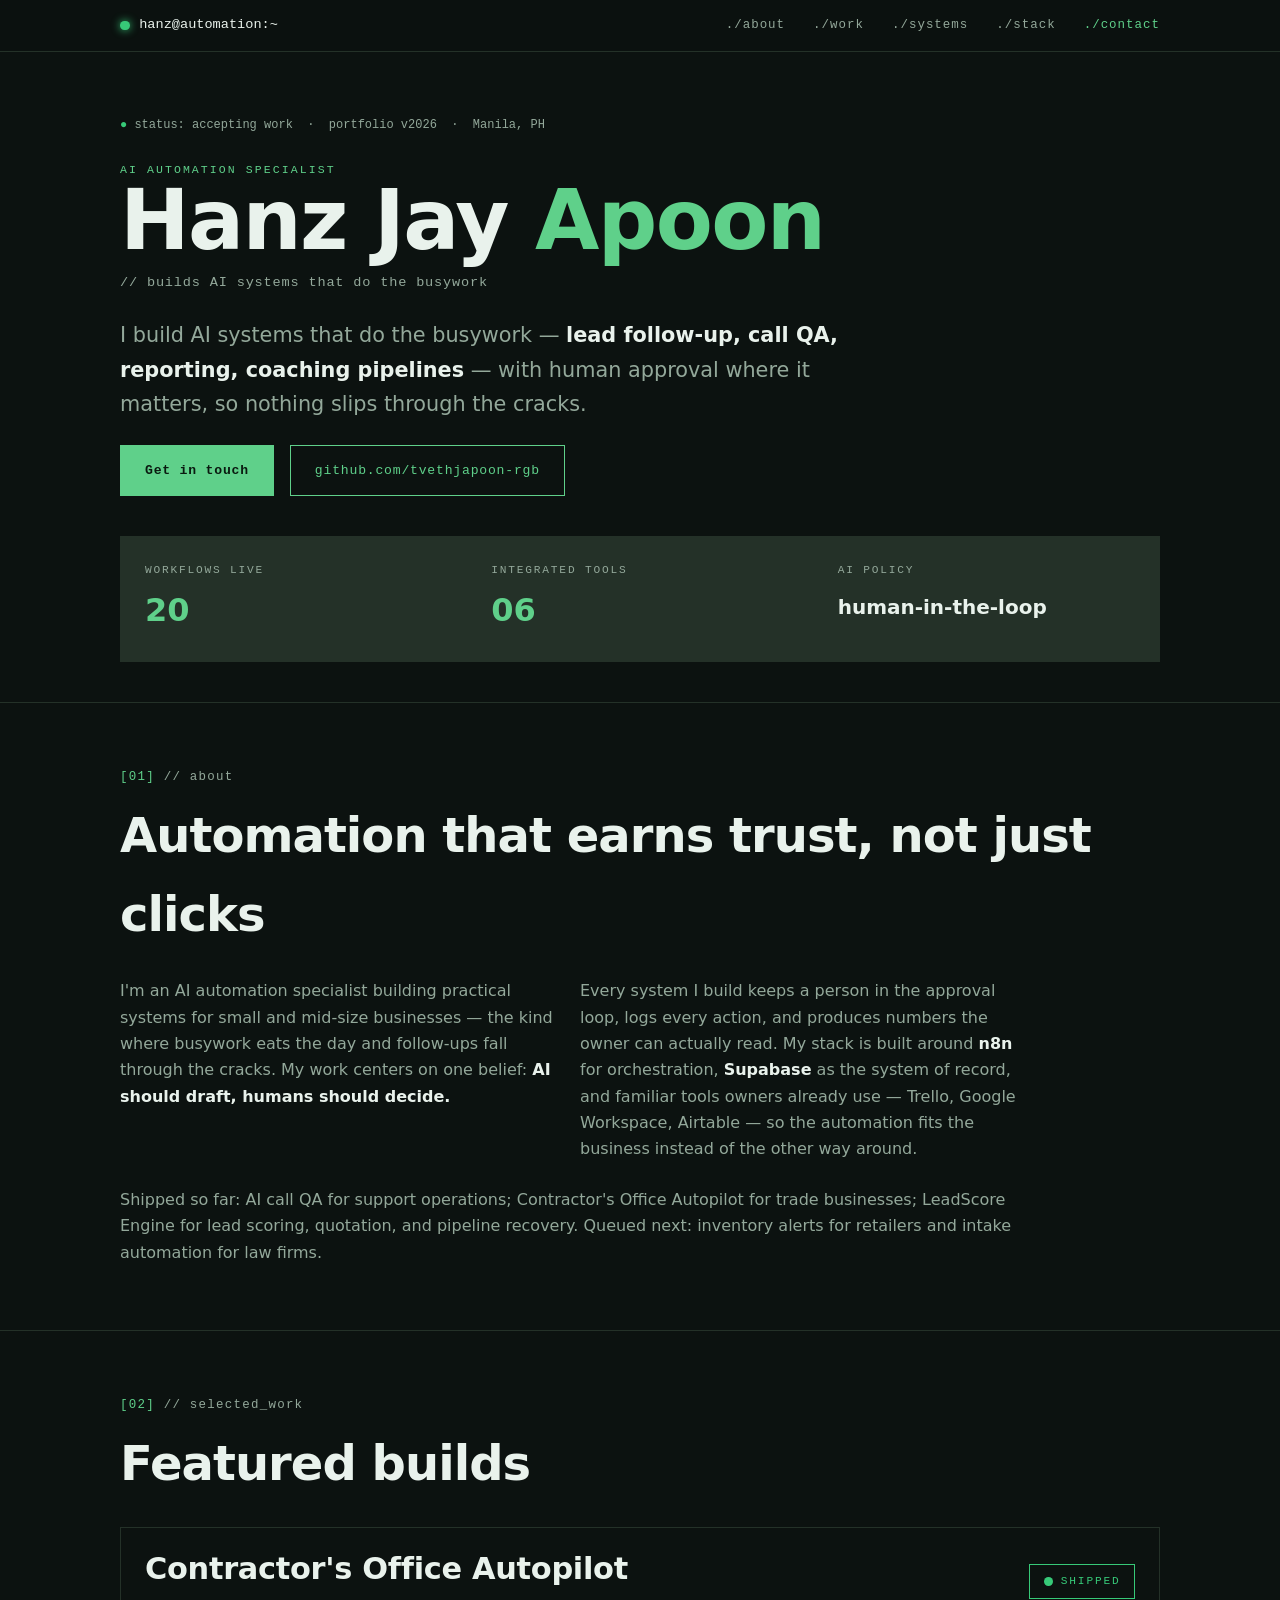
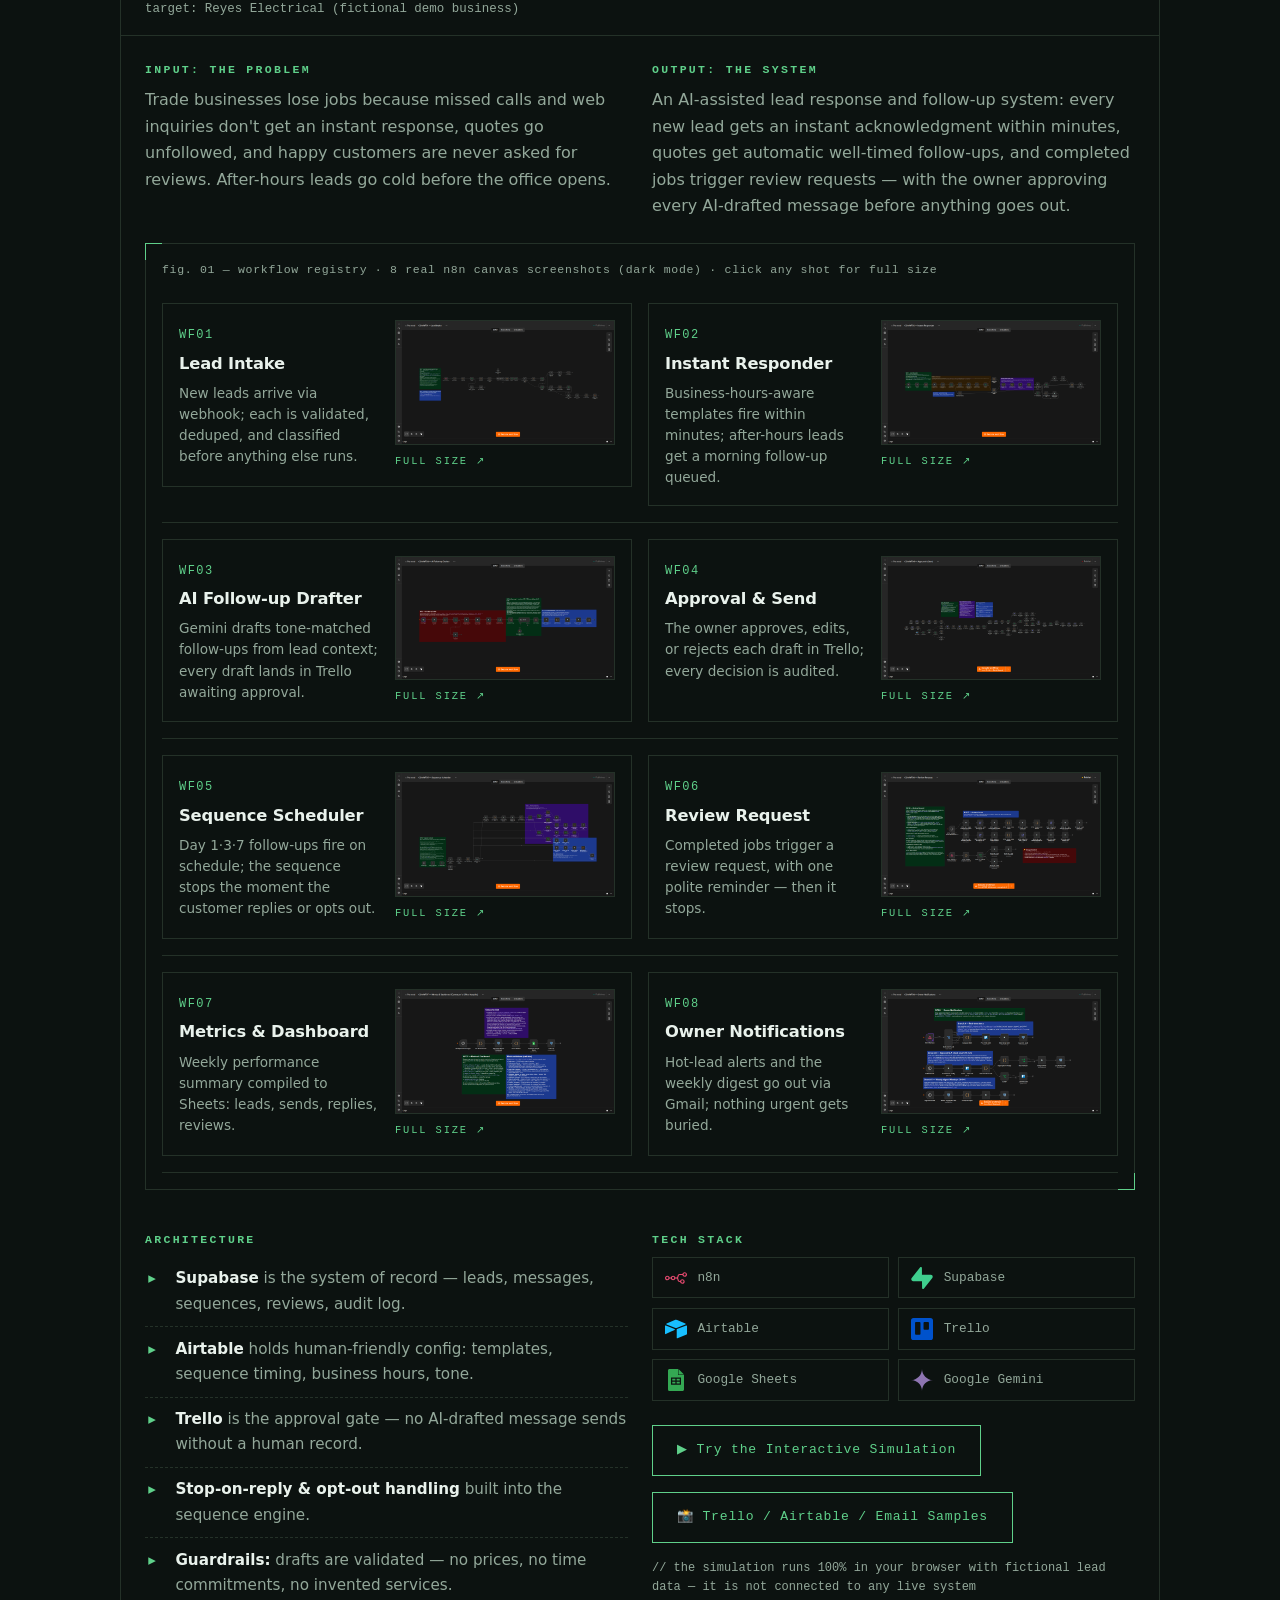
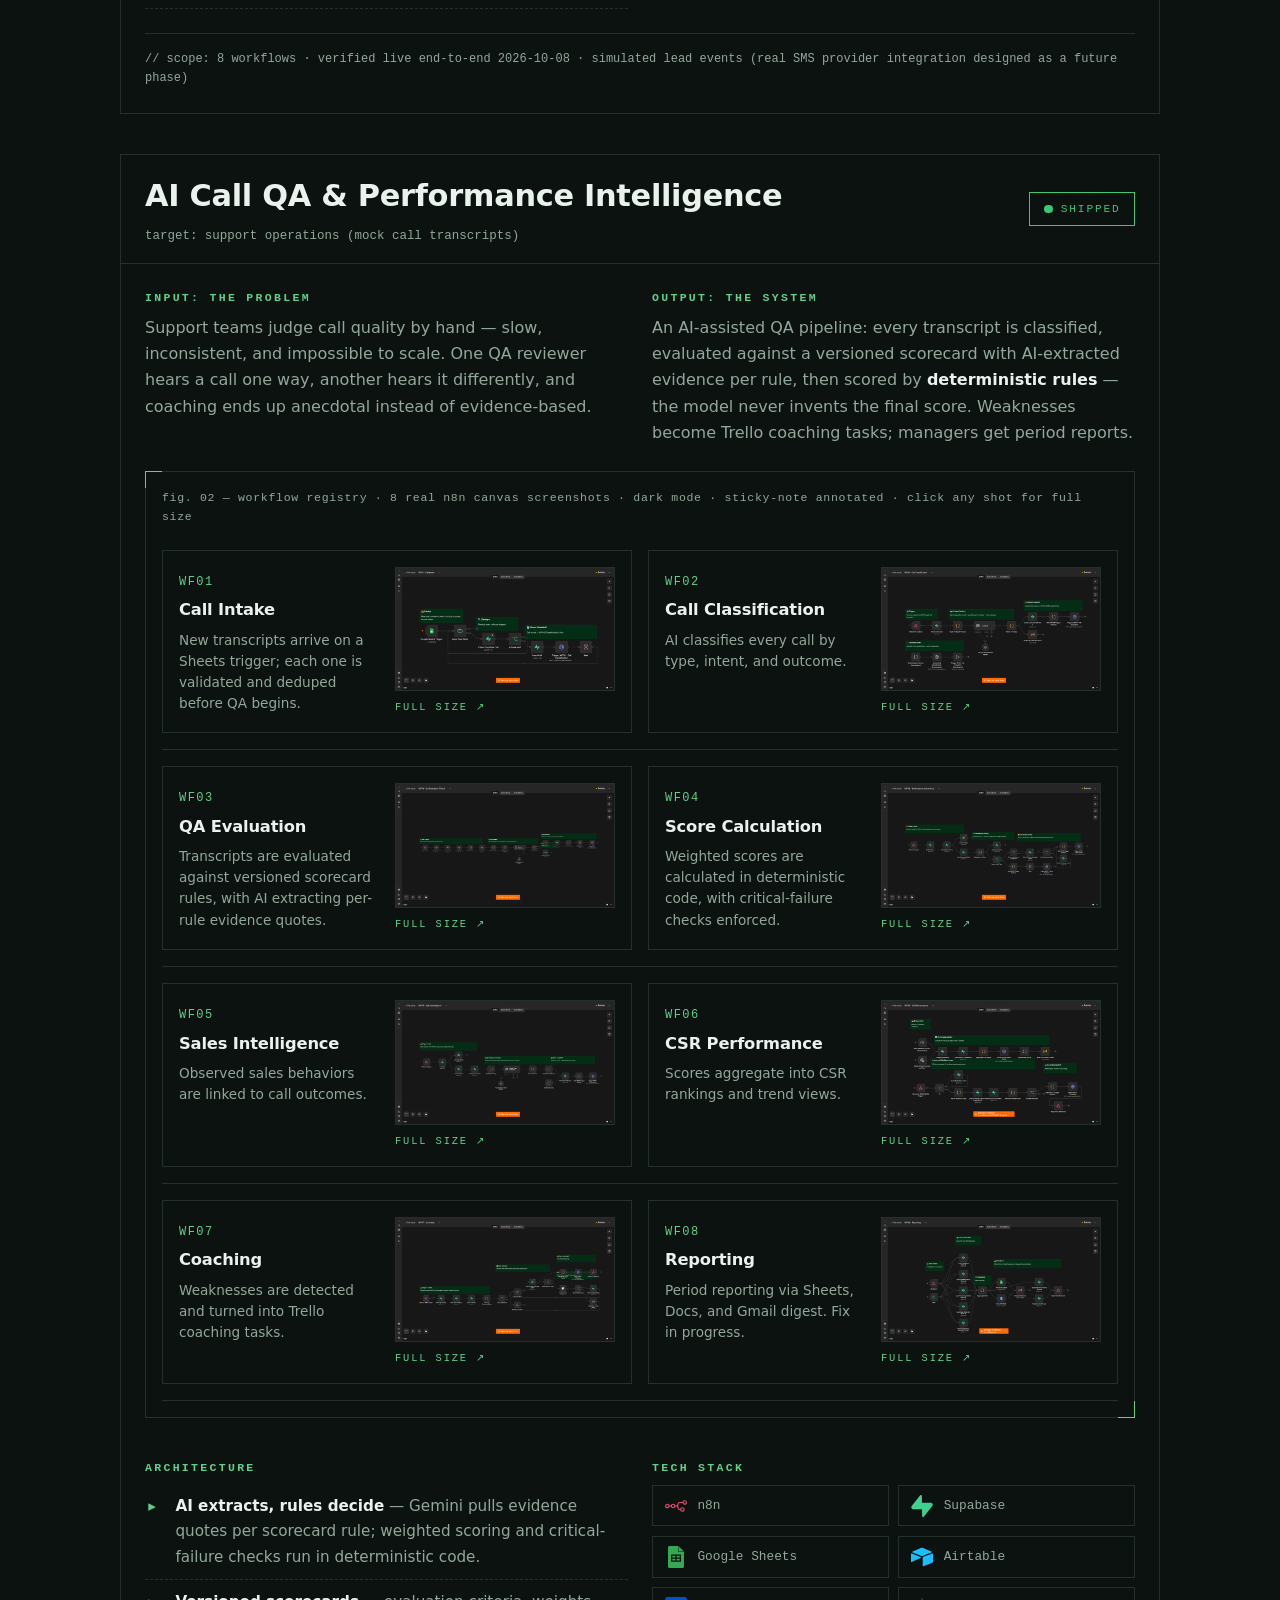
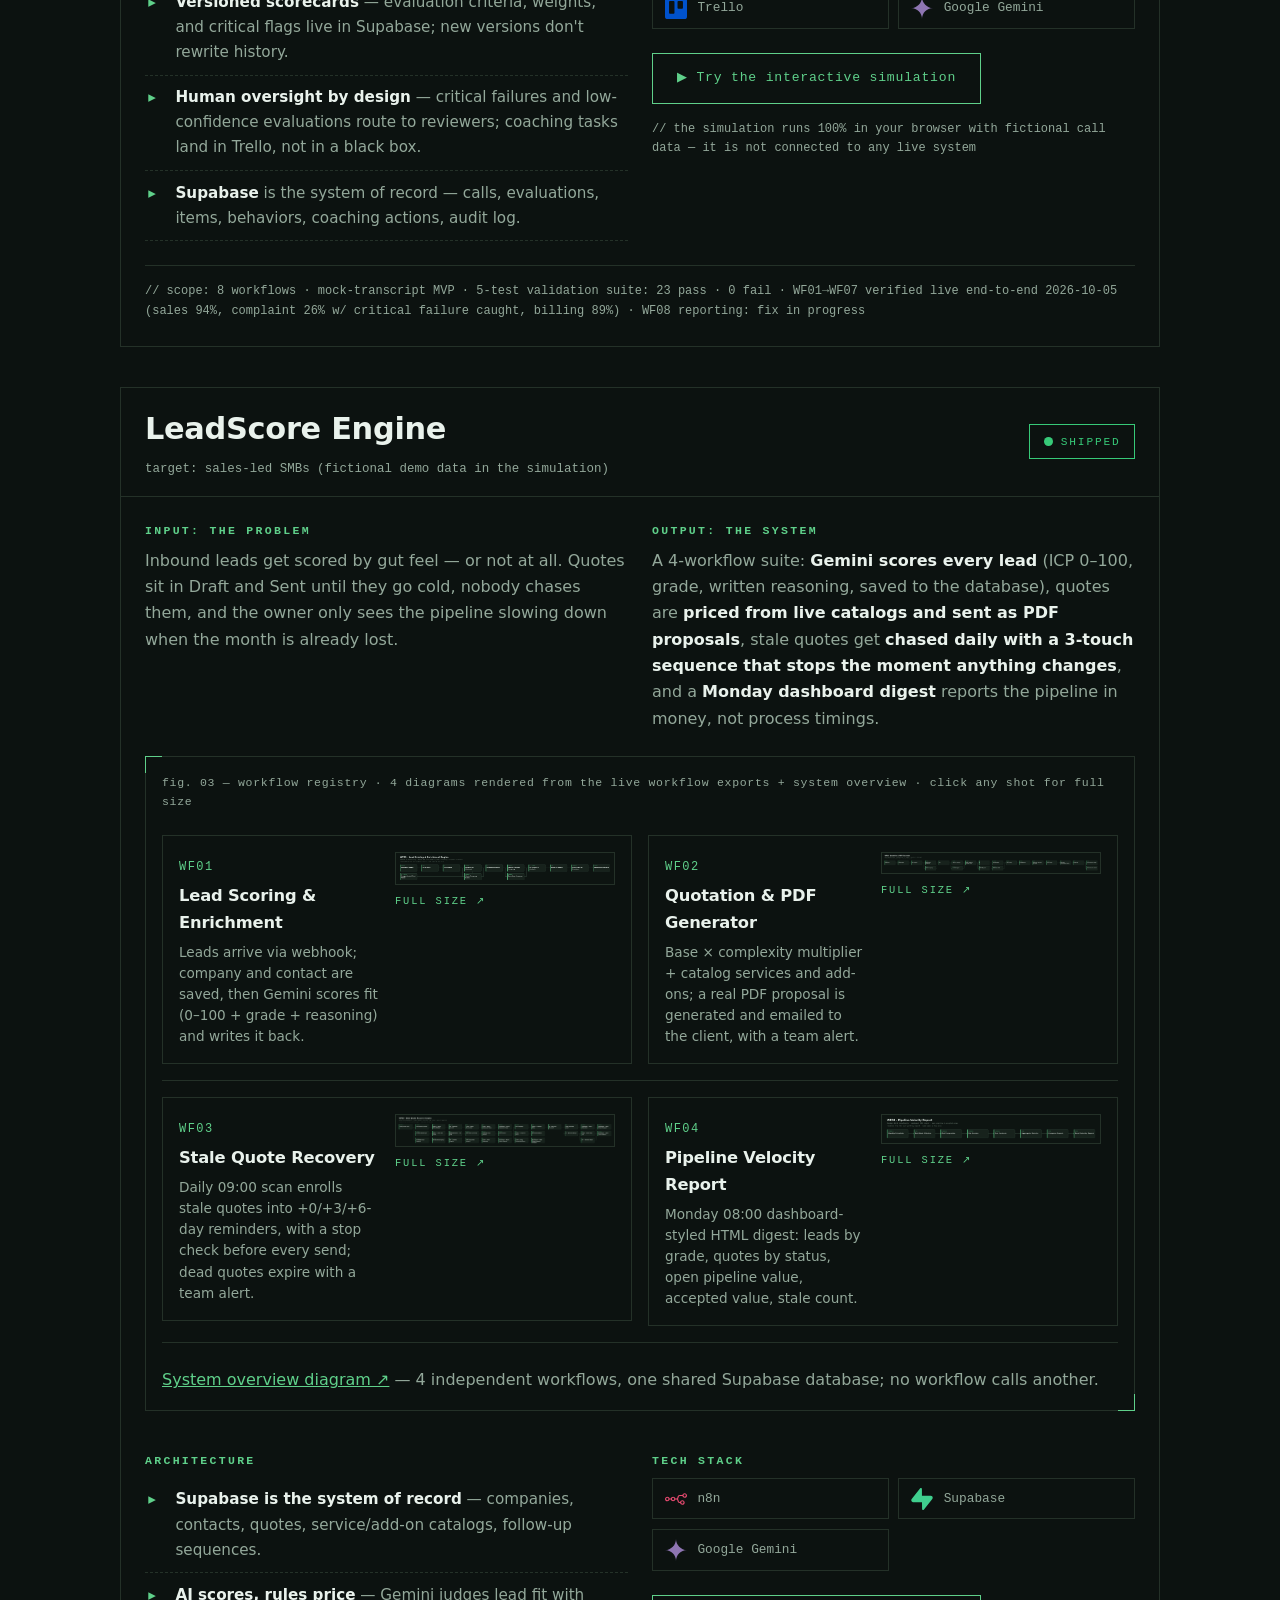
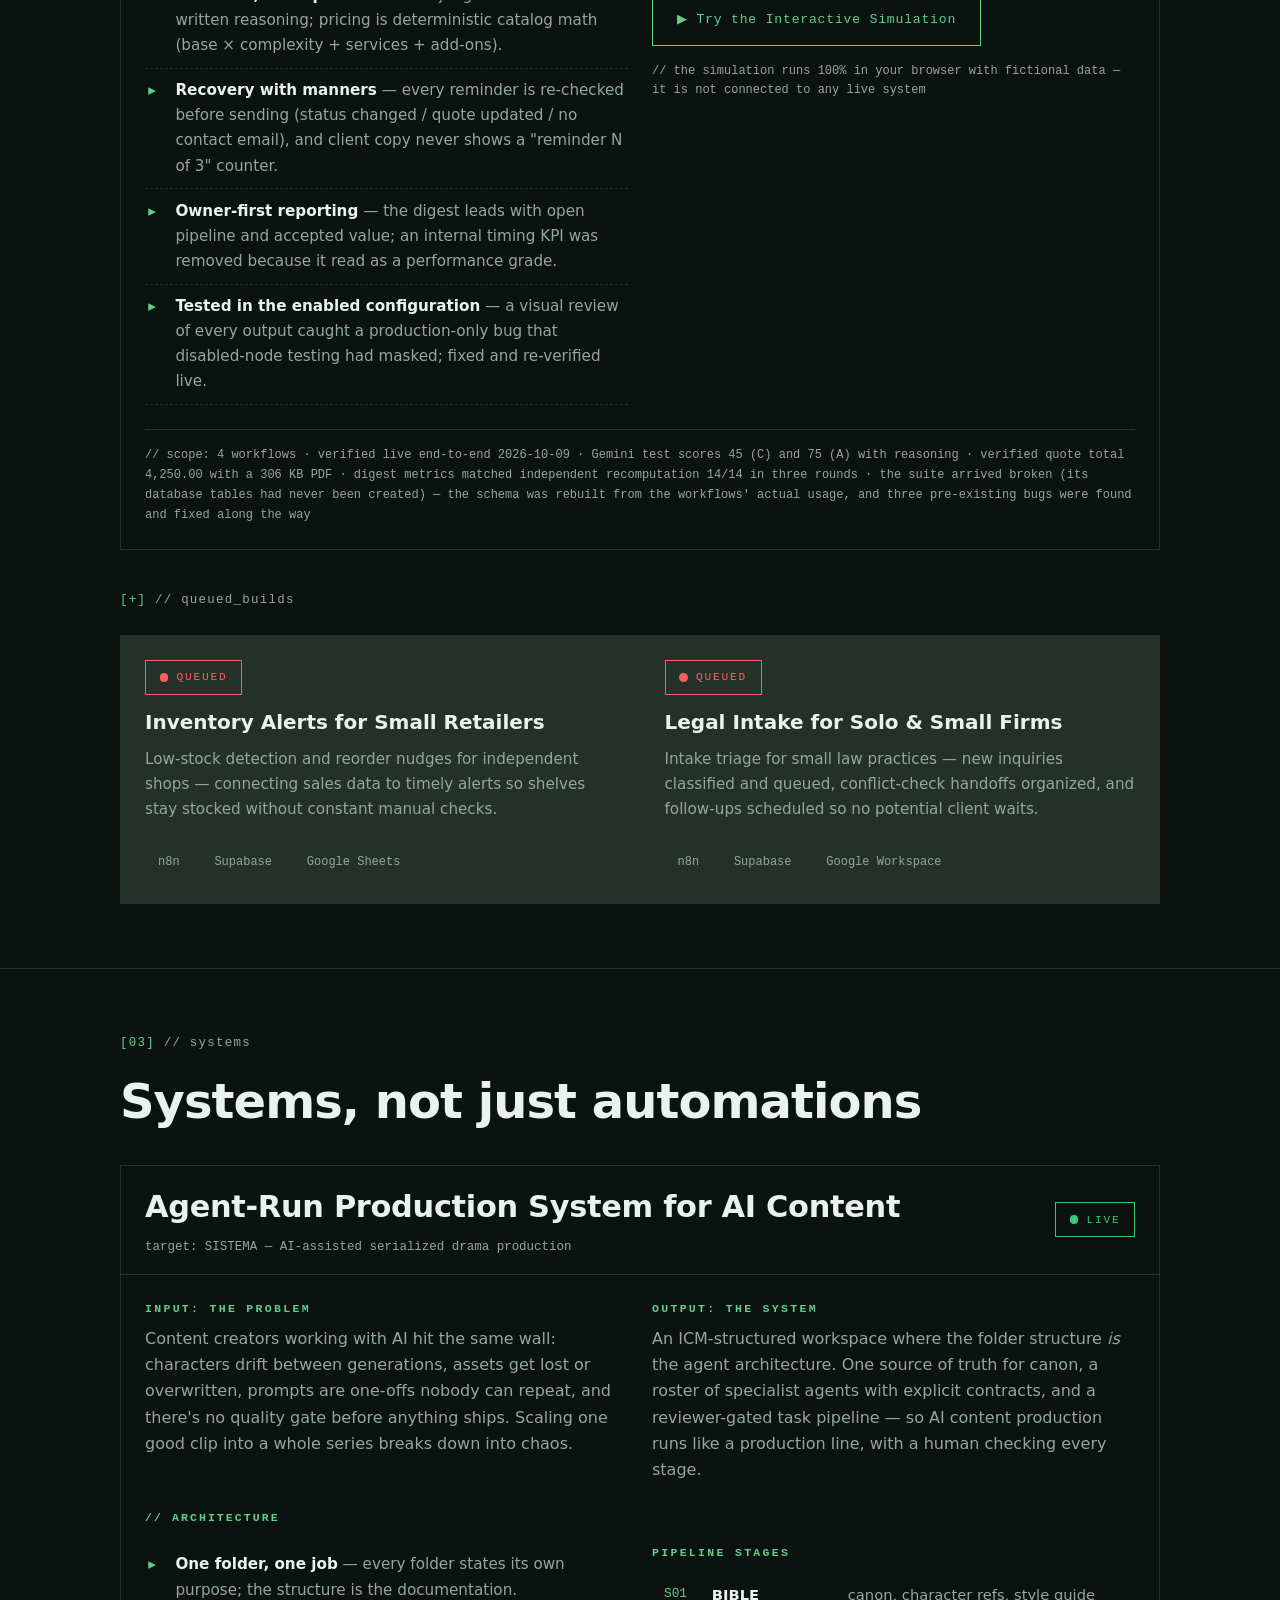
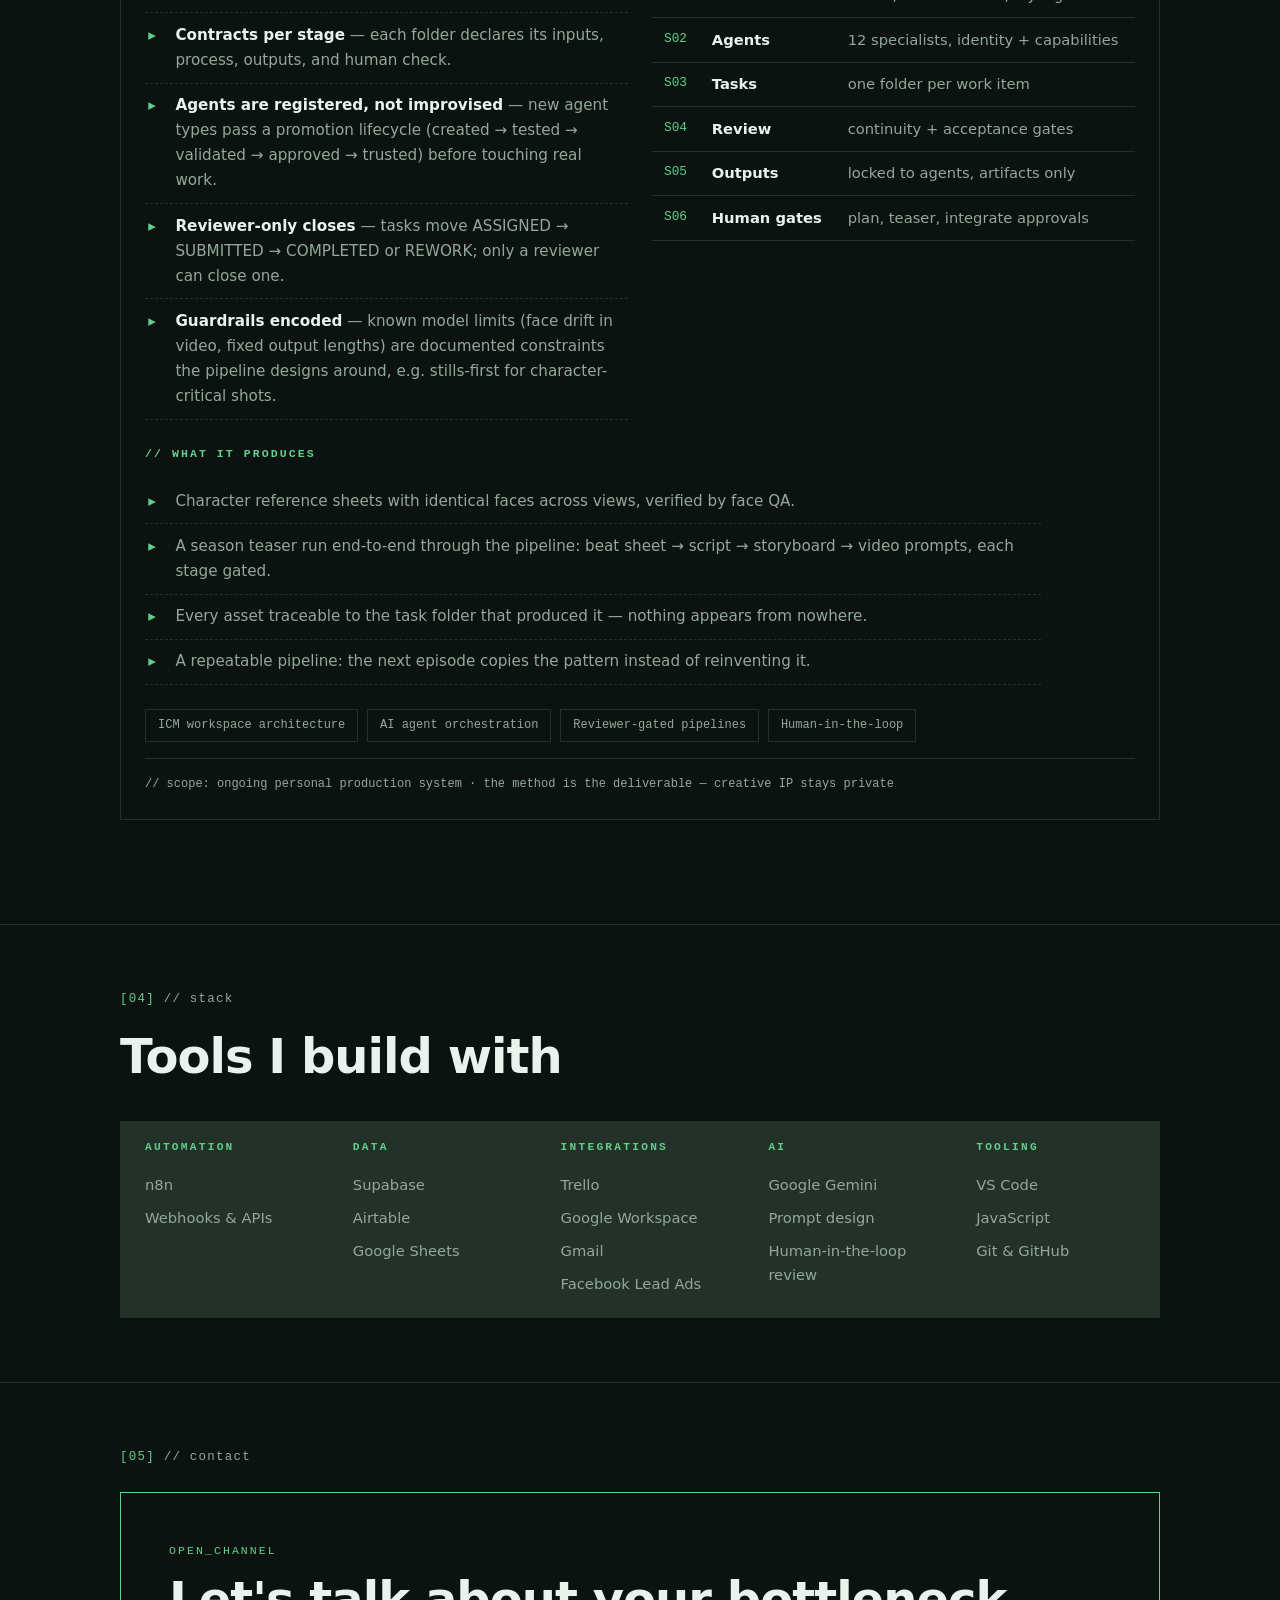
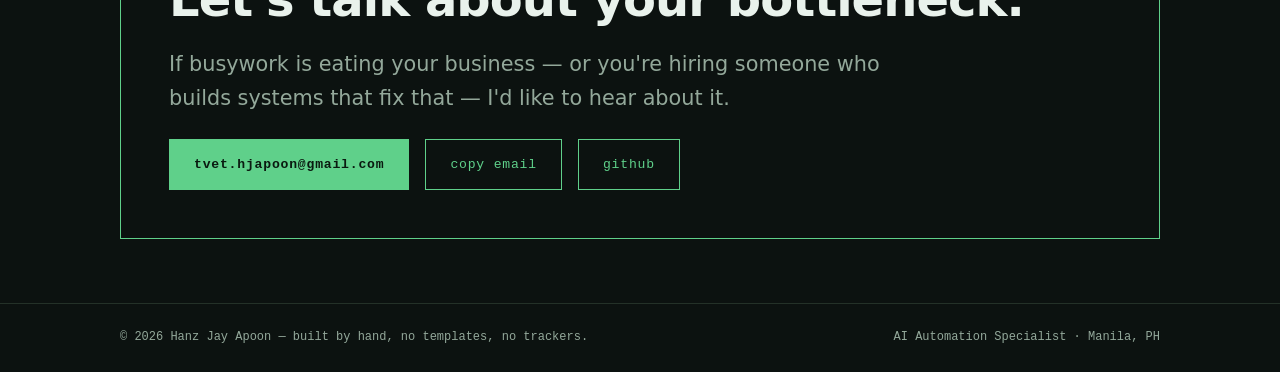
==== commit 0c926bd2: "LeadScore Engine: shipped case study (fig. 03), workflow diagrams, interactive simulation" ====
--- a/index.html
+++ b/index.html
@@ -39,7 +39,7 @@
         <a class="btn btn--ghost" href="https://github.com/tvethjapoon-rgb" target="_blank" rel="noopener">github.com/tvethjapoon-rgb</a>
       </div>
       <div class="metrics" role="list" aria-label="Key figures">
-        <div class="metric" role="listitem"><p class="k">workflows live</p><p class="v"><em>16</em></p></div>
+        <div class="metric" role="listitem"><p class="k">workflows live</p><p class="v"><em>20</em></p></div>
         <div class="metric" role="listitem"><p class="k">integrated tools</p><p class="v"><em>06</em></p></div> <!-- anti-ui-slop: count matches the 6 tech chips, no invented figures -->
         <div class="metric" role="listitem"><p class="k">ai policy</p><p class="v" style="font-size:1.25rem;padding-top:.4rem">human-in-the-loop</p></div>
       </div>
@@ -54,7 +54,7 @@
         <p>I'm an AI automation specialist building practical systems for small and mid-size businesses — the kind where busywork eats the day and follow-ups fall through the cracks. My work centers on one belief: <strong>AI should draft, humans should decide.</strong></p>
         <p>Every system I build keeps a person in the approval loop, logs every action, and produces numbers the owner can actually read. My stack is built around <strong>n8n</strong> for orchestration, <strong>Supabase</strong> as the system of record, and familiar tools owners already use — Trello, Google Workspace, Airtable — so the automation fits the business instead of the other way around.</p>
       </div>
-      <p style="max-width:56rem;color:var(--muted);margin-top:var(--s4)">Shipped so far: AI call QA for support operations; Contractor's Office Autopilot for trade businesses. Queued next: inventory alerts for retailers and intake automation for law firms.</p>
+      <p style="max-width:56rem;color:var(--muted);margin-top:var(--s4)">Shipped so far: AI call QA for support operations; Contractor's Office Autopilot for trade businesses; LeadScore Engine for lead scoring, quotation, and pipeline recovery. Queued next: inventory alerts for retailers and intake automation for law firms.</p>
     </div>
   </section>
 
@@ -343,6 +343,99 @@
             </div>
           </div>
           <p class="scope">// scope: 8 workflows · mock-transcript MVP · 5-test validation suite: 23 pass · 0 fail · WF01→WF07 verified live end-to-end 2026-10-05 (sales 94%, complaint 26% w/ critical failure caught, billing 89%) · WF08 reporting: fix in progress</p>
+        </div>
+      </article>
+
+      <article class="node" aria-labelledby="lse-h" style="margin-top:var(--s6)">
+        <div class="node-head">
+          <div>
+            <h3 id="lse-h">LeadScore Engine</h3>
+            <p class="node-sub">target: sales-led SMBs <span style="color:var(--muted)">(fictional demo data in the simulation)</span></p>
+          </div>
+          <span class="status status--live"><i aria-hidden="true"></i>SHIPPED</span>
+        </div>
+        <div class="node-body">
+          <div class="duo">
+            <div><h4>input: the problem</h4><p>Inbound leads get scored by gut feel — or not at all. Quotes sit in Draft and Sent until they go cold, nobody chases them, and the owner only sees the pipeline slowing down when the month is already lost.</p></div>
+            <div><h4>output: the system</h4><p>A 4-workflow suite: <strong>Gemini scores every lead</strong> (ICP 0–100, grade, written reasoning, saved to the database), quotes are <strong>priced from live catalogs and sent as PDF proposals</strong>, stale quotes get <strong>chased daily with a 3-touch sequence that stops the moment anything changes</strong>, and a <strong>Monday dashboard digest</strong> reports the pipeline in money, not process timings.</p></div>
+          </div>
+          <figure class="wffig">
+            <figcaption>fig. 03 — workflow registry · 4 diagrams rendered from the live workflow exports + system overview · click any shot for full size</figcaption>
+            <div class="wfrows">
+            <div class="wfrow">
+              <div class="wfunit">
+                <div>
+                  <span class="wfnum">WF01</span>
+                  <h5>Lead Scoring &amp; Enrichment</h5>
+                  <p>Leads arrive via webhook; company and contact are saved, then Gemini scores fit (0–100 + grade + reasoning) and writes it back.</p>
+                </div>
+                <a class="wfshot" href="assets/leadscore/wf01-scoring.png" target="_blank" rel="noopener">
+                  <img src="assets/leadscore/wf01-scoring.png" alt="WF01 Lead Scoring and Enrichment — workflow diagram rendered from the live export" loading="lazy">
+                  <span class="tag">full size &#8599;</span>
+                </a>
+              </div>
+              <div class="wfunit">
+                <div>
+                  <span class="wfnum">WF02</span>
+                  <h5>Quotation &amp; PDF Generator</h5>
+                  <p>Base × complexity multiplier + catalog services and add-ons; a real PDF proposal is generated and emailed to the client, with a team alert.</p>
+                </div>
+                <a class="wfshot" href="assets/leadscore/wf02-quotation.png" target="_blank" rel="noopener">
+                  <img src="assets/leadscore/wf02-quotation.png" alt="WF02 Quotation and PDF Generator — workflow diagram rendered from the live export" loading="lazy">
+                  <span class="tag">full size &#8599;</span>
+                </a>
+              </div>
+            </div>
+            <div class="wfrow">
+              <div class="wfunit">
+                <div>
+                  <span class="wfnum">WF03</span>
+                  <h5>Stale Quote Recovery</h5>
+                  <p>Daily 09:00 scan enrolls stale quotes into +0/+3/+6-day reminders, with a stop check before every send; dead quotes expire with a team alert.</p>
+                </div>
+                <a class="wfshot" href="assets/leadscore/wf03-recovery.png" target="_blank" rel="noopener">
+                  <img src="assets/leadscore/wf03-recovery.png" alt="WF03 Stale Quote Recovery — workflow diagram rendered from the live export" loading="lazy">
+                  <span class="tag">full size &#8599;</span>
+                </a>
+              </div>
+              <div class="wfunit">
+                <div>
+                  <span class="wfnum">WF04</span>
+                  <h5>Pipeline Velocity Report</h5>
+                  <p>Monday 08:00 dashboard-styled HTML digest: leads by grade, quotes by status, open pipeline value, accepted value, stale count.</p>
+                </div>
+                <a class="wfshot" href="assets/leadscore/wf04-velocity.png" target="_blank" rel="noopener">
+                  <img src="assets/leadscore/wf04-velocity.png" alt="WF04 Pipeline Velocity Report — workflow diagram rendered from the live export" loading="lazy">
+                  <span class="tag">full size &#8599;</span>
+                </a>
+              </div>
+            </div>
+            </div>
+            <p style="margin-top:var(--s4)"><a href="assets/leadscore/overview.png" target="_blank" rel="noopener">System overview diagram &#8599;</a> <span style="color:var(--muted)">— 4 independent workflows, one shared Supabase database; no workflow calls another.</span></p>
+          </figure>
+          <div class="duo">
+            <div>
+              <h4>architecture</h4>
+              <ul class="checklist">
+                <li><strong>Supabase is the system of record</strong> — companies, contacts, quotes, service/add-on catalogs, follow-up sequences.</li>
+                <li><strong>AI scores, rules price</strong> — Gemini judges lead fit with written reasoning; pricing is deterministic catalog math (base × complexity + services + add-ons).</li>
+                <li><strong>Recovery with manners</strong> — every reminder is re-checked before sending (status changed / quote updated / no contact email), and client copy never shows a "reminder N of 3" counter.</li>
+                <li><strong>Owner-first reporting</strong> — the digest leads with open pipeline and accepted value; an internal timing KPI was removed because it read as a performance grade.</li>
+                <li><strong>Tested in the enabled configuration</strong> — a visual review of every output caught a production-only bug that disabled-node testing had masked; fixed and re-verified live.</li>
+              </ul>
+            </div>
+            <div>
+              <h4>tech stack</h4>
+              <ul class="stacklogos">
+                <li><img src="assets/stack/n8n.svg" alt="n8n logo"><span>n8n</span></li>
+                <li><img src="assets/stack/supabase.svg" alt="Supabase logo"><span>Supabase</span></li>
+                <li><img src="assets/stack/googlegemini.svg" alt="Google Gemini logo"><span>Google Gemini</span></li>
+              </ul>
+              <p style="margin-top:var(--s4)"><a class="btn" href="leadscore-sim.html" style="text-decoration:none">▶ Try the Interactive Simulation</a></p>
+              <p class="note" style="font-family:var(--mono);font-size:.75rem;color:var(--muted);margin-top:1rem">// the simulation runs 100% in your browser with fictional data — it is not connected to any live system</p>
+            </div>
+          </div>
+          <p class="scope">// scope: 4 workflows · verified live end-to-end 2026-10-09 · Gemini test scores 45 (C) and 75 (A) with reasoning · verified quote total 4,250.00 with a 306 KB PDF · digest metrics matched independent recomputation 14/14 in three rounds · the suite arrived broken (its database tables had never been created) — the schema was rebuilt from the workflows' actual usage, and three pre-existing bugs were found and fixed along the way</p>
         </div>
       </article>
       <p class="sec-label" style="margin-bottom:0"><span class="n">[+]</span> // queued_builds</p>
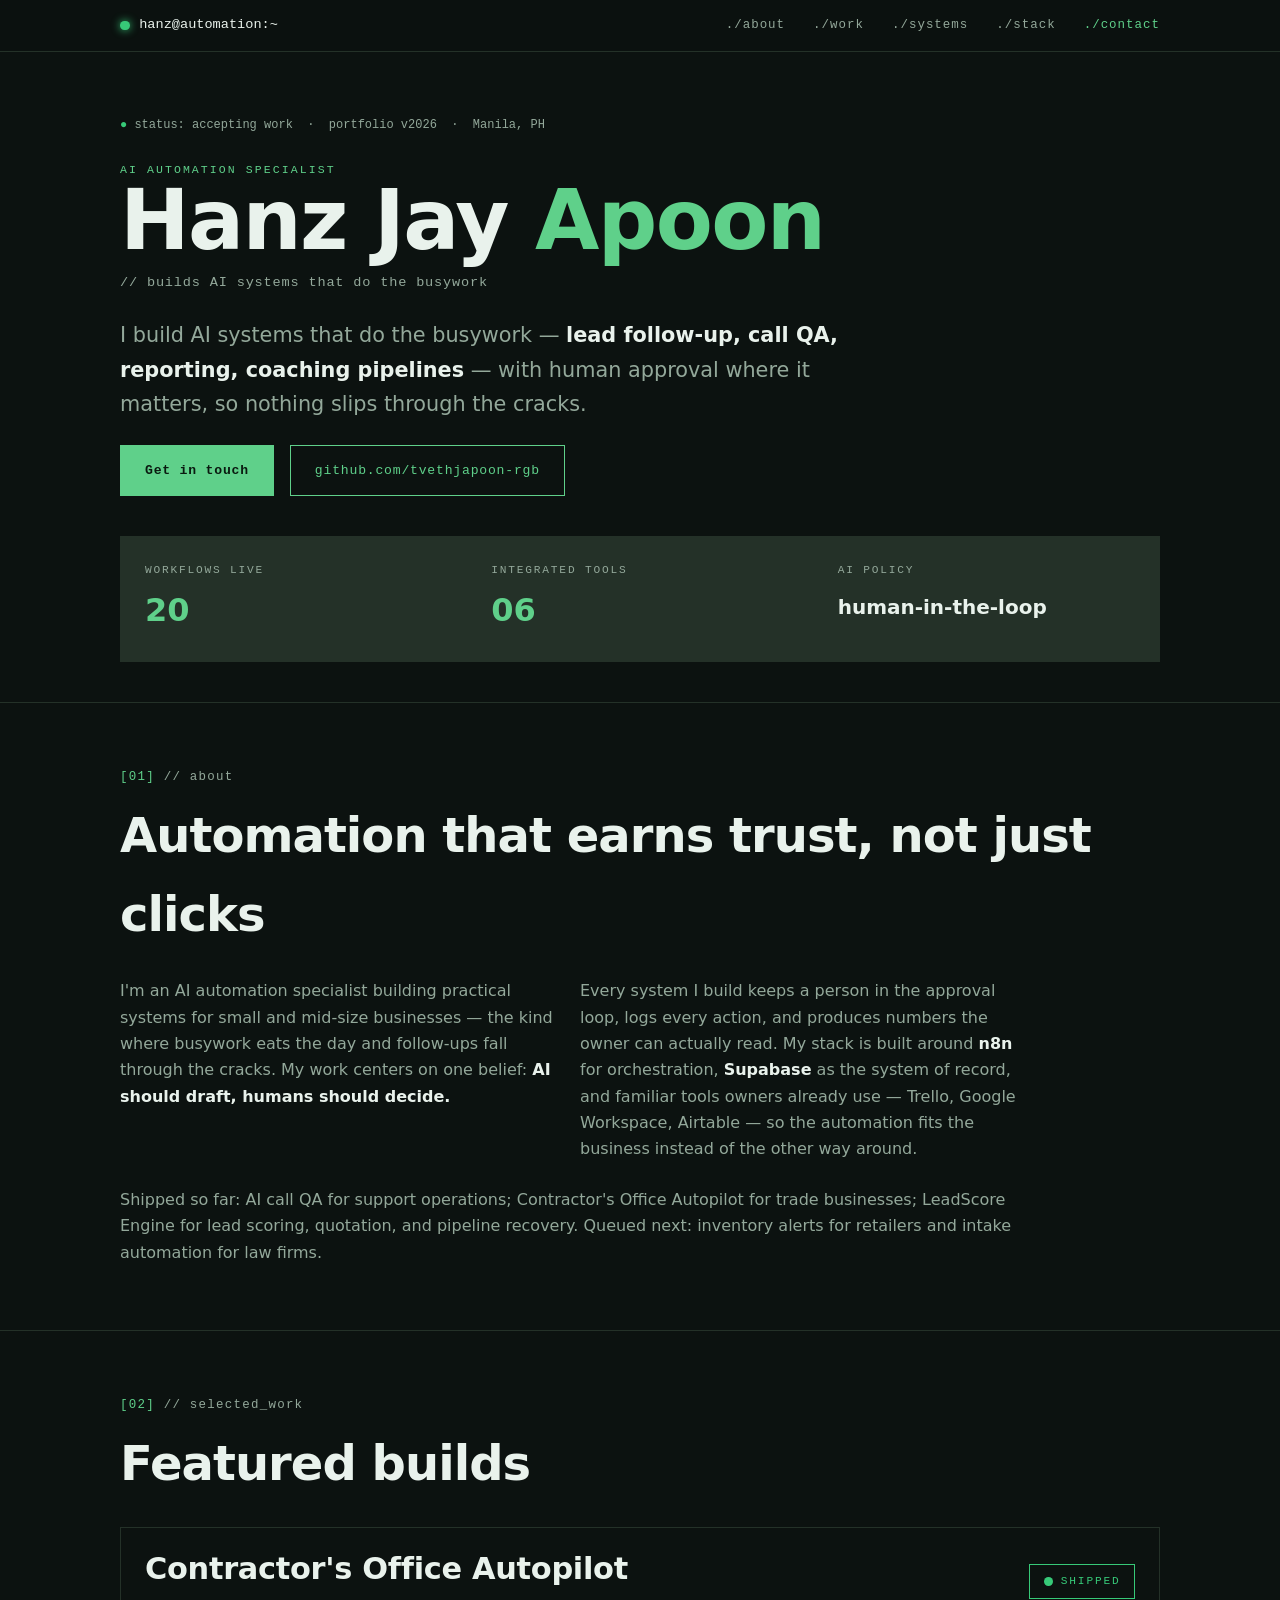
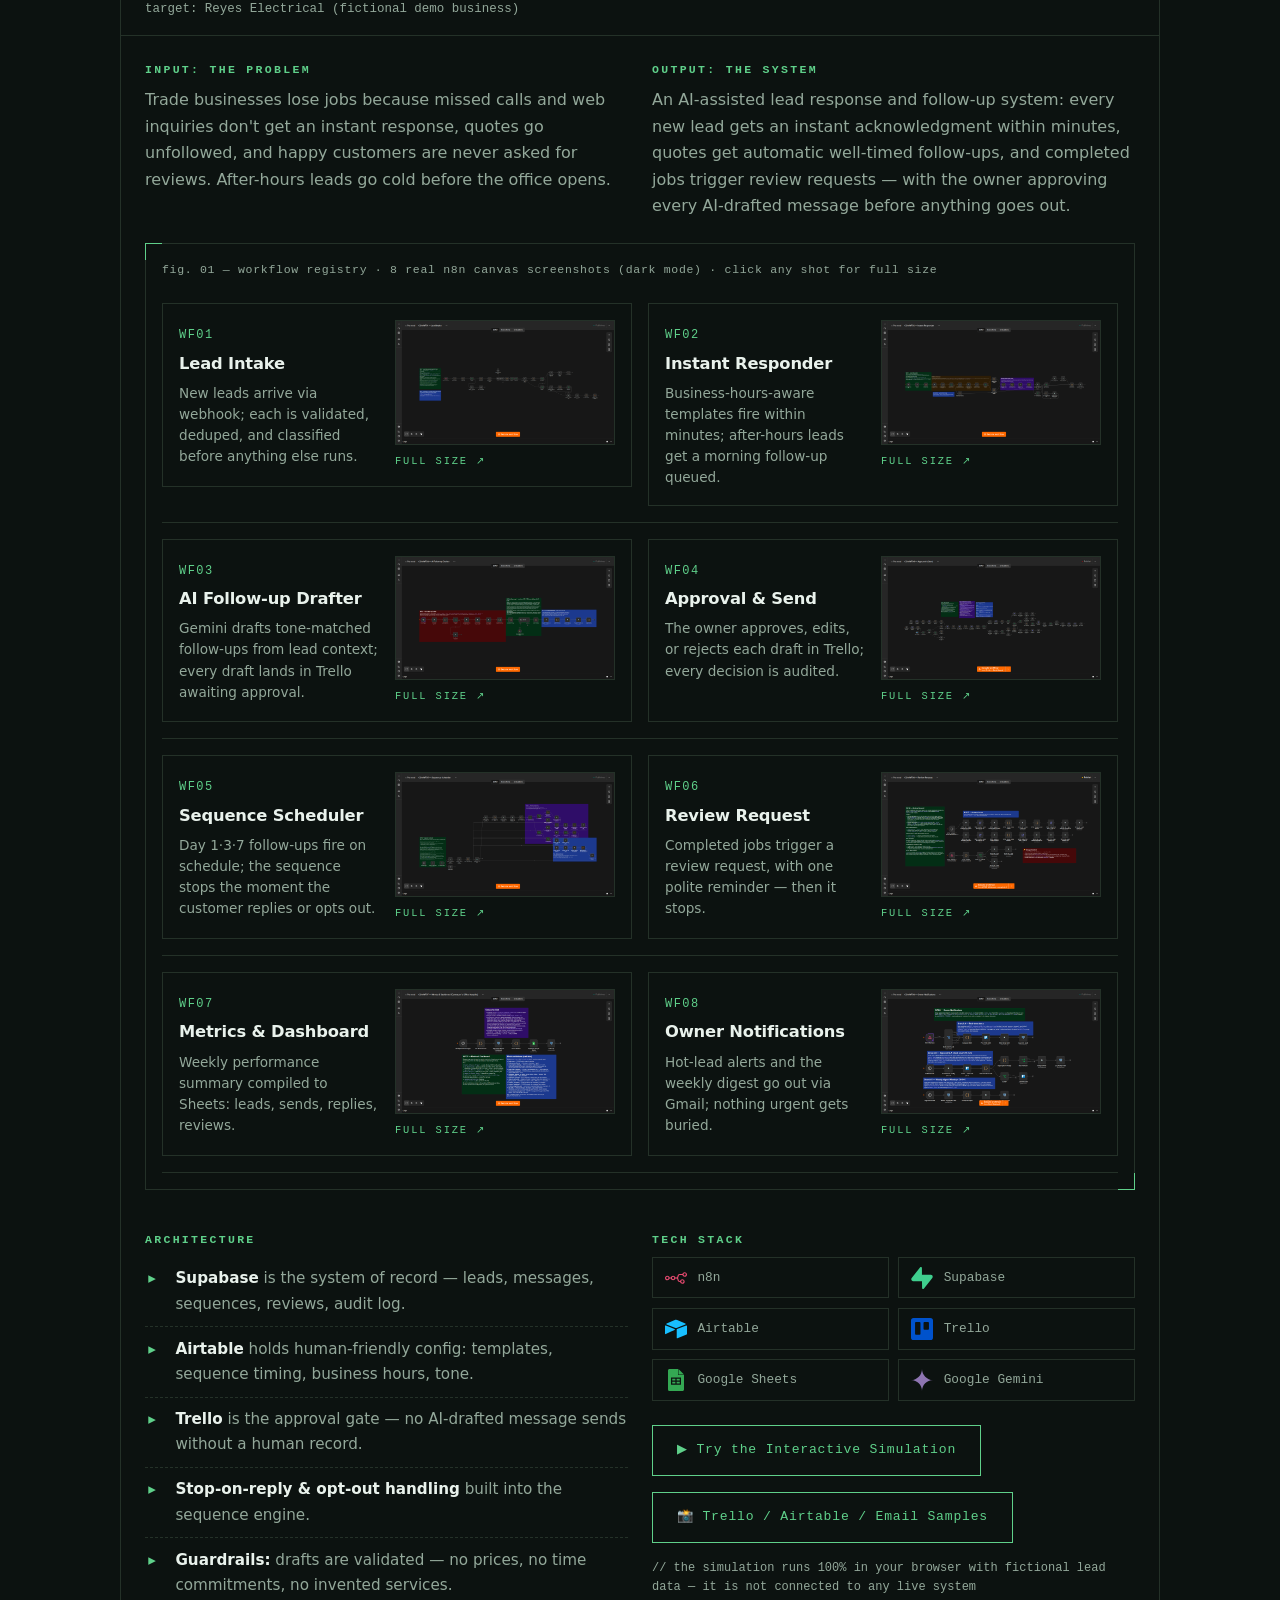
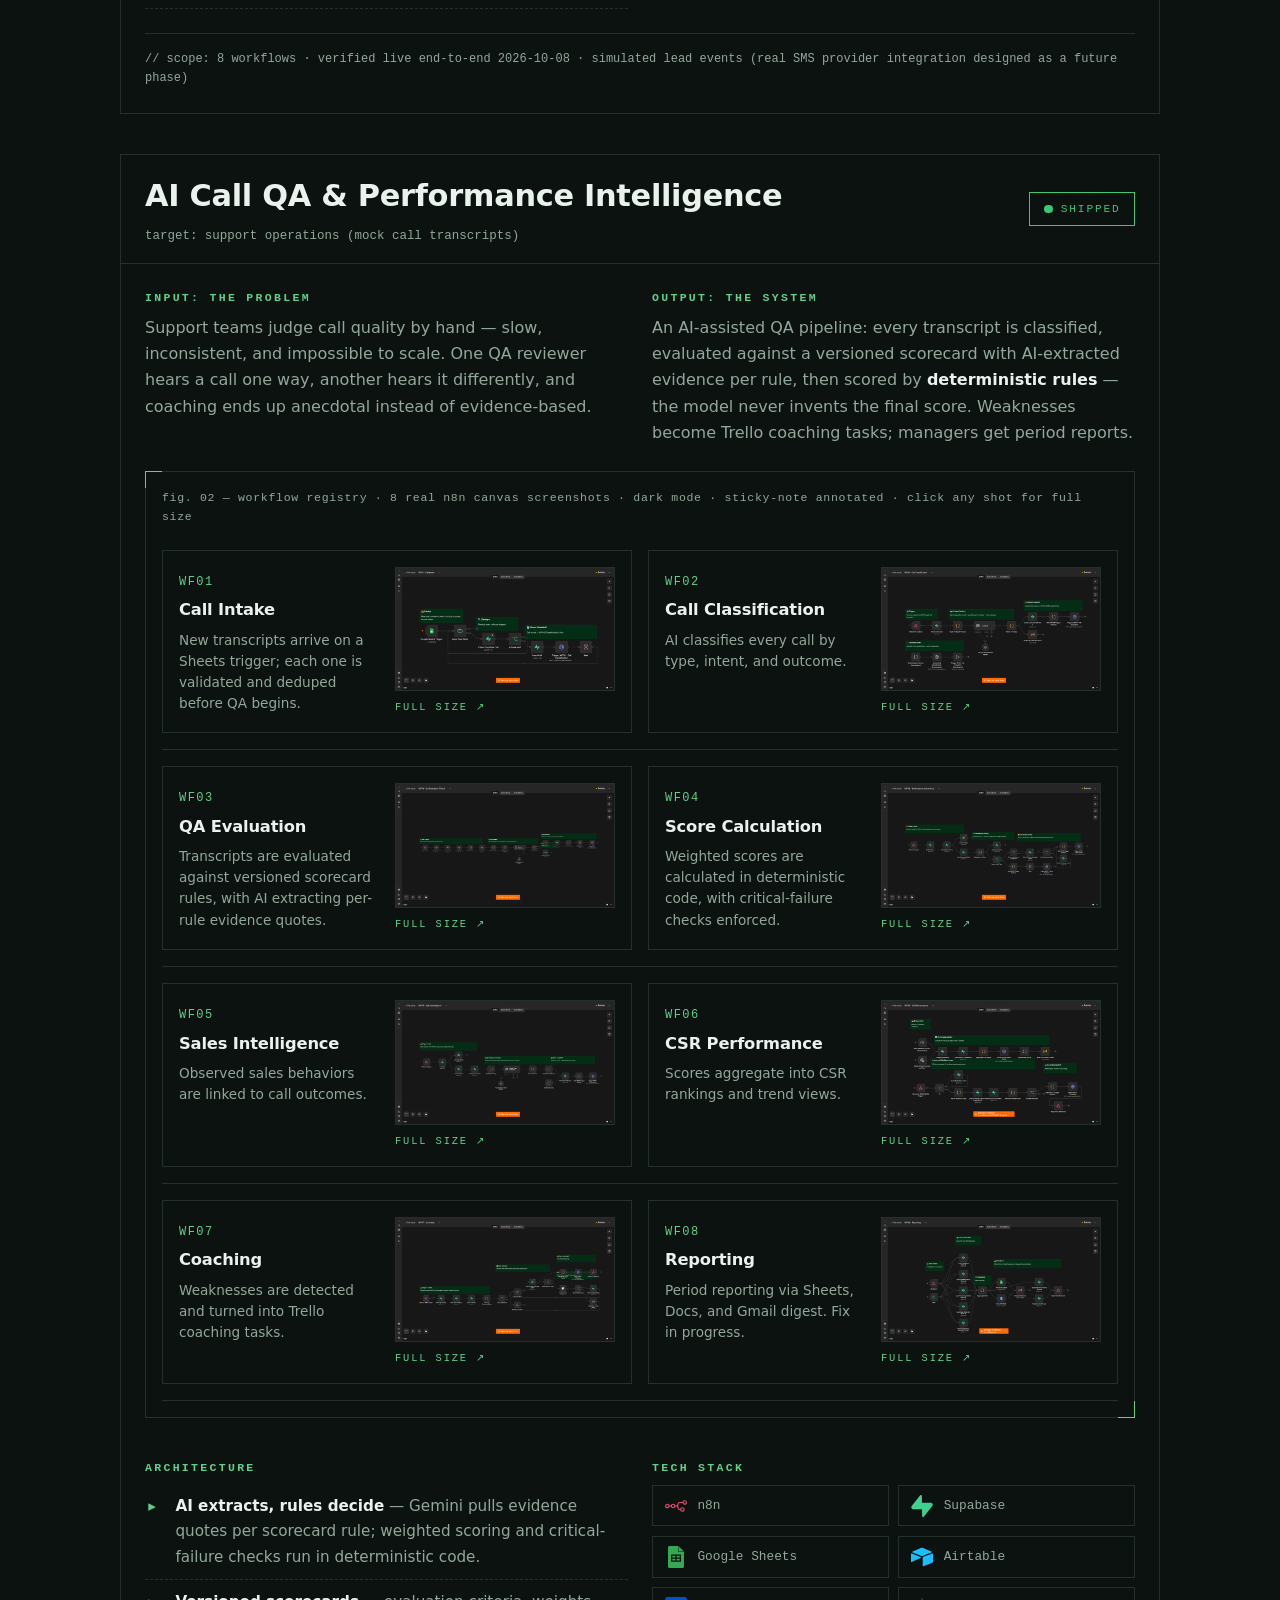
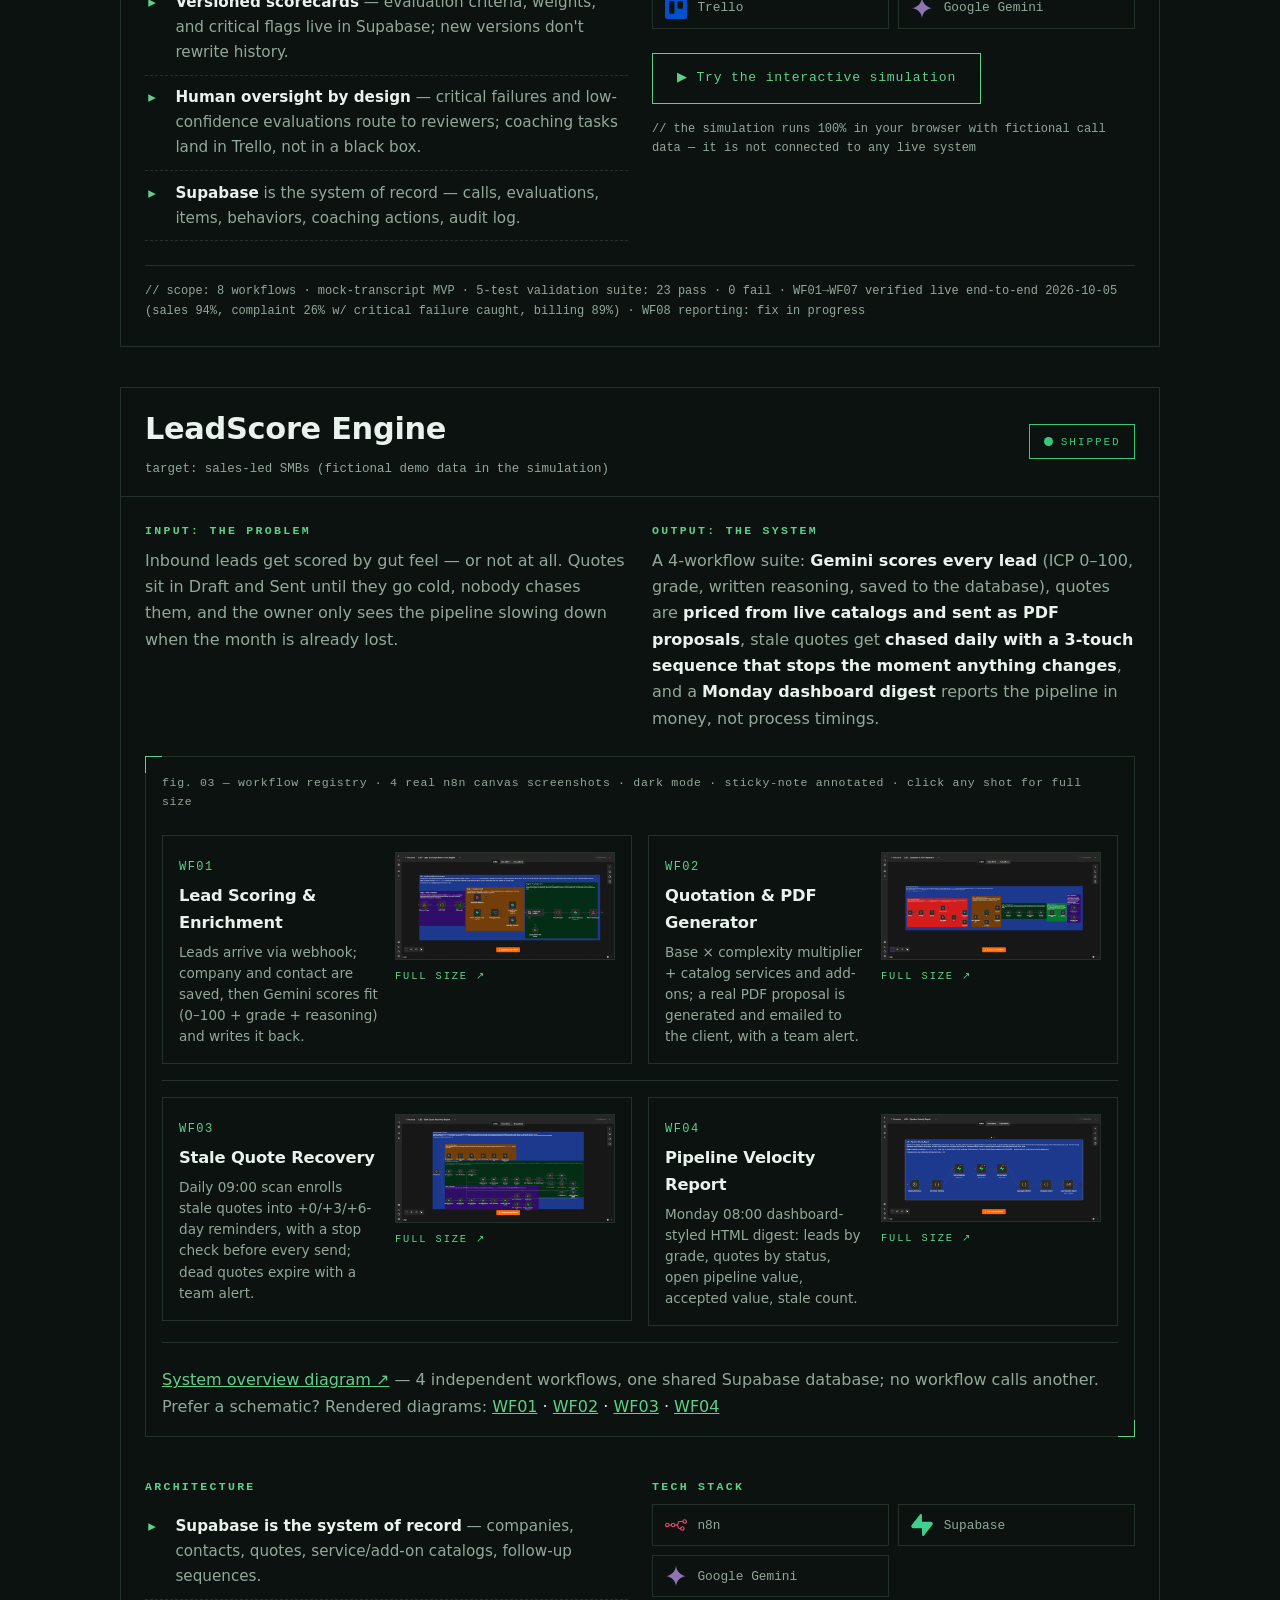
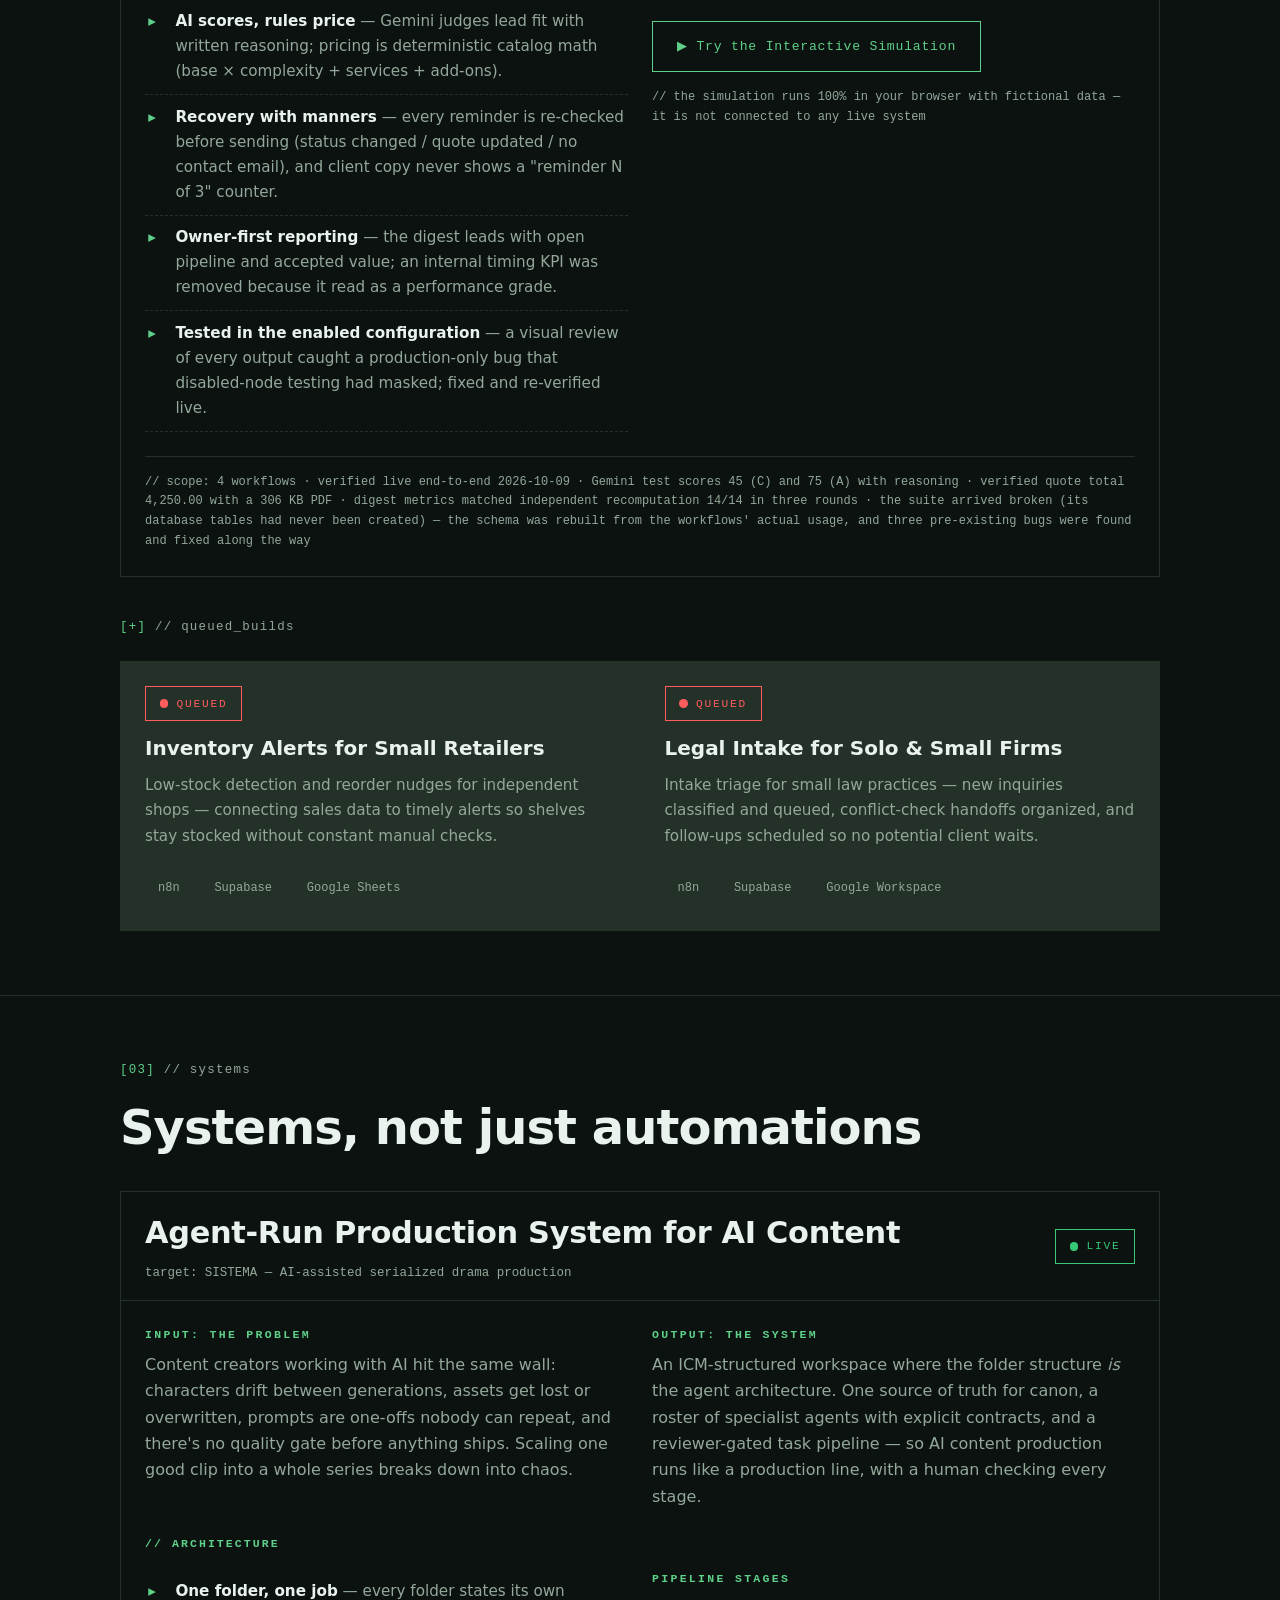
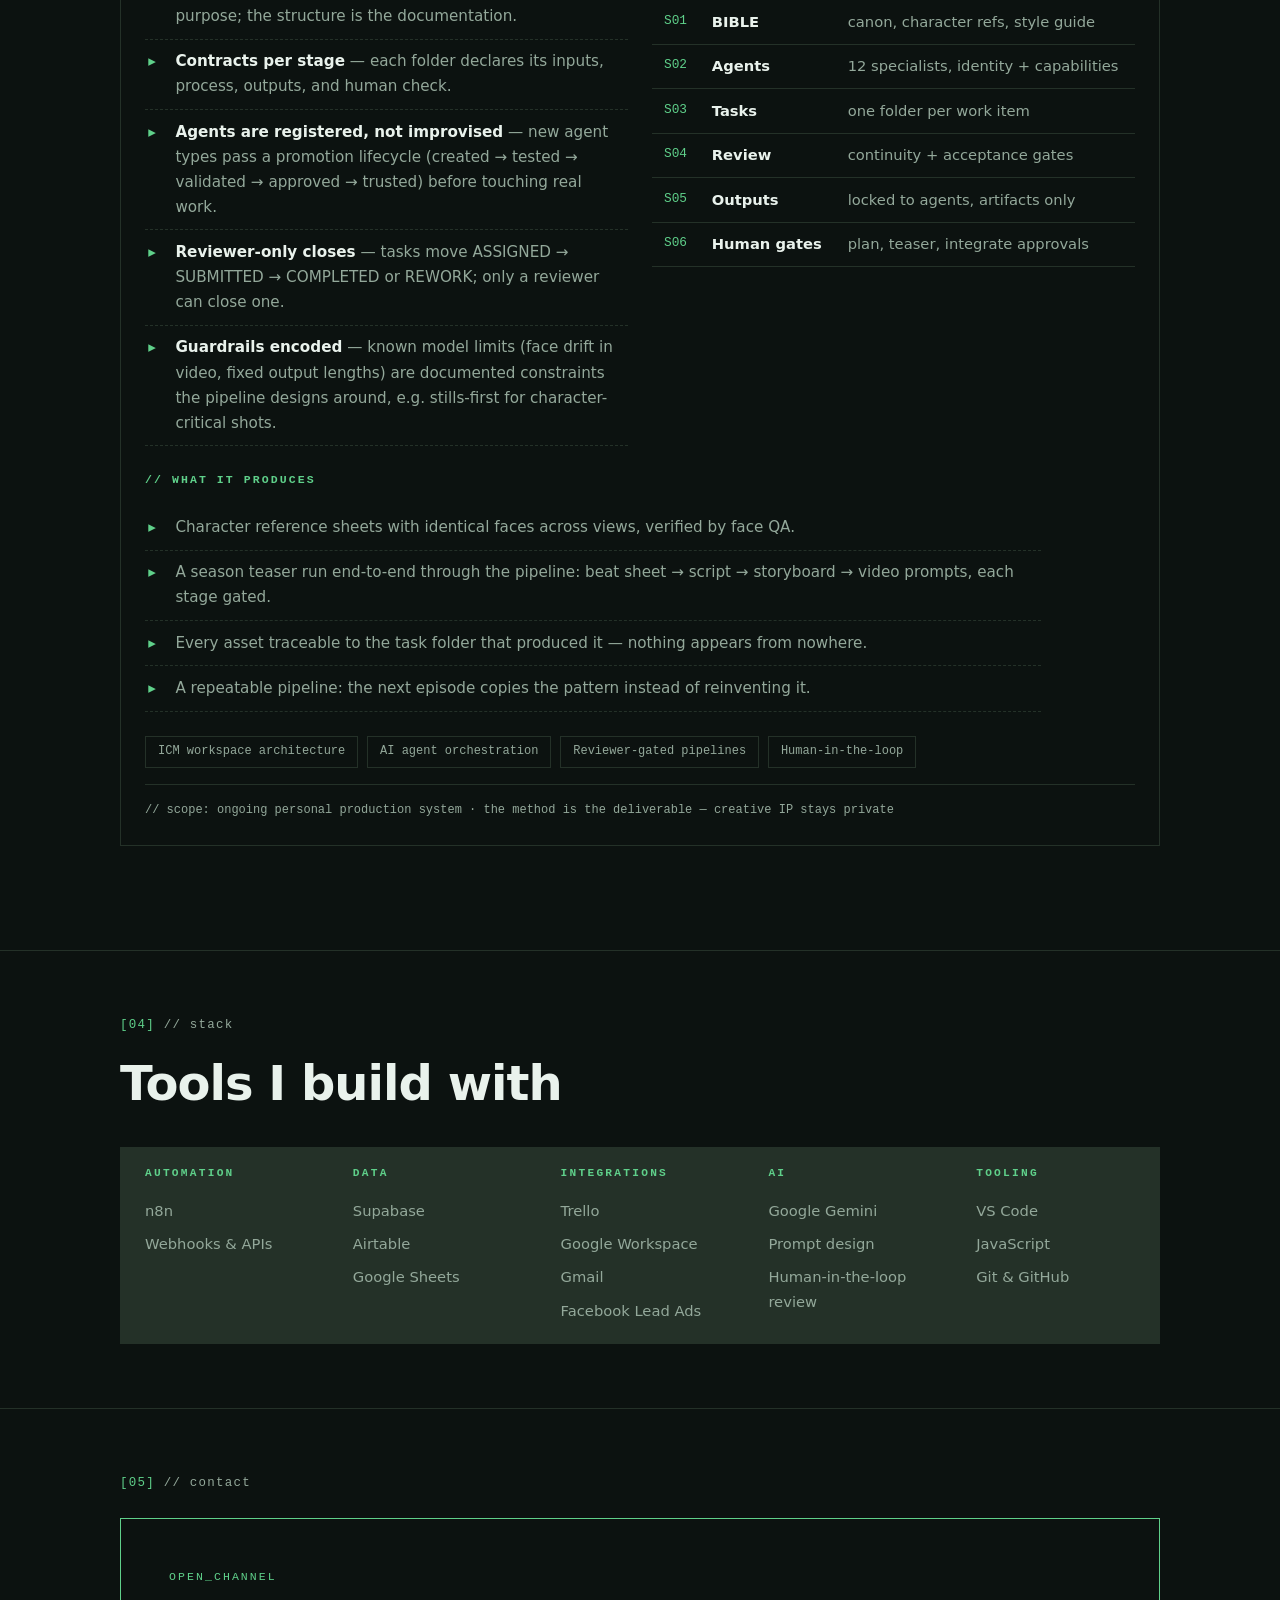
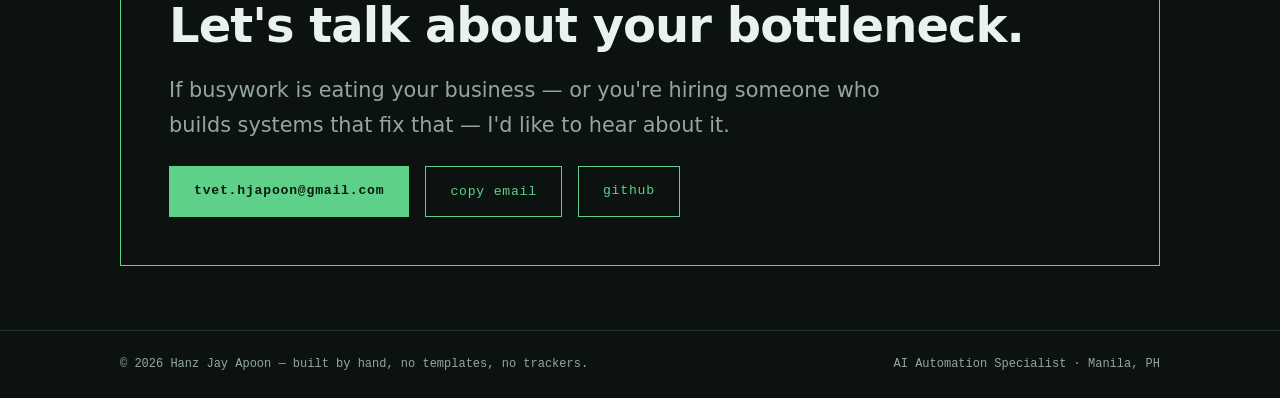
==== commit 5df39d75: "LeadScore fig. 03: real n8n canvas screenshots (sticky-note annotated), rendered diagrams kept as sc" ====
--- a/index.html
+++ b/index.html
@@ -360,7 +360,7 @@
             <div><h4>output: the system</h4><p>A 4-workflow suite: <strong>Gemini scores every lead</strong> (ICP 0–100, grade, written reasoning, saved to the database), quotes are <strong>priced from live catalogs and sent as PDF proposals</strong>, stale quotes get <strong>chased daily with a 3-touch sequence that stops the moment anything changes</strong>, and a <strong>Monday dashboard digest</strong> reports the pipeline in money, not process timings.</p></div>
           </div>
           <figure class="wffig">
-            <figcaption>fig. 03 — workflow registry · 4 diagrams rendered from the live workflow exports + system overview · click any shot for full size</figcaption>
+            <figcaption>fig. 03 — workflow registry · 4 real n8n canvas screenshots · dark mode · sticky-note annotated · click any shot for full size</figcaption>
             <div class="wfrows">
             <div class="wfrow">
               <div class="wfunit">
@@ -369,8 +369,8 @@
                   <h5>Lead Scoring &amp; Enrichment</h5>
                   <p>Leads arrive via webhook; company and contact are saved, then Gemini scores fit (0–100 + grade + reasoning) and writes it back.</p>
                 </div>
-                <a class="wfshot" href="assets/leadscore/wf01-scoring.png" target="_blank" rel="noopener">
-                  <img src="assets/leadscore/wf01-scoring.png" alt="WF01 Lead Scoring and Enrichment — workflow diagram rendered from the live export" loading="lazy">
+                <a class="wfshot" href="assets/leadscore/screenshots/wf01.png" target="_blank" rel="noopener">
+                  <img src="assets/leadscore/screenshots/wf01.png" alt="WF01 Lead Scoring and Enrichment — real n8n canvas screenshot, dark mode, sticky-note annotated" loading="lazy">
                   <span class="tag">full size &#8599;</span>
                 </a>
               </div>
@@ -380,8 +380,8 @@
                   <h5>Quotation &amp; PDF Generator</h5>
                   <p>Base × complexity multiplier + catalog services and add-ons; a real PDF proposal is generated and emailed to the client, with a team alert.</p>
                 </div>
-                <a class="wfshot" href="assets/leadscore/wf02-quotation.png" target="_blank" rel="noopener">
-                  <img src="assets/leadscore/wf02-quotation.png" alt="WF02 Quotation and PDF Generator — workflow diagram rendered from the live export" loading="lazy">
+                <a class="wfshot" href="assets/leadscore/screenshots/wf02.png" target="_blank" rel="noopener">
+                  <img src="assets/leadscore/screenshots/wf02.png" alt="WF02 Quotation and PDF Generator — real n8n canvas screenshot, dark mode, sticky-note annotated" loading="lazy">
                   <span class="tag">full size &#8599;</span>
                 </a>
               </div>
@@ -393,8 +393,8 @@
                   <h5>Stale Quote Recovery</h5>
                   <p>Daily 09:00 scan enrolls stale quotes into +0/+3/+6-day reminders, with a stop check before every send; dead quotes expire with a team alert.</p>
                 </div>
-                <a class="wfshot" href="assets/leadscore/wf03-recovery.png" target="_blank" rel="noopener">
-                  <img src="assets/leadscore/wf03-recovery.png" alt="WF03 Stale Quote Recovery — workflow diagram rendered from the live export" loading="lazy">
+                <a class="wfshot" href="assets/leadscore/screenshots/wf03.png" target="_blank" rel="noopener">
+                  <img src="assets/leadscore/screenshots/wf03.png" alt="WF03 Stale Quote Recovery — real n8n canvas screenshot, dark mode, sticky-note annotated" loading="lazy">
                   <span class="tag">full size &#8599;</span>
                 </a>
               </div>
@@ -404,14 +404,14 @@
                   <h5>Pipeline Velocity Report</h5>
                   <p>Monday 08:00 dashboard-styled HTML digest: leads by grade, quotes by status, open pipeline value, accepted value, stale count.</p>
                 </div>
-                <a class="wfshot" href="assets/leadscore/wf04-velocity.png" target="_blank" rel="noopener">
-                  <img src="assets/leadscore/wf04-velocity.png" alt="WF04 Pipeline Velocity Report — workflow diagram rendered from the live export" loading="lazy">
-                  <span class="tag">full size &#8599;</span>
-                </a>
-              </div>
-            </div>
-            </div>
-            <p style="margin-top:var(--s4)"><a href="assets/leadscore/overview.png" target="_blank" rel="noopener">System overview diagram &#8599;</a> <span style="color:var(--muted)">— 4 independent workflows, one shared Supabase database; no workflow calls another.</span></p>
+                <a class="wfshot" href="assets/leadscore/screenshots/wf04.png" target="_blank" rel="noopener">
+                  <img src="assets/leadscore/screenshots/wf04.png" alt="WF04 Pipeline Velocity Report — real n8n canvas screenshot, dark mode, sticky-note annotated" loading="lazy">
+                  <span class="tag">full size &#8599;</span>
+                </a>
+              </div>
+            </div>
+            </div>
+            <p style="margin-top:var(--s4)"><a href="assets/leadscore/overview.png" target="_blank" rel="noopener">System overview diagram &#8599;</a> <span style="color:var(--muted)">— 4 independent workflows, one shared Supabase database; no workflow calls another. Prefer a schematic? Rendered diagrams:</span> <a href="assets/leadscore/wf01-scoring.png" target="_blank" rel="noopener">WF01</a> · <a href="assets/leadscore/wf02-quotation.png" target="_blank" rel="noopener">WF02</a> · <a href="assets/leadscore/wf03-recovery.png" target="_blank" rel="noopener">WF03</a> · <a href="assets/leadscore/wf04-velocity.png" target="_blank" rel="noopener">WF04</a></p>
           </figure>
           <div class="duo">
             <div>
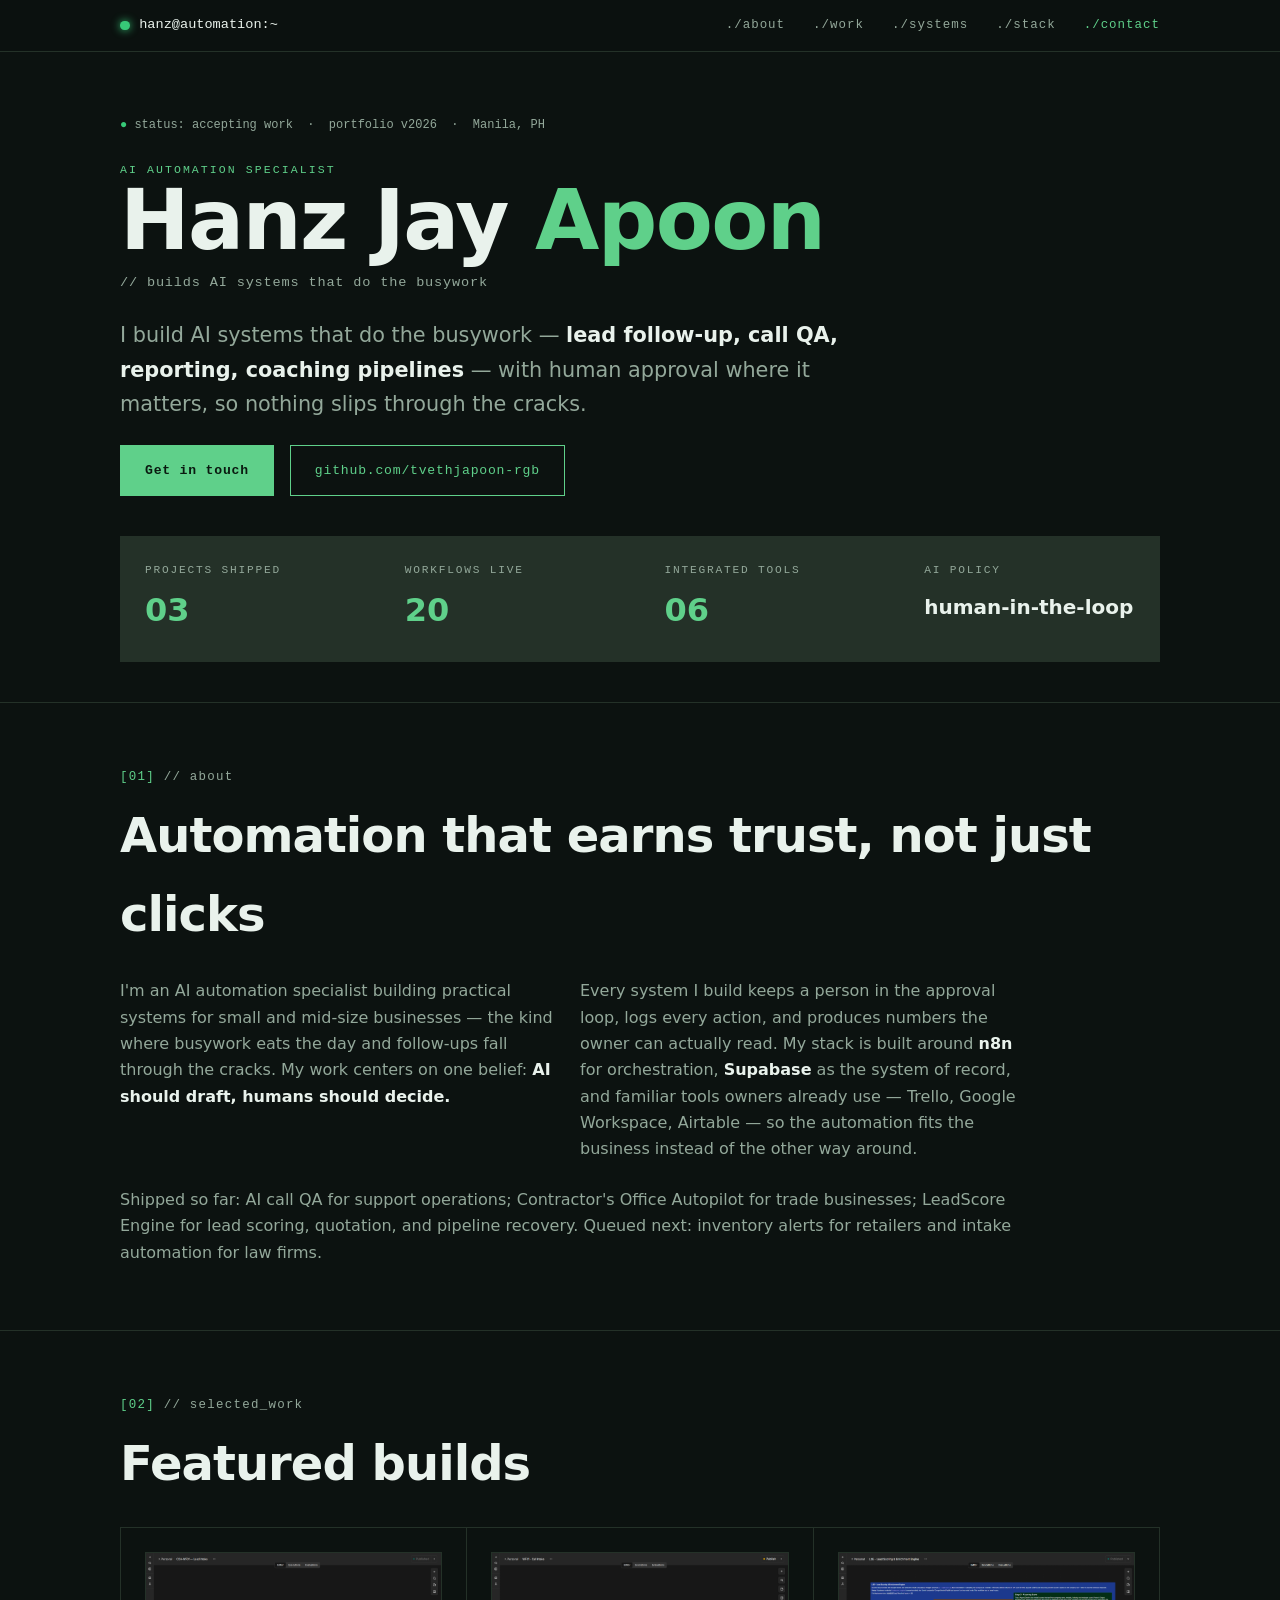
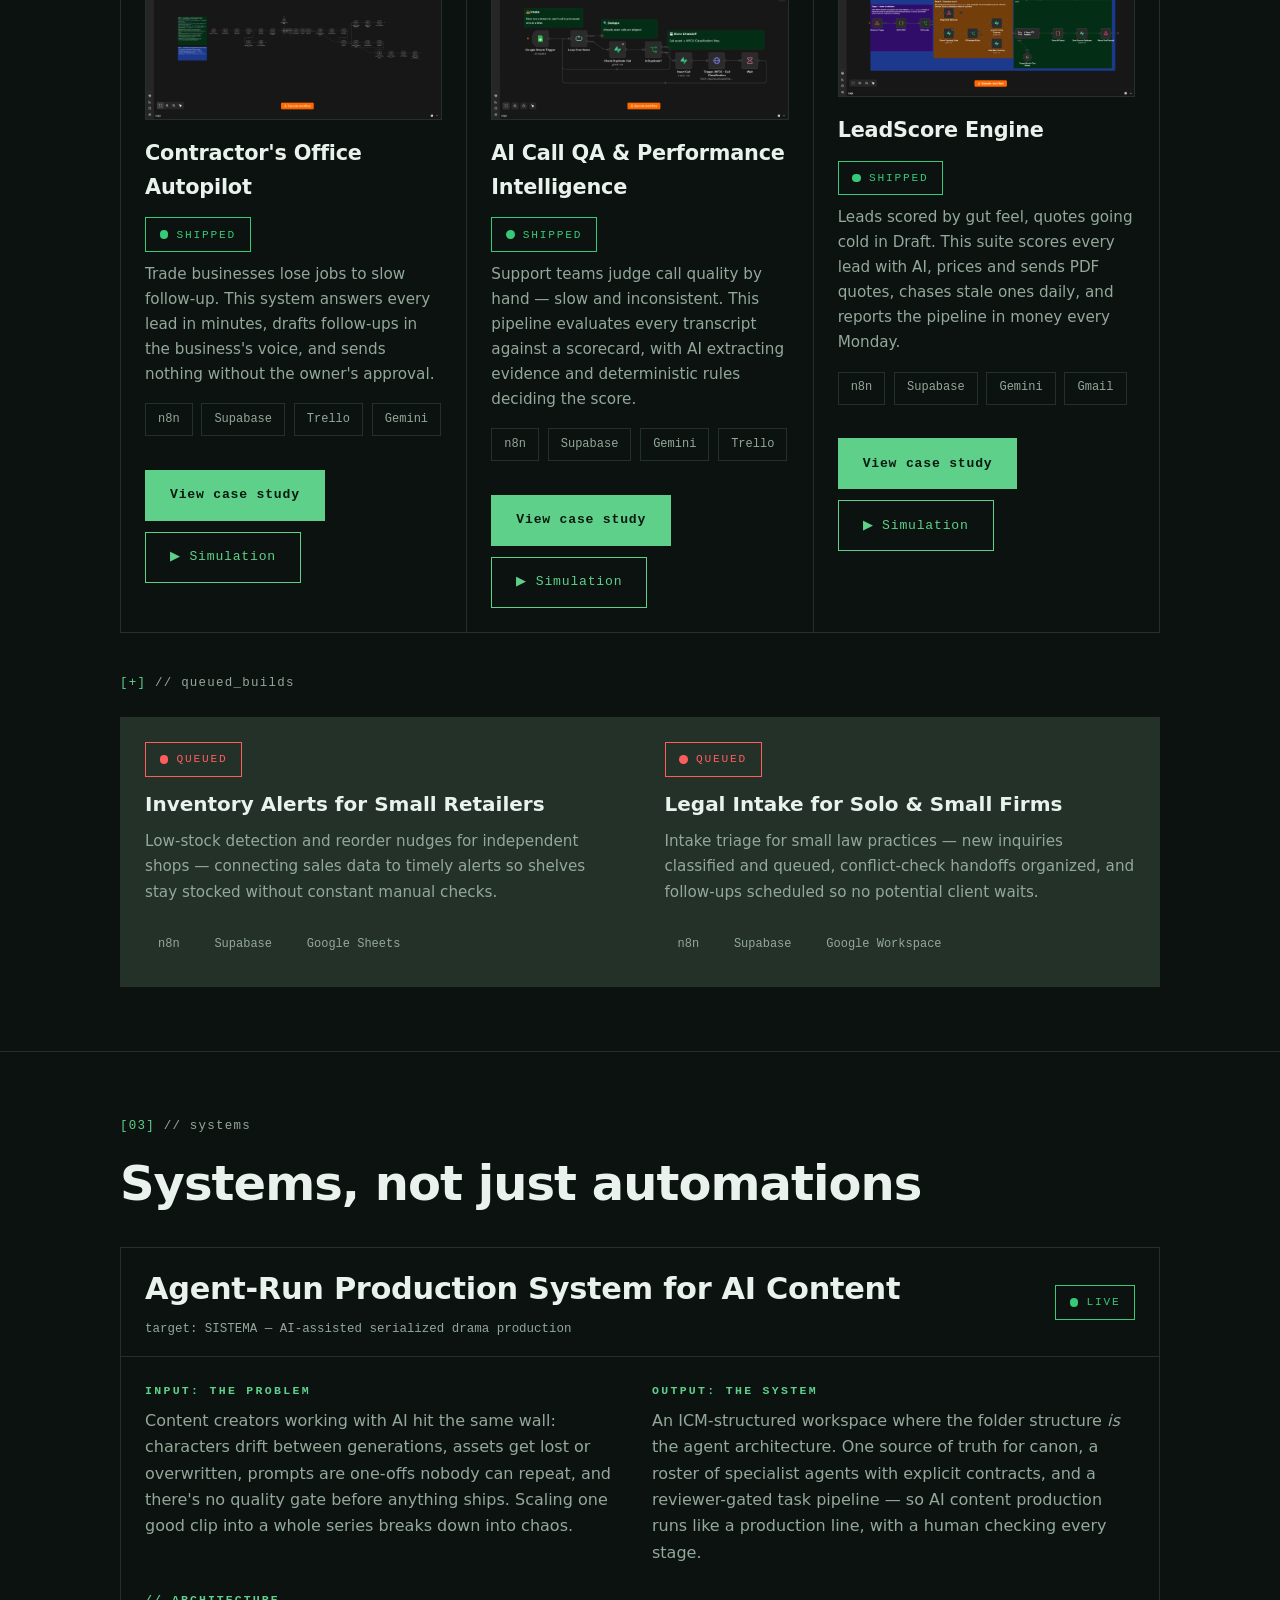
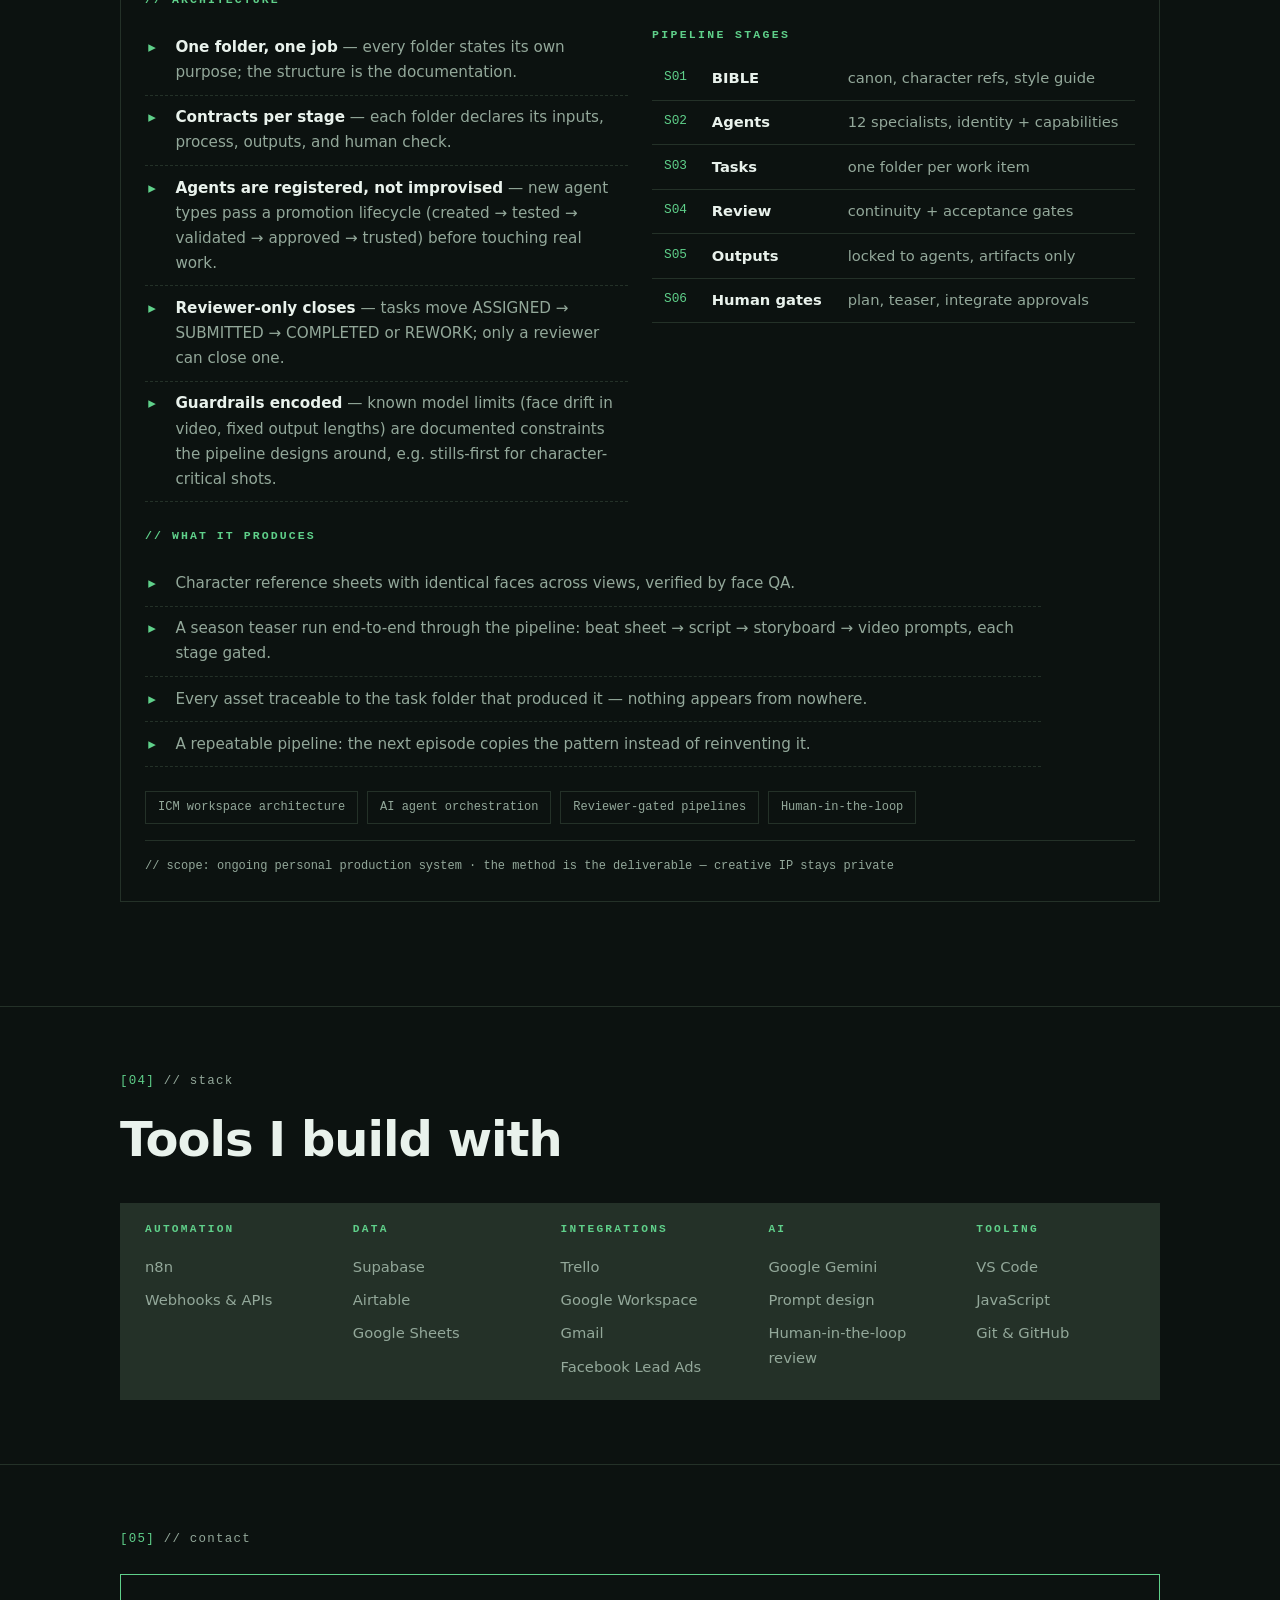
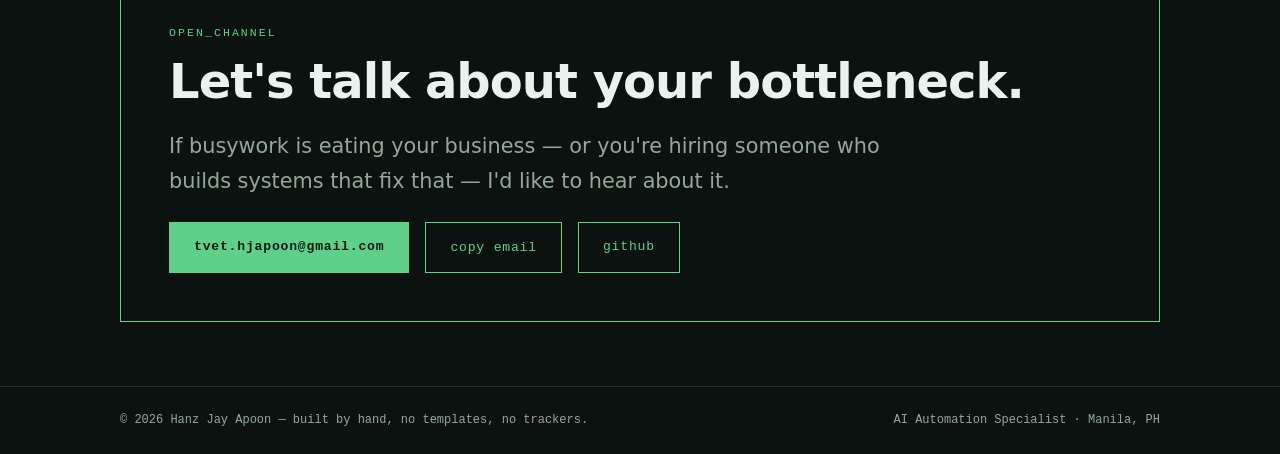
==== commit 97af83e0: "Restructure: case studies get their own pages (coa/call-qa/leadscore), index featured builds become " ====
--- a/index.html
+++ b/index.html
@@ -39,6 +39,7 @@
         <a class="btn btn--ghost" href="https://github.com/tvethjapoon-rgb" target="_blank" rel="noopener">github.com/tvethjapoon-rgb</a>
       </div>
       <div class="metrics" role="list" aria-label="Key figures">
+        <div class="metric" role="listitem"><p class="k">projects shipped</p><p class="v"><em>03</em></p></div>
         <div class="metric" role="listitem"><p class="k">workflows live</p><p class="v"><em>20</em></p></div>
         <div class="metric" role="listitem"><p class="k">integrated tools</p><p class="v"><em>06</em></p></div> <!-- anti-ui-slop: count matches the 6 tech chips, no invented figures -->
         <div class="metric" role="listitem"><p class="k">ai policy</p><p class="v" style="font-size:1.25rem;padding-top:.4rem">human-in-the-loop</p></div>
@@ -62,382 +63,29 @@
     <div class="wrap">
       <p class="sec-label"><span class="n">[02]</span> // selected_work</p>
       <h2 id="projects-h">Featured builds</h2>
-      <article class="node" aria-labelledby="case-h">
-        <div class="node-head">
-          <div>
-            <h3 id="case-h">Contractor's Office Autopilot</h3>
-            <p class="node-sub">target: Reyes Electrical <span style="color:var(--muted)">(fictional demo business)</span></p>
-          </div>
-          <span class="status status--live"><i aria-hidden="true"></i>SHIPPED</span>
-        </div>
-        <div class="node-body">
-          <div class="duo">
-            <div><h4>input: the problem</h4><p>Trade businesses lose jobs because missed calls and web inquiries don't get an instant response, quotes go unfollowed, and happy customers are never asked for reviews. After-hours leads go cold before the office opens.</p></div>
-            <div><h4>output: the system</h4><p>An AI-assisted lead response and follow-up system: every new lead gets an instant acknowledgment within minutes, quotes get automatic well-timed follow-ups, and completed jobs trigger review requests — with the owner approving every AI-drafted message before anything goes out.</p></div>
-          </div>
-          <figure class="wffig">
-            <figcaption>fig. 01 — workflow registry · 8 real n8n canvas screenshots (dark mode) · click any shot for full size</figcaption>
-            <div class="wfrows">
-            <div class="wfrow">
-              <div class="wfunit">
-                <div>
-                  <span class="wfnum">WF01</span>
-                  <h5>Lead Intake</h5>
-                  <p>New leads arrive via webhook; each is validated, deduped, and classified before anything else runs.</p>
-                </div>
-                <a class="wfshot" href="assets/coa/wf01-diagram.png" target="_blank" rel="noopener">
-                  <img src="assets/coa/wf01-diagram.png" alt="WF01 Lead Intake — real n8n canvas screenshot" loading="lazy">
-                  <span class="tag">full size &#8599;</span>
-                </a>
-              </div>
-              <div class="wfunit">
-                <div>
-                  <span class="wfnum">WF02</span>
-                  <h5>Instant Responder</h5>
-                  <p>Business-hours-aware templates fire within minutes; after-hours leads get a morning follow-up queued.</p>
-                </div>
-                <a class="wfshot" href="assets/coa/wf02-diagram.png" target="_blank" rel="noopener">
-                  <img src="assets/coa/wf02-diagram.png" alt="WF02 Instant Responder — real n8n canvas screenshot" loading="lazy">
-                  <span class="tag">full size &#8599;</span>
-                </a>
-              </div>
-            </div>
-            <div class="wfrow">
-              <div class="wfunit">
-                <div>
-                  <span class="wfnum">WF03</span>
-                  <h5>AI Follow-up Drafter</h5>
-                  <p>Gemini drafts tone-matched follow-ups from lead context; every draft lands in Trello awaiting approval.</p>
-                </div>
-                <a class="wfshot" href="assets/coa/wf03-diagram.png" target="_blank" rel="noopener">
-                  <img src="assets/coa/wf03-diagram.png" alt="WF03 AI Follow-up Drafter — real n8n canvas screenshot" loading="lazy">
-                  <span class="tag">full size &#8599;</span>
-                </a>
-              </div>
-              <div class="wfunit">
-                <div>
-                  <span class="wfnum">WF04</span>
-                  <h5>Approval &amp; Send</h5>
-                  <p>The owner approves, edits, or rejects each draft in Trello; every decision is audited.</p>
-                </div>
-                <a class="wfshot" href="assets/coa/wf04-diagram.png" target="_blank" rel="noopener">
-                  <img src="assets/coa/wf04-diagram.png" alt="WF04 Approval and Send — real n8n canvas screenshot" loading="lazy">
-                  <span class="tag">full size &#8599;</span>
-                </a>
-              </div>
-            </div>
-            <div class="wfrow">
-              <div class="wfunit">
-                <div>
-                  <span class="wfnum">WF05</span>
-                  <h5>Sequence Scheduler</h5>
-                  <p>Day 1·3·7 follow-ups fire on schedule; the sequence stops the moment the customer replies or opts out.</p>
-                </div>
-                <a class="wfshot" href="assets/coa/wf05-diagram.png" target="_blank" rel="noopener">
-                  <img src="assets/coa/wf05-diagram.png" alt="WF05 Sequence Scheduler — real n8n canvas screenshot" loading="lazy">
-                  <span class="tag">full size &#8599;</span>
-                </a>
-              </div>
-              <div class="wfunit">
-                <div>
-                  <span class="wfnum">WF06</span>
-                  <h5>Review Request</h5>
-                  <p>Completed jobs trigger a review request, with one polite reminder — then it stops.</p>
-                </div>
-                <a class="wfshot" href="assets/coa/wf06-diagram.png" target="_blank" rel="noopener">
-                  <img src="assets/coa/wf06-diagram.png" alt="WF06 Review Request — real n8n canvas screenshot" loading="lazy">
-                  <span class="tag">full size &#8599;</span>
-                </a>
-              </div>
-            </div>
-            <div class="wfrow">
-              <div class="wfunit">
-                <div>
-                  <span class="wfnum">WF07</span>
-                  <h5>Metrics &amp; Dashboard</h5>
-                  <p>Weekly performance summary compiled to Sheets: leads, sends, replies, reviews.</p>
-                </div>
-                <a class="wfshot" href="assets/coa/wf07-diagram.png" target="_blank" rel="noopener">
-                  <img src="assets/coa/wf07-diagram.png" alt="WF07 Metrics and Dashboard — real n8n canvas screenshot" loading="lazy">
-                  <span class="tag">full size &#8599;</span>
-                </a>
-              </div>
-              <div class="wfunit">
-                <div>
-                  <span class="wfnum">WF08</span>
-                  <h5>Owner Notifications</h5>
-                  <p>Hot-lead alerts and the weekly digest go out via Gmail; nothing urgent gets buried.</p>
-                </div>
-                <a class="wfshot" href="assets/coa/wf08-diagram.png" target="_blank" rel="noopener">
-                  <img src="assets/coa/wf08-diagram.png" alt="WF08 Owner Notifications — real n8n canvas screenshot" loading="lazy">
-                  <span class="tag">full size &#8599;</span>
-                </a>
-              </div>
-            </div>
-            </div>
-          </figure>
-          <div class="duo">
-            <div>
-              <h4>architecture</h4>
-              <ul class="checklist">
-                <li><strong>Supabase</strong> is the system of record — leads, messages, sequences, reviews, audit log.</li>
-                <li><strong>Airtable</strong> holds human-friendly config: templates, sequence timing, business hours, tone.</li>
-                <li><strong>Trello</strong> is the approval gate — no AI-drafted message sends without a human record.</li>
-                <li><strong>Stop-on-reply &amp; opt-out handling</strong> built into the sequence engine.</li>
-                <li><strong>Guardrails:</strong> drafts are validated — no prices, no time commitments, no invented services.</li>
-              </ul>
-            </div>
-            <div>
-              <h4>tech stack</h4>
-              <ul class="stacklogos">
-                <li><img src="assets/stack/n8n.svg" alt="n8n logo"><span>n8n</span></li>
-                <li><img src="assets/stack/supabase.svg" alt="Supabase logo"><span>Supabase</span></li>
-                <li><img src="assets/stack/airtable.svg" alt="Airtable logo"><span>Airtable</span></li>
-                <li><img src="assets/stack/trello.svg" alt="Trello logo"><span>Trello</span></li>
-                <li><img src="assets/stack/googlesheets.svg" alt="Google Sheets logo"><span>Google Sheets</span></li>
-                <li><img src="assets/stack/googlegemini.svg" alt="Google Gemini logo"><span>Google Gemini</span></li>
-              </ul>
-              <p style="margin-top:var(--s4);display:flex;flex-wrap:wrap;gap:1rem"><a class="btn" href="coa-sim.html" style="text-decoration:none">▶ Try the Interactive Simulation</a><a class="btn btn--ghost" href="coa-samples.html" style="text-decoration:none">📸 Trello / Airtable / Email Samples</a></p>
-              <p class="note" style="font-family:var(--mono);font-size:.75rem;color:var(--muted);margin-top:1rem">// the simulation runs 100% in your browser with fictional lead data — it is not connected to any live system</p>
-            </div>
-          </div>
-          <p class="scope">// scope: 8 workflows · verified live end-to-end 2026-10-08 · simulated lead events (real SMS provider integration designed as a future phase)</p>
-        </div>
-      </article>
-      <article class="node" aria-labelledby="qa-h" style="margin-top:var(--s6)">
-        <div class="node-head">
-          <div>
-            <h3 id="qa-h">AI Call QA &amp; Performance Intelligence</h3>
-            <p class="node-sub">target: support operations <span style="color:var(--muted)">(mock call transcripts)</span></p>
-          </div>
-          <span class="status status--live"><i aria-hidden="true"></i>SHIPPED</span>
-        </div>
-        <div class="node-body">
-          <div class="duo">
-            <div><h4>input: the problem</h4><p>Support teams judge call quality by hand — slow, inconsistent, and impossible to scale. One QA reviewer hears a call one way, another hears it differently, and coaching ends up anecdotal instead of evidence-based.</p></div>
-            <div><h4>output: the system</h4><p>An AI-assisted QA pipeline: every transcript is classified, evaluated against a versioned scorecard with AI-extracted evidence per rule, then scored by <strong>deterministic rules</strong> — the model never invents the final score. Weaknesses become Trello coaching tasks; managers get period reports.</p></div>
-          </div>
-                    <figure class="wffig">
-            <figcaption>fig. 02 — workflow registry · 8 real n8n canvas screenshots · dark mode · sticky-note annotated · click any shot for full size</figcaption>
-            <div class="wfrows">
-            <div class="wfrow">
-              <div class="wfunit">
-                <div>
-                  <span class="wfnum">WF01</span>
-                  <h5>Call Intake</h5>
-                  <p>New transcripts arrive on a Sheets trigger; each one is validated and deduped before QA begins.</p>
-                </div>
-                <a class="wfshot" href="assets/call-qa/screenshots/wf01.png" target="_blank" rel="noopener">
-                  <img src="assets/call-qa/screenshots/wf01.png" alt="WF01 Call Intake — real n8n canvas screenshot, dark mode, sticky-note annotated" loading="lazy">
-                  <span class="tag">full size &#8599;</span>
-                </a>
-              </div>
-              <div class="wfunit">
-                <div>
-                  <span class="wfnum">WF02</span>
-                  <h5>Call Classification</h5>
-                  <p>AI classifies every call by type, intent, and outcome.</p>
-                </div>
-                <a class="wfshot" href="assets/call-qa/screenshots/wf02.png" target="_blank" rel="noopener">
-                  <img src="assets/call-qa/screenshots/wf02.png" alt="WF02 Call Classification — real n8n canvas screenshot, dark mode, sticky-note annotated" loading="lazy">
-                  <span class="tag">full size &#8599;</span>
-                </a>
-              </div>
-            </div>
-            <div class="wfrow">
-              <div class="wfunit">
-                <div>
-                  <span class="wfnum">WF03</span>
-                  <h5>QA Evaluation</h5>
-                  <p>Transcripts are evaluated against versioned scorecard rules, with AI extracting per-rule evidence quotes.</p>
-                </div>
-                <a class="wfshot" href="assets/call-qa/screenshots/wf03.png" target="_blank" rel="noopener">
-                  <img src="assets/call-qa/screenshots/wf03.png" alt="WF03 QA Evaluation — real n8n canvas screenshot, dark mode, sticky-note annotated" loading="lazy">
-                  <span class="tag">full size &#8599;</span>
-                </a>
-              </div>
-              <div class="wfunit">
-                <div>
-                  <span class="wfnum">WF04</span>
-                  <h5>Score Calculation</h5>
-                  <p>Weighted scores are calculated in deterministic code, with critical-failure checks enforced.</p>
-                </div>
-                <a class="wfshot" href="assets/call-qa/screenshots/wf04.png" target="_blank" rel="noopener">
-                  <img src="assets/call-qa/screenshots/wf04.png" alt="WF04 Score Calculation — real n8n canvas screenshot, dark mode, sticky-note annotated" loading="lazy">
-                  <span class="tag">full size &#8599;</span>
-                </a>
-              </div>
-            </div>
-            <div class="wfrow">
-              <div class="wfunit">
-                <div>
-                  <span class="wfnum">WF05</span>
-                  <h5>Sales Intelligence</h5>
-                  <p>Observed sales behaviors are linked to call outcomes.</p>
-                </div>
-                <a class="wfshot" href="assets/call-qa/screenshots/wf05.png" target="_blank" rel="noopener">
-                  <img src="assets/call-qa/screenshots/wf05.png" alt="WF05 Sales Intelligence — real n8n canvas screenshot, dark mode, sticky-note annotated" loading="lazy">
-                  <span class="tag">full size &#8599;</span>
-                </a>
-              </div>
-              <div class="wfunit">
-                <div>
-                  <span class="wfnum">WF06</span>
-                  <h5>CSR Performance</h5>
-                  <p>Scores aggregate into CSR rankings and trend views.</p>
-                </div>
-                <a class="wfshot" href="assets/call-qa/screenshots/wf06.png" target="_blank" rel="noopener">
-                  <img src="assets/call-qa/screenshots/wf06.png" alt="WF06 CSR Performance — real n8n canvas screenshot, dark mode, sticky-note annotated" loading="lazy">
-                  <span class="tag">full size &#8599;</span>
-                </a>
-              </div>
-            </div>
-            <div class="wfrow">
-              <div class="wfunit">
-                <div>
-                  <span class="wfnum">WF07</span>
-                  <h5>Coaching</h5>
-                  <p>Weaknesses are detected and turned into Trello coaching tasks.</p>
-                </div>
-                <a class="wfshot" href="assets/call-qa/screenshots/wf07.png" target="_blank" rel="noopener">
-                  <img src="assets/call-qa/screenshots/wf07.png" alt="WF07 Coaching — real n8n canvas screenshot, dark mode, sticky-note annotated" loading="lazy">
-                  <span class="tag">full size &#8599;</span>
-                </a>
-              </div>
-              <div class="wfunit">
-                <div>
-                  <span class="wfnum">WF08</span>
-                  <h5>Reporting</h5>
-                  <p>Period reporting via Sheets, Docs, and Gmail digest. Fix in progress.</p>
-                </div>
-                <a class="wfshot" href="assets/call-qa/screenshots/wf08.png" target="_blank" rel="noopener">
-                  <img src="assets/call-qa/screenshots/wf08.png" alt="WF08 Reporting — real n8n canvas screenshot, dark mode, sticky-note annotated" loading="lazy">
-                  <span class="tag">full size &#8599;</span>
-                </a>
-              </div>
-            </div>
-            </div>
-          </figure>
-          <div class="duo">
-            <div>
-              <h4>architecture</h4>
-              <ul class="checklist">
-                <li><strong>AI extracts, rules decide</strong> — Gemini pulls evidence quotes per scorecard rule; weighted scoring and critical-failure checks run in deterministic code.</li>
-                <li><strong>Versioned scorecards</strong> — evaluation criteria, weights, and critical flags live in Supabase; new versions don't rewrite history.</li>
-                <li><strong>Human oversight by design</strong> — critical failures and low-confidence evaluations route to reviewers; coaching tasks land in Trello, not in a black box.</li>
-                <li><strong>Supabase</strong> is the system of record — calls, evaluations, items, behaviors, coaching actions, audit log.</li>
-              </ul>
-            </div>
-                        <div>
-              <h4>tech stack</h4>
-              <ul class="stacklogos">
-                <li><img src="assets/stack/n8n.svg" alt="n8n logo"><span>n8n</span></li>
-                <li><img src="assets/stack/supabase.svg" alt="Supabase logo"><span>Supabase</span></li>
-                <li><img src="assets/stack/googlesheets.svg" alt="Google Sheets logo"><span>Google Sheets</span></li>
-                <li><img src="assets/stack/airtable.svg" alt="Airtable logo"><span>Airtable</span></li>
-                <li><img src="assets/stack/trello.svg" alt="Trello logo"><span>Trello</span></li>
-                <li><img src="assets/stack/googlegemini.svg" alt="Google Gemini logo"><span>Google Gemini</span></li>
-              </ul>
-              <p style="margin-top:var(--s4)"><a class="btn btn--ghost" href="call-qa-sim.html">▶ Try the interactive simulation</a></p>
-              <p class="note" style="font-family:var(--mono);font-size:.75rem;color:var(--muted);margin-top:1rem">// the simulation runs 100% in your browser with fictional call data — it is not connected to any live system</p>
-            </div>
-          </div>
-          <p class="scope">// scope: 8 workflows · mock-transcript MVP · 5-test validation suite: 23 pass · 0 fail · WF01→WF07 verified live end-to-end 2026-10-05 (sales 94%, complaint 26% w/ critical failure caught, billing 89%) · WF08 reporting: fix in progress</p>
-        </div>
-      </article>
-
-      <article class="node" aria-labelledby="lse-h" style="margin-top:var(--s6)">
-        <div class="node-head">
-          <div>
-            <h3 id="lse-h">LeadScore Engine</h3>
-            <p class="node-sub">target: sales-led SMBs <span style="color:var(--muted)">(fictional demo data in the simulation)</span></p>
-          </div>
-          <span class="status status--live"><i aria-hidden="true"></i>SHIPPED</span>
-        </div>
-        <div class="node-body">
-          <div class="duo">
-            <div><h4>input: the problem</h4><p>Inbound leads get scored by gut feel — or not at all. Quotes sit in Draft and Sent until they go cold, nobody chases them, and the owner only sees the pipeline slowing down when the month is already lost.</p></div>
-            <div><h4>output: the system</h4><p>A 4-workflow suite: <strong>Gemini scores every lead</strong> (ICP 0–100, grade, written reasoning, saved to the database), quotes are <strong>priced from live catalogs and sent as PDF proposals</strong>, stale quotes get <strong>chased daily with a 3-touch sequence that stops the moment anything changes</strong>, and a <strong>Monday dashboard digest</strong> reports the pipeline in money, not process timings.</p></div>
-          </div>
-          <figure class="wffig">
-            <figcaption>fig. 03 — workflow registry · 4 real n8n canvas screenshots · dark mode · sticky-note annotated · click any shot for full size</figcaption>
-            <div class="wfrows">
-            <div class="wfrow">
-              <div class="wfunit">
-                <div>
-                  <span class="wfnum">WF01</span>
-                  <h5>Lead Scoring &amp; Enrichment</h5>
-                  <p>Leads arrive via webhook; company and contact are saved, then Gemini scores fit (0–100 + grade + reasoning) and writes it back.</p>
-                </div>
-                <a class="wfshot" href="assets/leadscore/screenshots/wf01.png" target="_blank" rel="noopener">
-                  <img src="assets/leadscore/screenshots/wf01.png" alt="WF01 Lead Scoring and Enrichment — real n8n canvas screenshot, dark mode, sticky-note annotated" loading="lazy">
-                  <span class="tag">full size &#8599;</span>
-                </a>
-              </div>
-              <div class="wfunit">
-                <div>
-                  <span class="wfnum">WF02</span>
-                  <h5>Quotation &amp; PDF Generator</h5>
-                  <p>Base × complexity multiplier + catalog services and add-ons; a real PDF proposal is generated and emailed to the client, with a team alert.</p>
-                </div>
-                <a class="wfshot" href="assets/leadscore/screenshots/wf02.png" target="_blank" rel="noopener">
-                  <img src="assets/leadscore/screenshots/wf02.png" alt="WF02 Quotation and PDF Generator — real n8n canvas screenshot, dark mode, sticky-note annotated" loading="lazy">
-                  <span class="tag">full size &#8599;</span>
-                </a>
-              </div>
-            </div>
-            <div class="wfrow">
-              <div class="wfunit">
-                <div>
-                  <span class="wfnum">WF03</span>
-                  <h5>Stale Quote Recovery</h5>
-                  <p>Daily 09:00 scan enrolls stale quotes into +0/+3/+6-day reminders, with a stop check before every send; dead quotes expire with a team alert.</p>
-                </div>
-                <a class="wfshot" href="assets/leadscore/screenshots/wf03.png" target="_blank" rel="noopener">
-                  <img src="assets/leadscore/screenshots/wf03.png" alt="WF03 Stale Quote Recovery — real n8n canvas screenshot, dark mode, sticky-note annotated" loading="lazy">
-                  <span class="tag">full size &#8599;</span>
-                </a>
-              </div>
-              <div class="wfunit">
-                <div>
-                  <span class="wfnum">WF04</span>
-                  <h5>Pipeline Velocity Report</h5>
-                  <p>Monday 08:00 dashboard-styled HTML digest: leads by grade, quotes by status, open pipeline value, accepted value, stale count.</p>
-                </div>
-                <a class="wfshot" href="assets/leadscore/screenshots/wf04.png" target="_blank" rel="noopener">
-                  <img src="assets/leadscore/screenshots/wf04.png" alt="WF04 Pipeline Velocity Report — real n8n canvas screenshot, dark mode, sticky-note annotated" loading="lazy">
-                  <span class="tag">full size &#8599;</span>
-                </a>
-              </div>
-            </div>
-            </div>
-            <p style="margin-top:var(--s4)"><a href="assets/leadscore/overview.png" target="_blank" rel="noopener">System overview diagram &#8599;</a> <span style="color:var(--muted)">— 4 independent workflows, one shared Supabase database; no workflow calls another. Prefer a schematic? Rendered diagrams:</span> <a href="assets/leadscore/wf01-scoring.png" target="_blank" rel="noopener">WF01</a> · <a href="assets/leadscore/wf02-quotation.png" target="_blank" rel="noopener">WF02</a> · <a href="assets/leadscore/wf03-recovery.png" target="_blank" rel="noopener">WF03</a> · <a href="assets/leadscore/wf04-velocity.png" target="_blank" rel="noopener">WF04</a></p>
-          </figure>
-          <div class="duo">
-            <div>
-              <h4>architecture</h4>
-              <ul class="checklist">
-                <li><strong>Supabase is the system of record</strong> — companies, contacts, quotes, service/add-on catalogs, follow-up sequences.</li>
-                <li><strong>AI scores, rules price</strong> — Gemini judges lead fit with written reasoning; pricing is deterministic catalog math (base × complexity + services + add-ons).</li>
-                <li><strong>Recovery with manners</strong> — every reminder is re-checked before sending (status changed / quote updated / no contact email), and client copy never shows a "reminder N of 3" counter.</li>
-                <li><strong>Owner-first reporting</strong> — the digest leads with open pipeline and accepted value; an internal timing KPI was removed because it read as a performance grade.</li>
-                <li><strong>Tested in the enabled configuration</strong> — a visual review of every output caught a production-only bug that disabled-node testing had masked; fixed and re-verified live.</li>
-              </ul>
-            </div>
-            <div>
-              <h4>tech stack</h4>
-              <ul class="stacklogos">
-                <li><img src="assets/stack/n8n.svg" alt="n8n logo"><span>n8n</span></li>
-                <li><img src="assets/stack/supabase.svg" alt="Supabase logo"><span>Supabase</span></li>
-                <li><img src="assets/stack/googlegemini.svg" alt="Google Gemini logo"><span>Google Gemini</span></li>
-              </ul>
-              <p style="margin-top:var(--s4)"><a class="btn" href="leadscore-sim.html" style="text-decoration:none">▶ Try the Interactive Simulation</a></p>
-              <p class="note" style="font-family:var(--mono);font-size:.75rem;color:var(--muted);margin-top:1rem">// the simulation runs 100% in your browser with fictional data — it is not connected to any live system</p>
-            </div>
-          </div>
-          <p class="scope">// scope: 4 workflows · verified live end-to-end 2026-10-09 · Gemini test scores 45 (C) and 75 (A) with reasoning · verified quote total 4,250.00 with a 306 KB PDF · digest metrics matched independent recomputation 14/14 in three rounds · the suite arrived broken (its database tables had never been created) — the schema was rebuilt from the workflows' actual usage, and three pre-existing bugs were found and fixed along the way</p>
-        </div>
-      </article>
+      <div class="cards">
+        <article class="pcard">
+          <a class="pthumb" href="coa.html"><img src="assets/coa/wf01-diagram.png" alt="Contractor's Office Autopilot — WF01 Lead Intake, real n8n canvas screenshot" loading="lazy"></a>
+          <div class="pcard-head"><h3>Contractor's Office Autopilot</h3><span class="status status--live"><i aria-hidden="true"></i>SHIPPED</span></div>
+          <p>Trade businesses lose jobs to slow follow-up. This system answers every lead in minutes, drafts follow-ups in the business's voice, and sends nothing without the owner's approval.</p>
+          <ul class="chips" aria-label="Stack"><li>n8n</li><li>Supabase</li><li>Trello</li><li>Gemini</li></ul>
+          <p class="pcard-actions"><a class="btn btn--primary" href="coa.html" style="text-decoration:none">View case study</a><a class="btn btn--ghost" href="coa-sim.html" style="text-decoration:none">▶ Simulation</a></p>
+        </article>
+        <article class="pcard">
+          <a class="pthumb" href="call-qa.html"><img src="assets/call-qa/screenshots/wf01.png" alt="AI Call QA — WF01 Call Intake, real n8n canvas screenshot" loading="lazy"></a>
+          <div class="pcard-head"><h3>AI Call QA &amp; Performance Intelligence</h3><span class="status status--live"><i aria-hidden="true"></i>SHIPPED</span></div>
+          <p>Support teams judge call quality by hand — slow and inconsistent. This pipeline evaluates every transcript against a scorecard, with AI extracting evidence and deterministic rules deciding the score.</p>
+          <ul class="chips" aria-label="Stack"><li>n8n</li><li>Supabase</li><li>Gemini</li><li>Trello</li></ul>
+          <p class="pcard-actions"><a class="btn btn--primary" href="call-qa.html" style="text-decoration:none">View case study</a><a class="btn btn--ghost" href="call-qa-sim.html" style="text-decoration:none">▶ Simulation</a></p>
+        </article>
+        <article class="pcard">
+          <a class="pthumb" href="leadscore.html"><img src="assets/leadscore/screenshots/wf01.png" alt="LeadScore Engine — WF01 Lead Scoring, real n8n canvas screenshot" loading="lazy"></a>
+          <div class="pcard-head"><h3>LeadScore Engine</h3><span class="status status--live"><i aria-hidden="true"></i>SHIPPED</span></div>
+          <p>Leads scored by gut feel, quotes going cold in Draft. This suite scores every lead with AI, prices and sends PDF quotes, chases stale ones daily, and reports the pipeline in money every Monday.</p>
+          <ul class="chips" aria-label="Stack"><li>n8n</li><li>Supabase</li><li>Gemini</li><li>Gmail</li></ul>
+          <p class="pcard-actions"><a class="btn btn--primary" href="leadscore.html" style="text-decoration:none">View case study</a><a class="btn btn--ghost" href="leadscore-sim.html" style="text-decoration:none">▶ Simulation</a></p>
+        </article>
+      </div>
       <p class="sec-label" style="margin-bottom:0"><span class="n">[+]</span> // queued_builds</p>
       <div class="pipe-grid">
         <article class="pipe" aria-labelledby="p2h">
--- a/style.css
+++ b/style.css
@@ -41,7 +41,7 @@
 .btn--ghost{color:var(--accent);background:transparent}
 .btn--ghost:hover{background:rgba(95,208,138,.12)}
 button.btn{cursor:pointer;font-family:var(--mono)}
-.metrics{display:grid;grid-template-columns:repeat(3,1fr);gap:1px;background:var(--line);border:1px solid var(--line);margin-top:var(--s6)}
+.metrics{display:grid;grid-template-columns:repeat(4,1fr);gap:1px;background:var(--line);border:1px solid var(--line);margin-top:var(--s6)}
 .metric{background:transparent;padding:var(--s4)}
 .metric .k{font-family:var(--mono);font-size:.7rem;letter-spacing:.16em;text-transform:uppercase;color:var(--muted)}
 .metric .v{font-size:2rem;font-weight:800;margin-top:.3rem}
@@ -159,3 +159,15 @@
 .stacklogos li{display:flex;align-items:center;gap:.65rem;border:1px solid var(--line);padding:.55rem .75rem;font-family:var(--mono);font-size:.8rem;color:var(--muted)}
 .stacklogos img{width:22px;height:22px;flex:none}
 .stacklogos span{white-space:nowrap;overflow:hidden;text-overflow:ellipsis}
+
+/* project cards (index featured builds) */
+.cards{display:grid;grid-template-columns:repeat(auto-fit,minmax(19rem,1fr));gap:1px;background:var(--line);border:1px solid var(--line);margin-bottom:var(--s6)}
+.pcard{background:var(--bg);padding:var(--s4);display:flex;flex-direction:column}
+.pthumb{display:block;margin-bottom:var(--s3)}
+.pthumb img{display:block;width:100%;height:auto;border:1px solid var(--line)}
+.pcard-head{display:flex;justify-content:space-between;align-items:flex-start;gap:.8rem;flex-wrap:wrap}
+.pcard-head h3{font-size:1.3rem;font-weight:750;letter-spacing:-.01em}
+.pcard p{color:var(--muted);font-size:.95rem;margin-top:.6rem}
+.pcard .chips{margin-top:var(--s3)}
+.pcard-actions{margin-top:auto;padding-top:var(--s4);display:flex;gap:.7rem;flex-wrap:wrap}
+.pcard-actions .btn{margin:0}
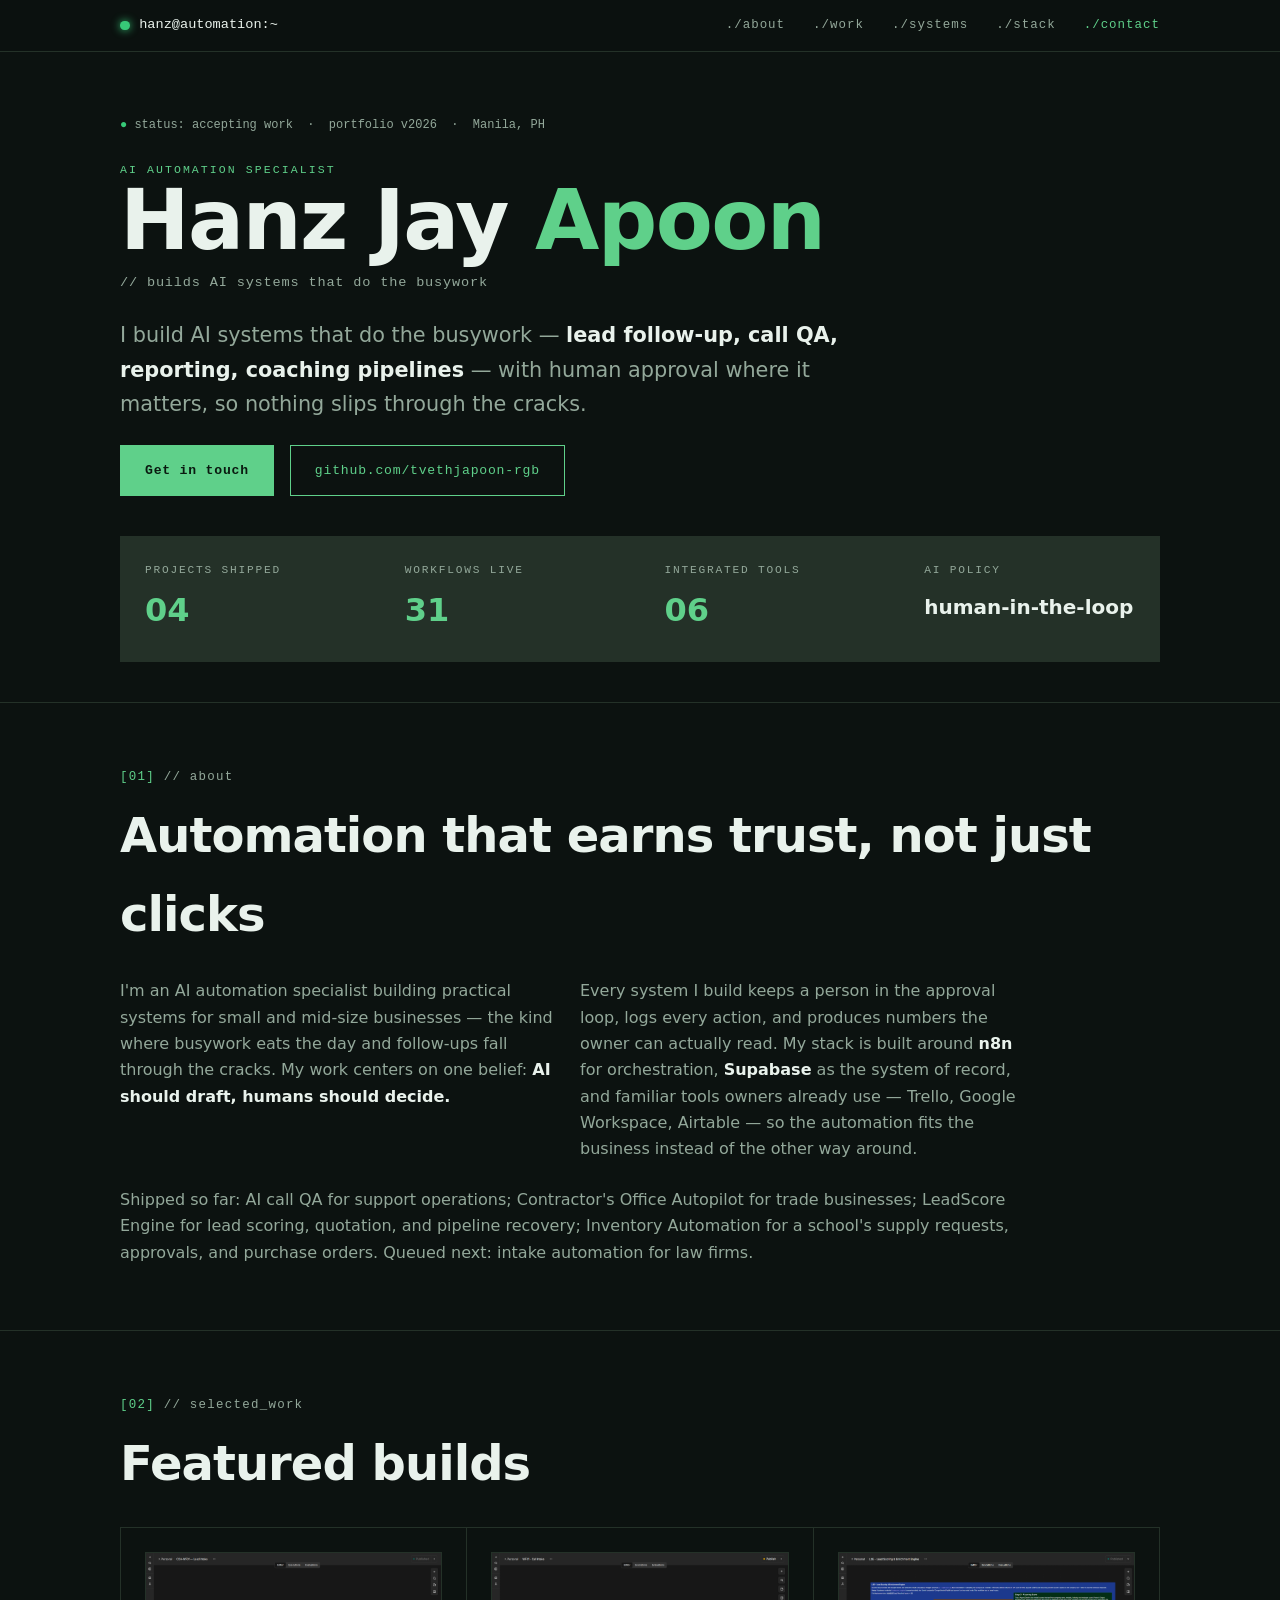
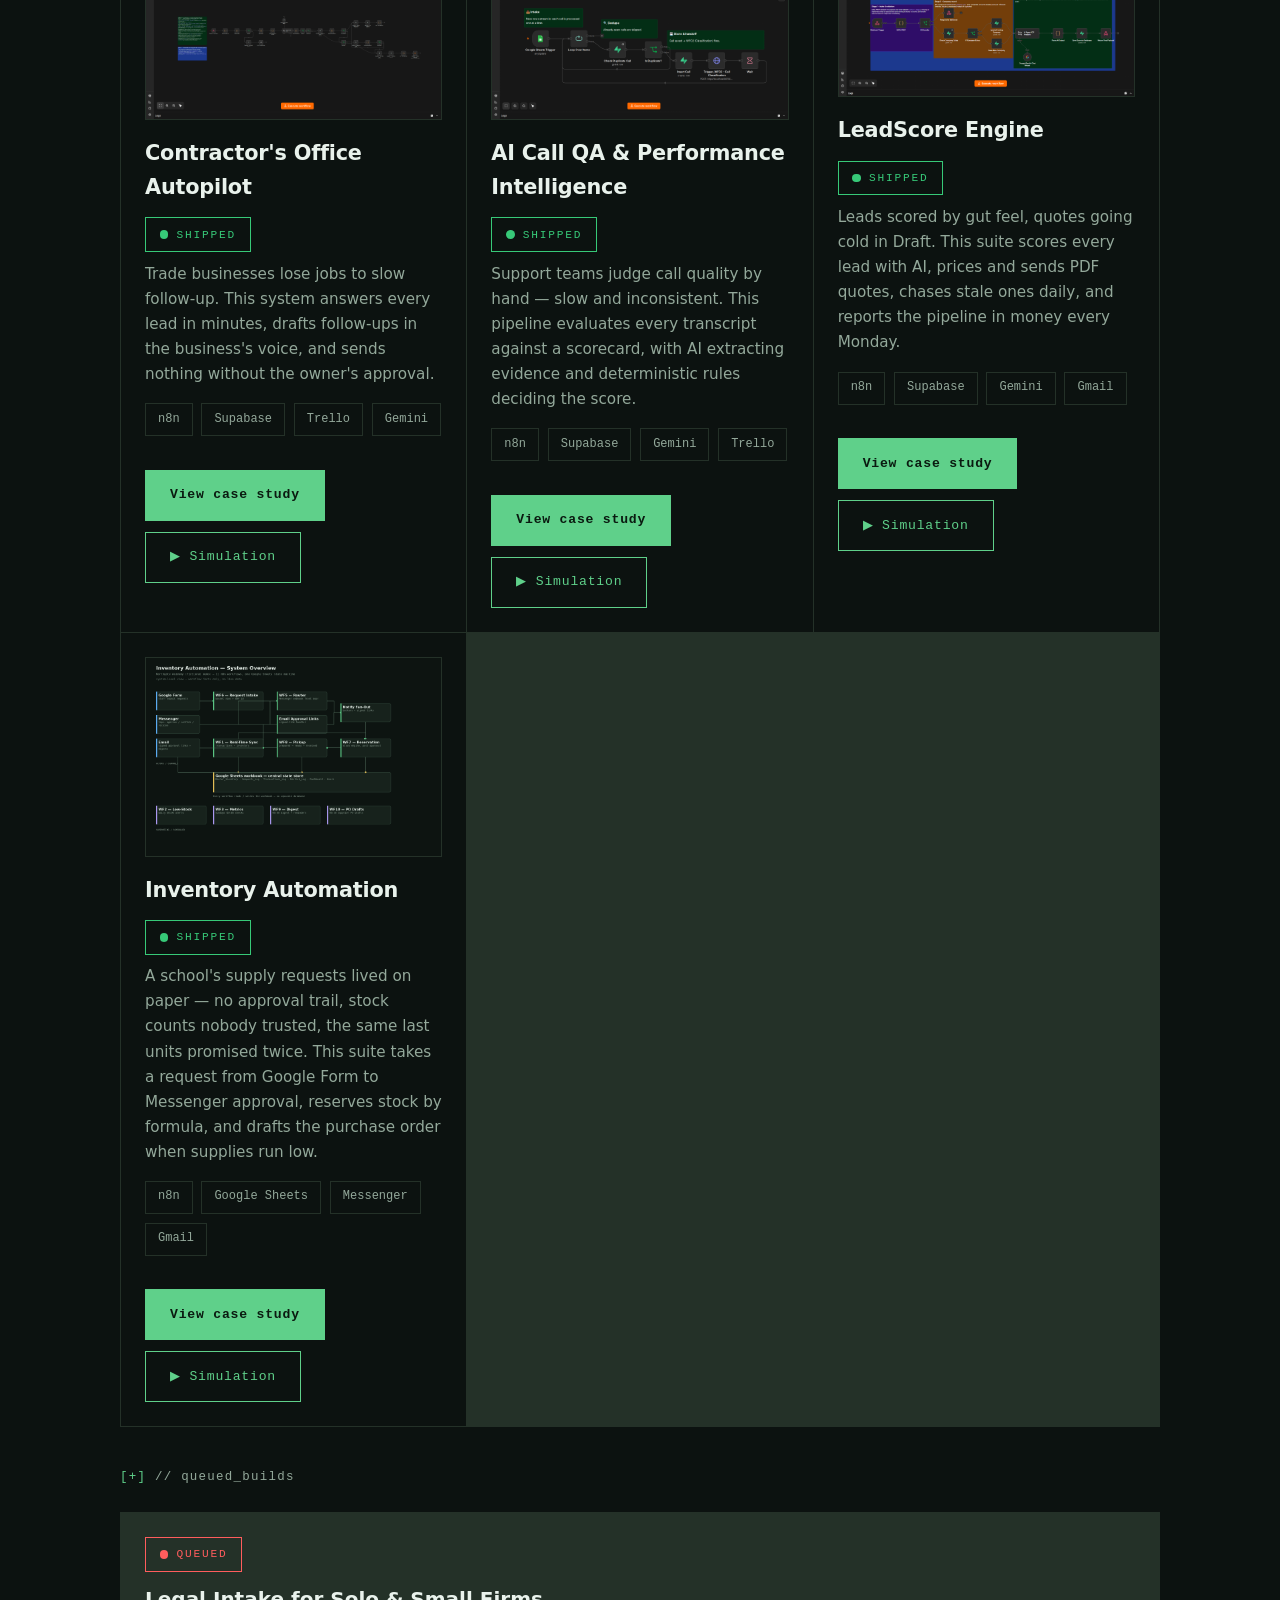
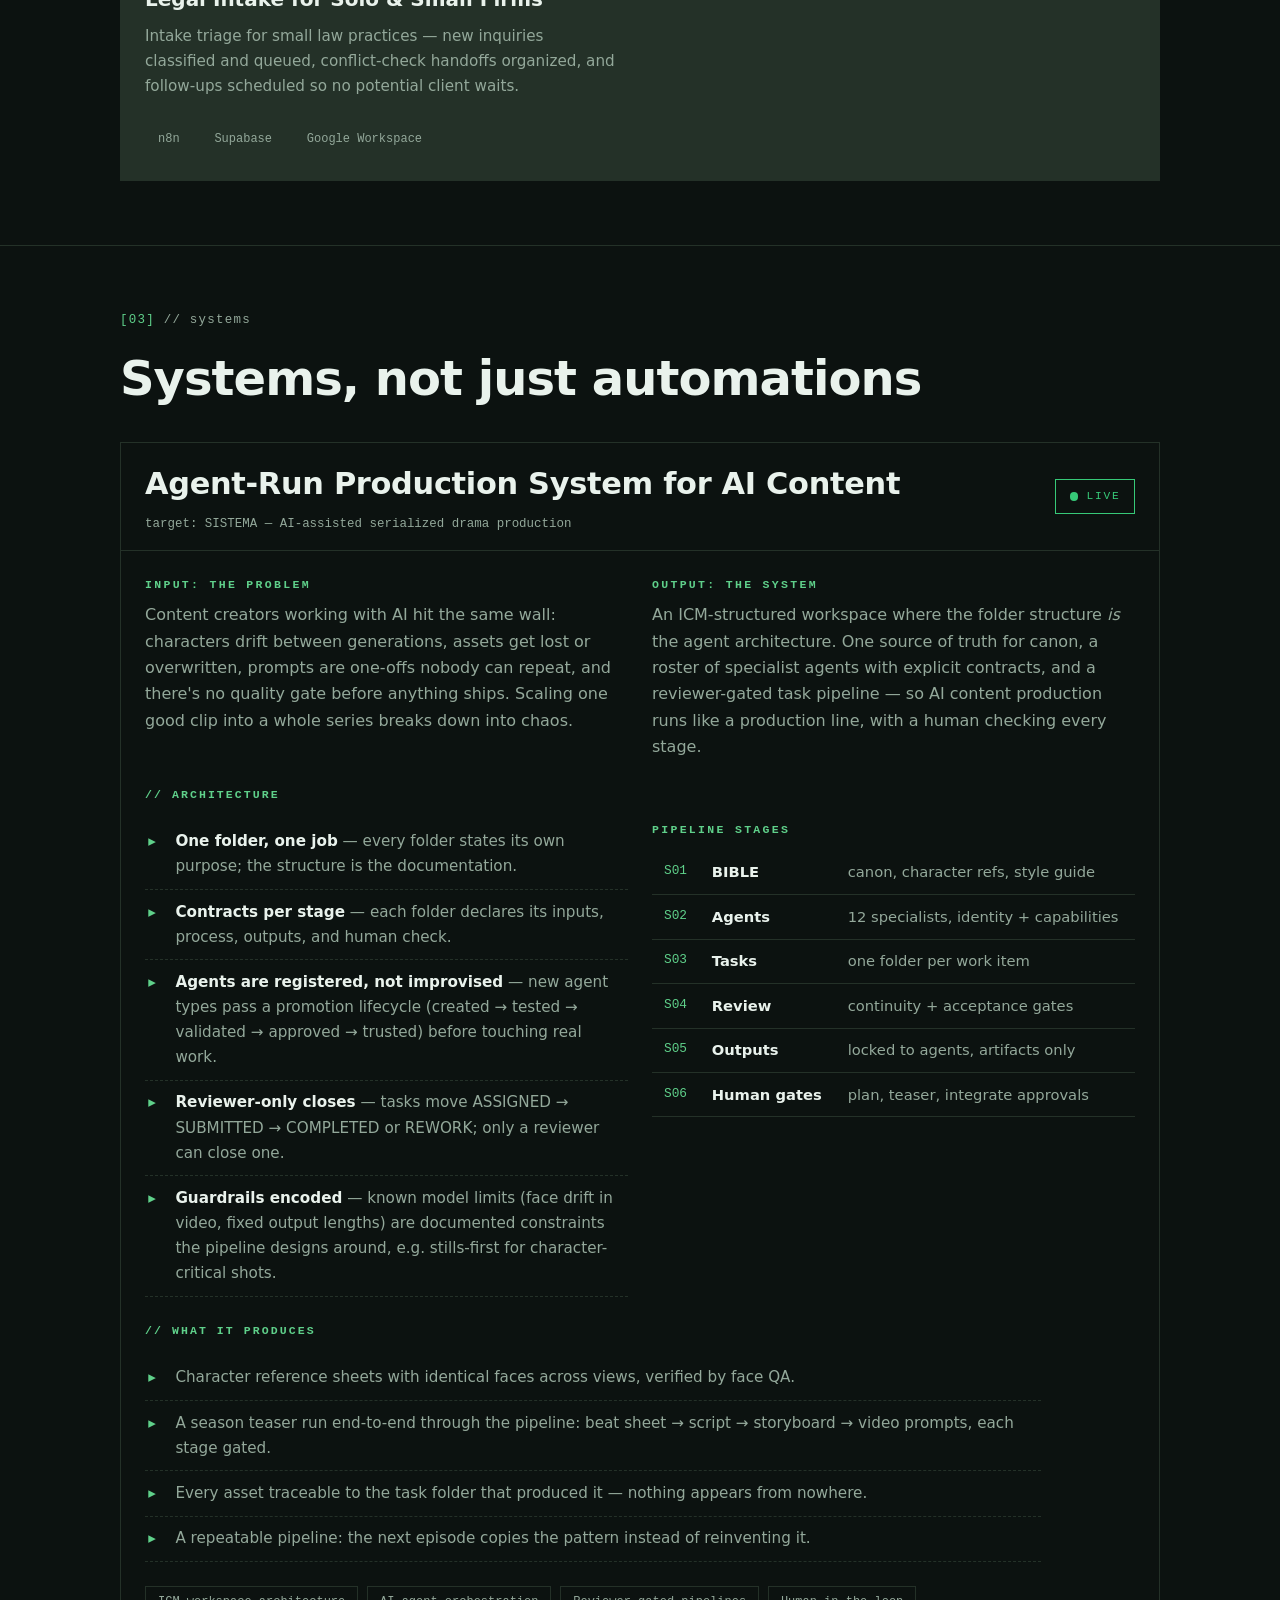
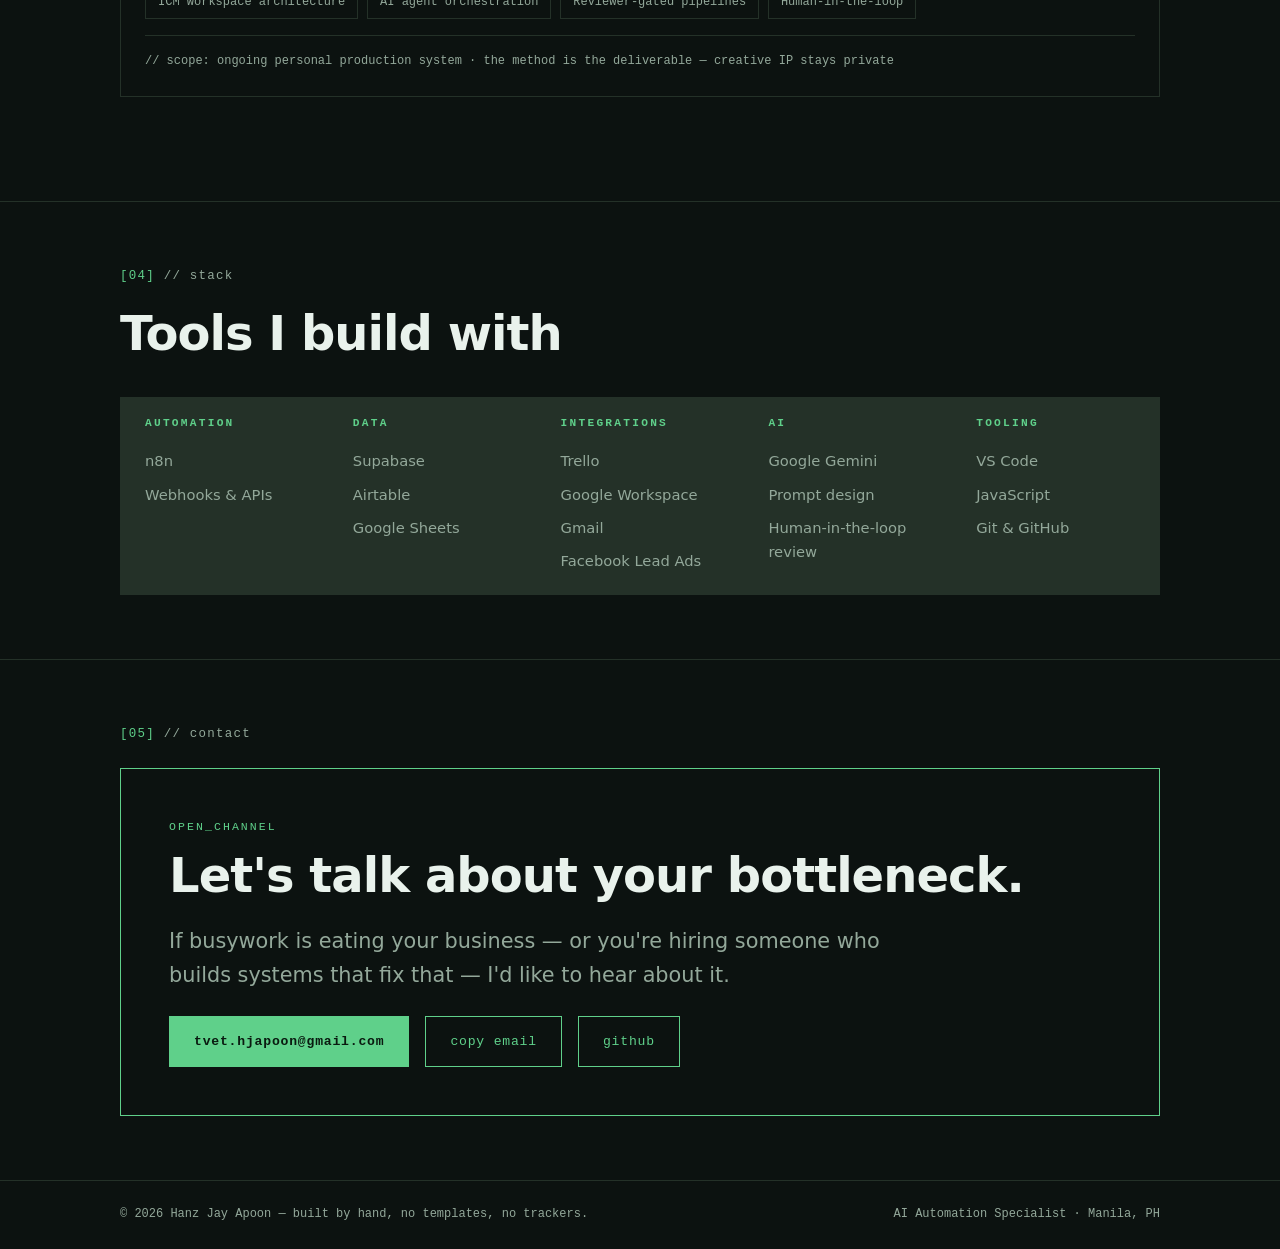
==== commit cc88f8bd: "Inventory Automation case study: fig. 04 shipped — 11 workflow diagrams, simulation, hero metrics 04" ====
--- a/index.html
+++ b/index.html
@@ -39,8 +39,8 @@
         <a class="btn btn--ghost" href="https://github.com/tvethjapoon-rgb" target="_blank" rel="noopener">github.com/tvethjapoon-rgb</a>
       </div>
       <div class="metrics" role="list" aria-label="Key figures">
-        <div class="metric" role="listitem"><p class="k">projects shipped</p><p class="v"><em>03</em></p></div>
-        <div class="metric" role="listitem"><p class="k">workflows live</p><p class="v"><em>20</em></p></div>
+        <div class="metric" role="listitem"><p class="k">projects shipped</p><p class="v"><em>04</em></p></div>
+        <div class="metric" role="listitem"><p class="k">workflows live</p><p class="v"><em>31</em></p></div>
         <div class="metric" role="listitem"><p class="k">integrated tools</p><p class="v"><em>06</em></p></div> <!-- anti-ui-slop: count matches the 6 tech chips, no invented figures -->
         <div class="metric" role="listitem"><p class="k">ai policy</p><p class="v" style="font-size:1.25rem;padding-top:.4rem">human-in-the-loop</p></div>
       </div>
@@ -55,7 +55,7 @@
         <p>I'm an AI automation specialist building practical systems for small and mid-size businesses — the kind where busywork eats the day and follow-ups fall through the cracks. My work centers on one belief: <strong>AI should draft, humans should decide.</strong></p>
         <p>Every system I build keeps a person in the approval loop, logs every action, and produces numbers the owner can actually read. My stack is built around <strong>n8n</strong> for orchestration, <strong>Supabase</strong> as the system of record, and familiar tools owners already use — Trello, Google Workspace, Airtable — so the automation fits the business instead of the other way around.</p>
       </div>
-      <p style="max-width:56rem;color:var(--muted);margin-top:var(--s4)">Shipped so far: AI call QA for support operations; Contractor's Office Autopilot for trade businesses; LeadScore Engine for lead scoring, quotation, and pipeline recovery. Queued next: inventory alerts for retailers and intake automation for law firms.</p>
+      <p style="max-width:56rem;color:var(--muted);margin-top:var(--s4)">Shipped so far: AI call QA for support operations; Contractor's Office Autopilot for trade businesses; LeadScore Engine for lead scoring, quotation, and pipeline recovery; Inventory Automation for a school's supply requests, approvals, and purchase orders. Queued next: intake automation for law firms.</p>
     </div>
   </section>
 
@@ -85,15 +85,16 @@
           <ul class="chips" aria-label="Stack"><li>n8n</li><li>Supabase</li><li>Gemini</li><li>Gmail</li></ul>
           <p class="pcard-actions"><a class="btn btn--primary" href="leadscore.html" style="text-decoration:none">View case study</a><a class="btn btn--ghost" href="leadscore-sim.html" style="text-decoration:none">▶ Simulation</a></p>
         </article>
+        <article class="pcard">
+          <a class="pthumb" href="inventory.html"><img src="assets/inventory/overview.png" alt="Inventory Automation — system overview diagram rendered from the live workflow exports" loading="lazy"></a>
+          <div class="pcard-head"><h3>Inventory Automation</h3><span class="status status--live"><i aria-hidden="true"></i>SHIPPED</span></div>
+          <p>A school's supply requests lived on paper — no approval trail, stock counts nobody trusted, the same last units promised twice. This suite takes a request from Google Form to Messenger approval, reserves stock by formula, and drafts the purchase order when supplies run low.</p>
+          <ul class="chips" aria-label="Stack"><li>n8n</li><li>Google Sheets</li><li>Messenger</li><li>Gmail</li></ul>
+          <p class="pcard-actions"><a class="btn btn--primary" href="inventory.html" style="text-decoration:none">View case study</a><a class="btn btn--ghost" href="inventory-sim.html" style="text-decoration:none">▶ Simulation</a></p>
+        </article>
       </div>
       <p class="sec-label" style="margin-bottom:0"><span class="n">[+]</span> // queued_builds</p>
       <div class="pipe-grid">
-        <article class="pipe" aria-labelledby="p2h">
-          <span class="status status--warn"><i aria-hidden="true"></i>QUEUED</span>
-          <h4 id="p2h">Inventory Alerts for Small Retailers</h4>
-          <p>Low-stock detection and reorder nudges for independent shops — connecting sales data to timely alerts so shelves stay stocked without constant manual checks.</p>
-          <ul class="chips" aria-label="Planned stack"><li>n8n</li><li>Supabase</li><li>Google Sheets</li></ul>
-        </article>
         <article class="pipe" aria-labelledby="p3h">
           <span class="status status--warn"><i aria-hidden="true"></i>QUEUED</span>
           <h4 id="p3h">Legal Intake for Solo &amp; Small Firms</h4>
